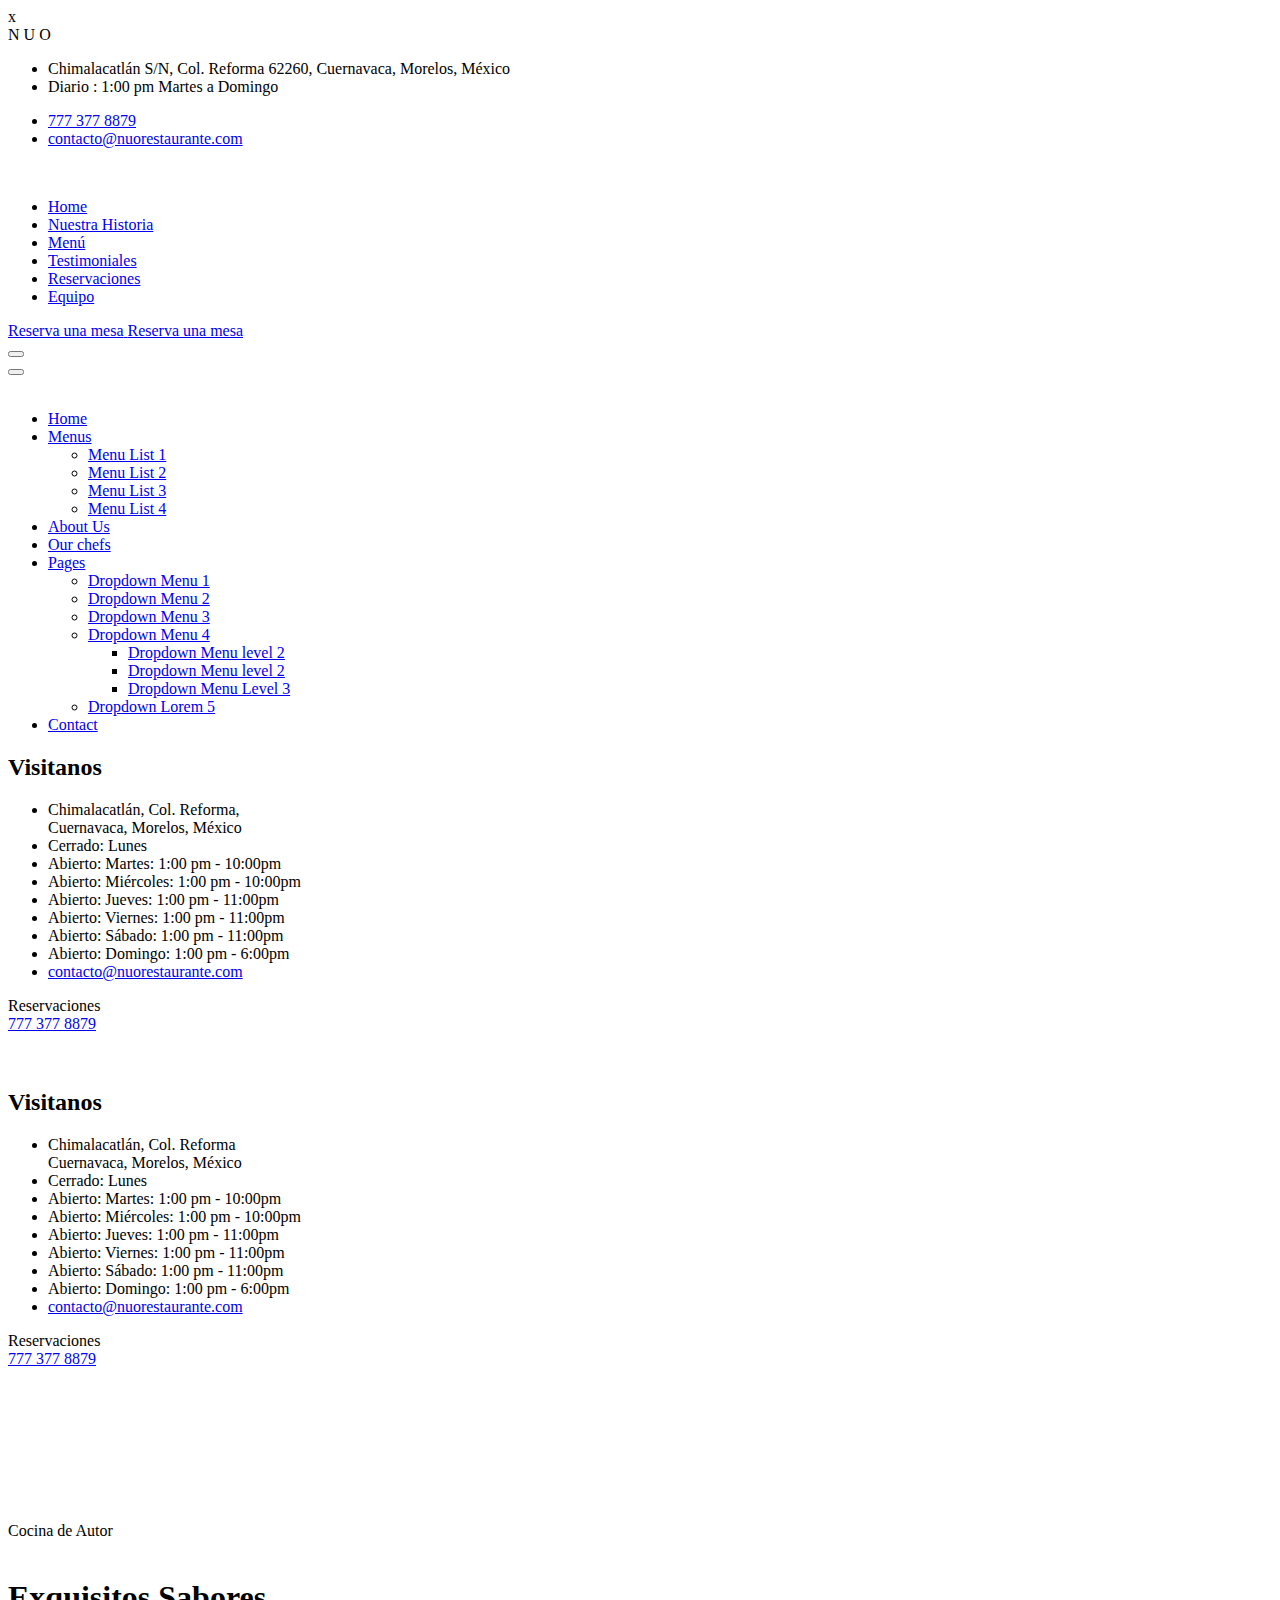
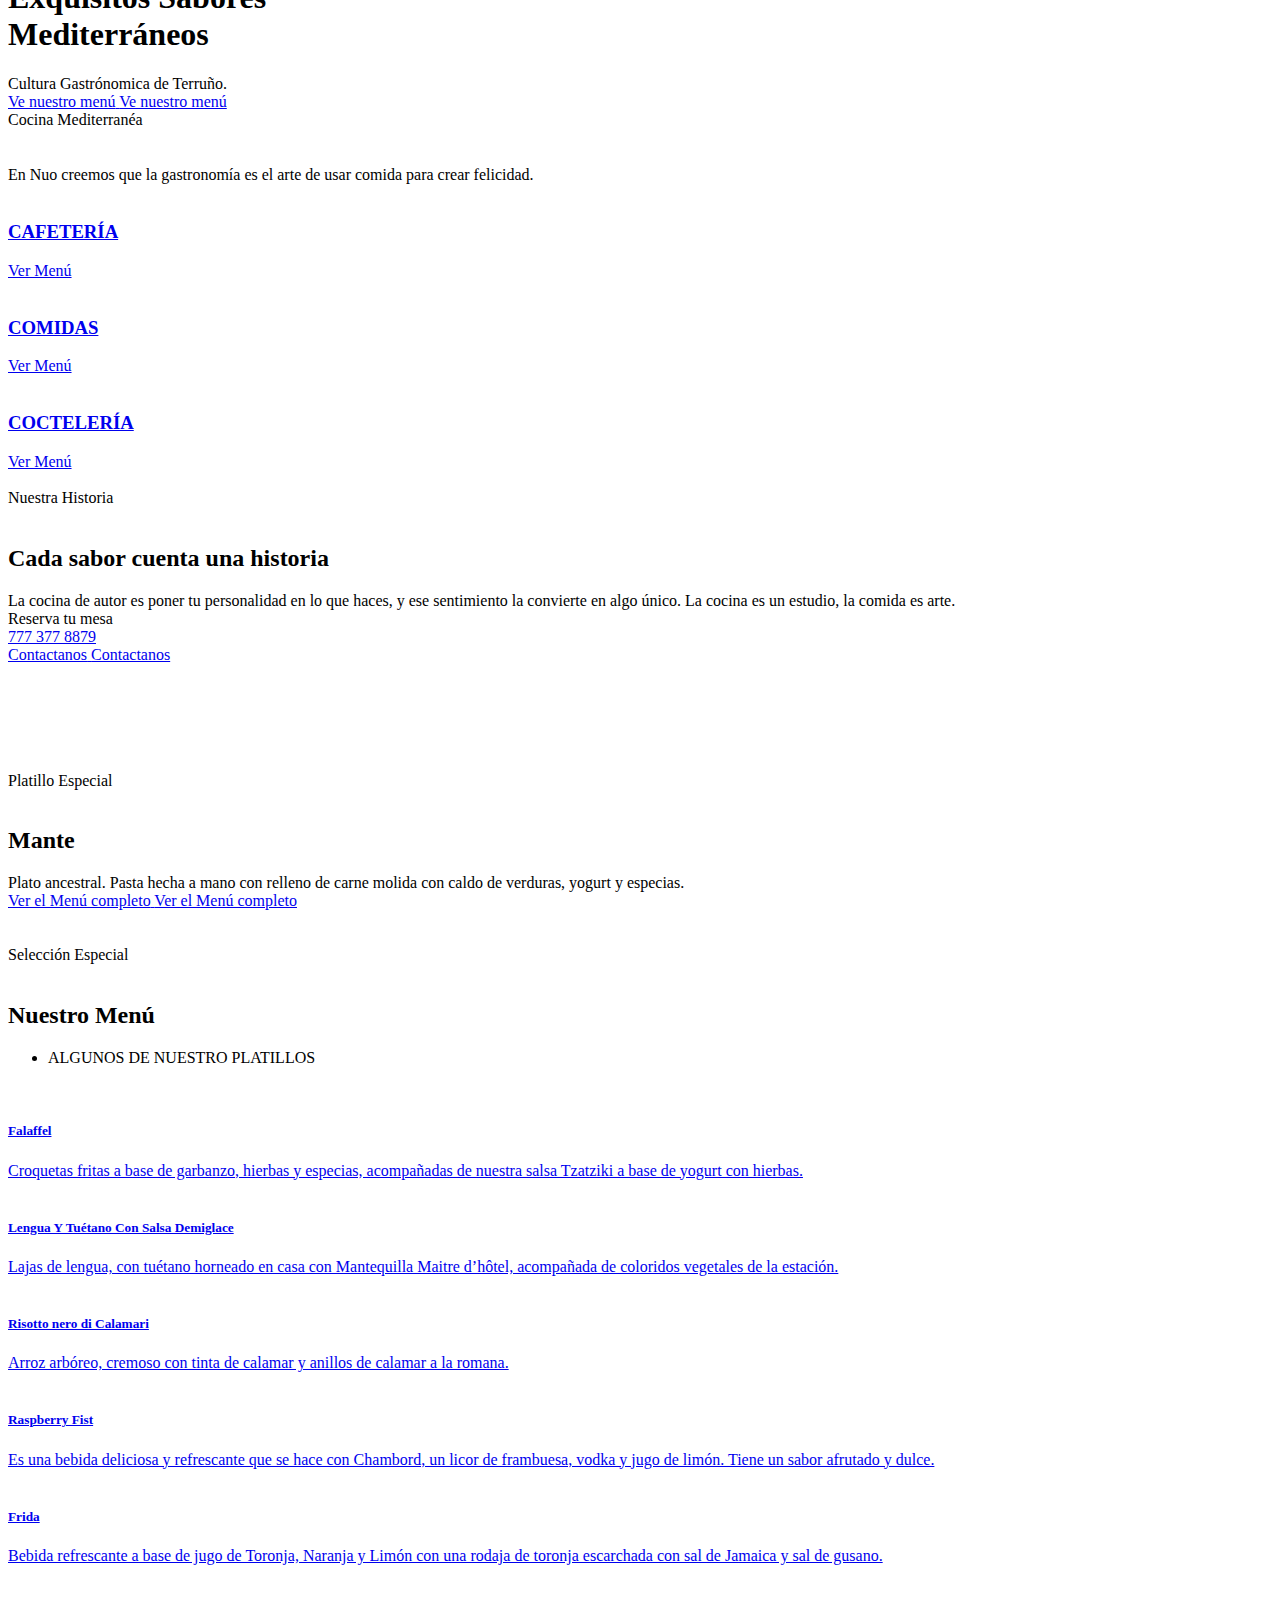
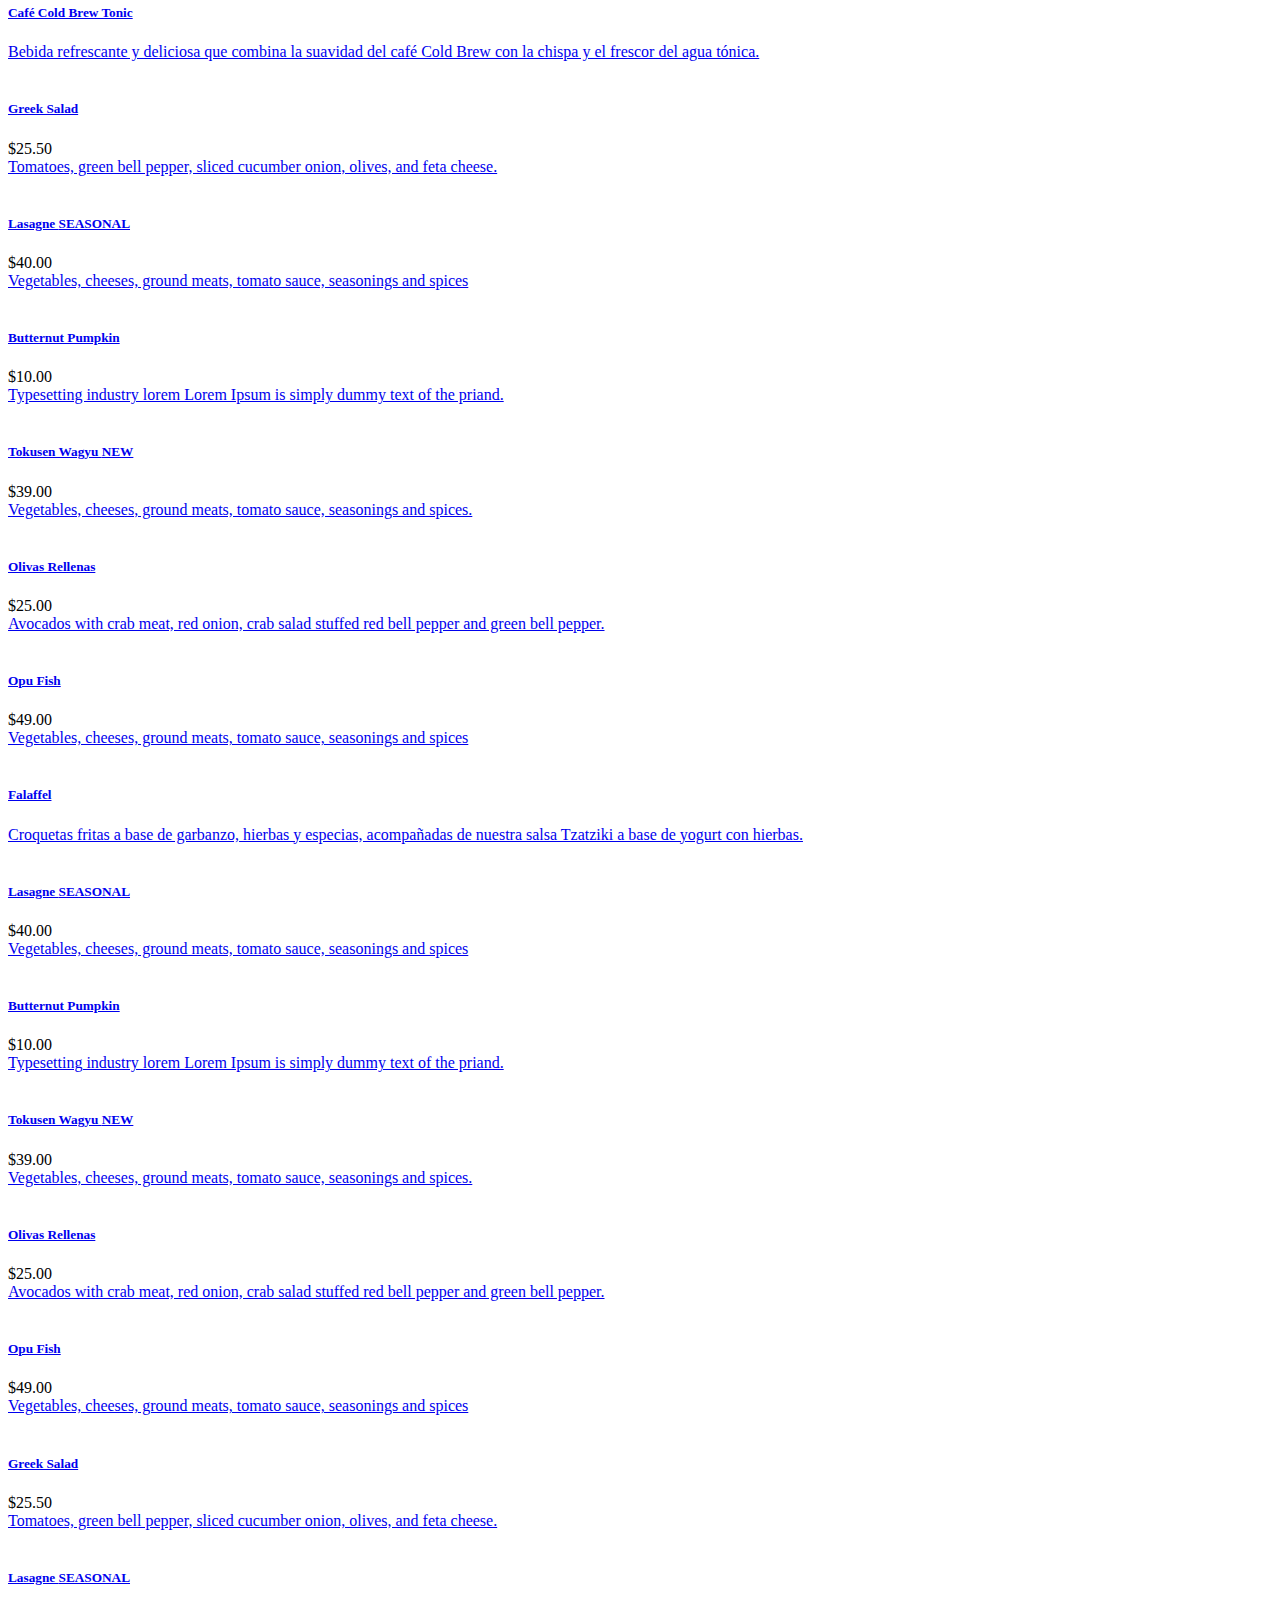
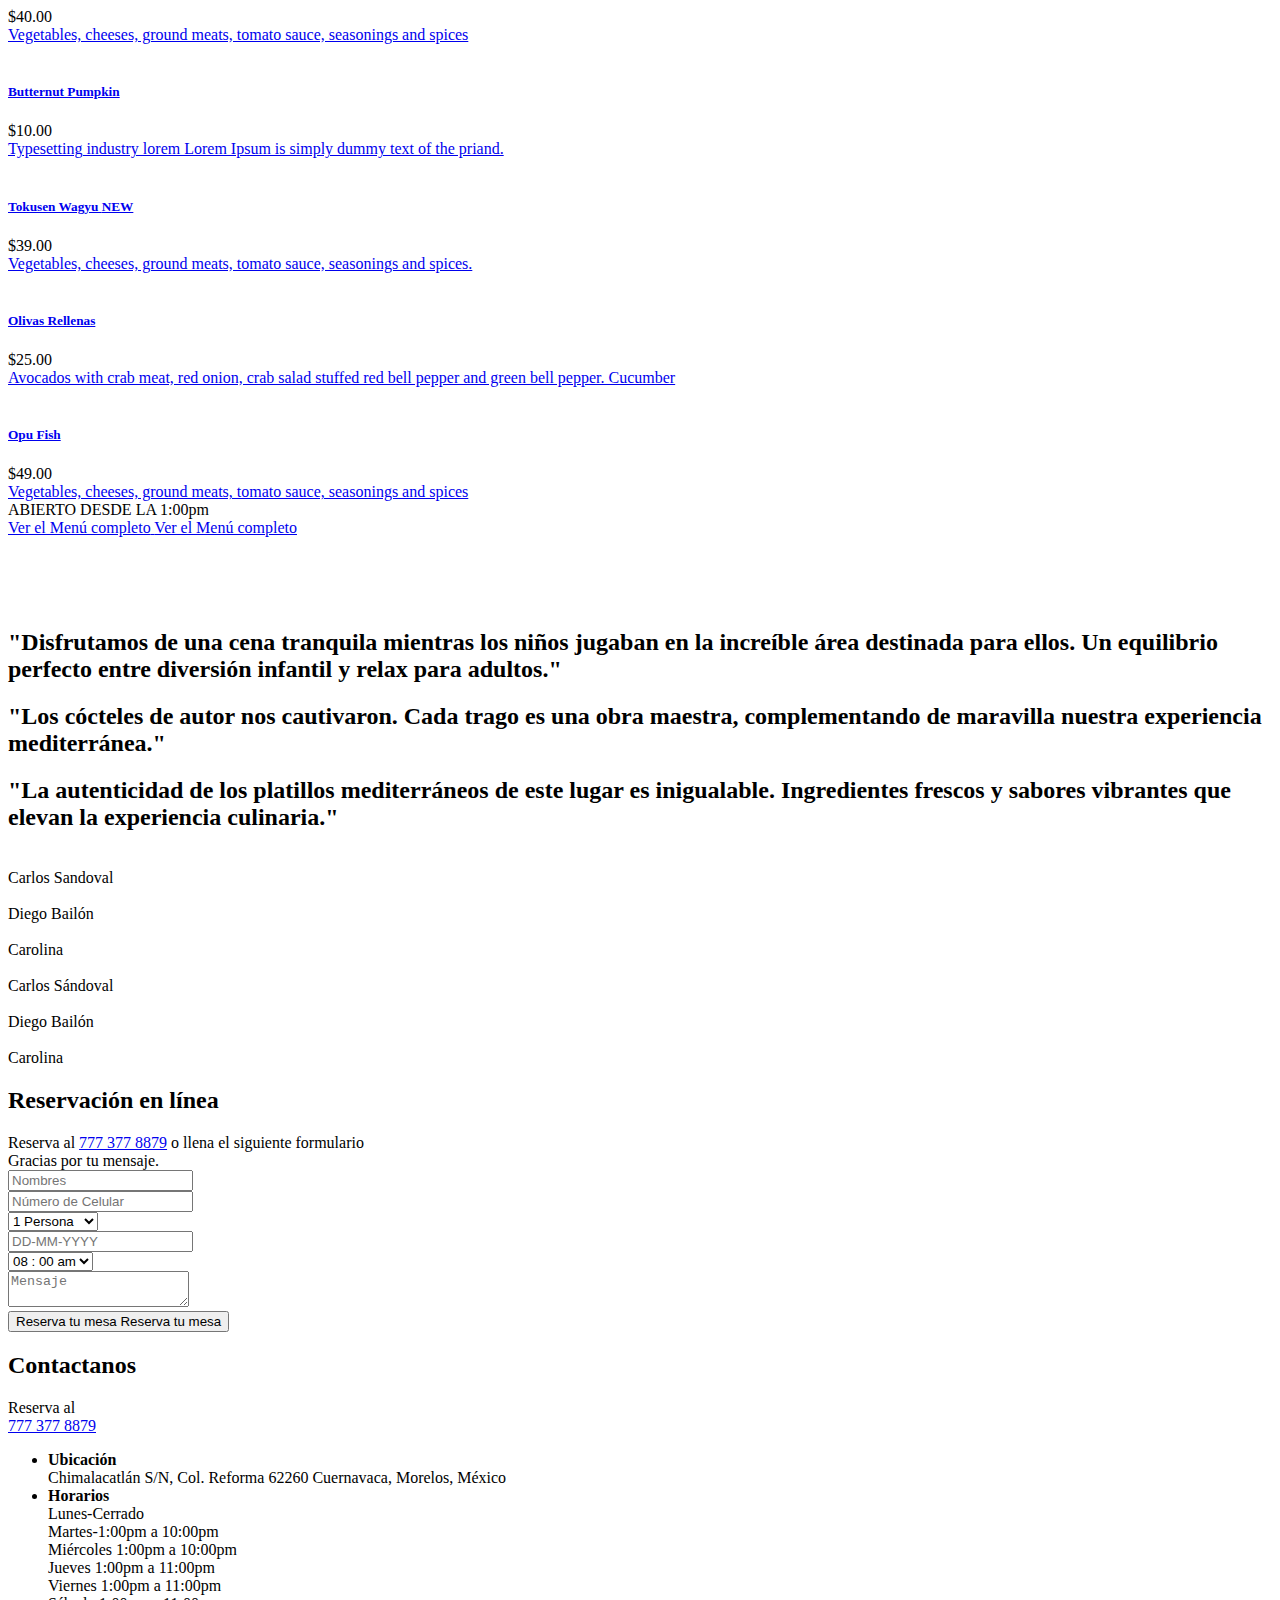
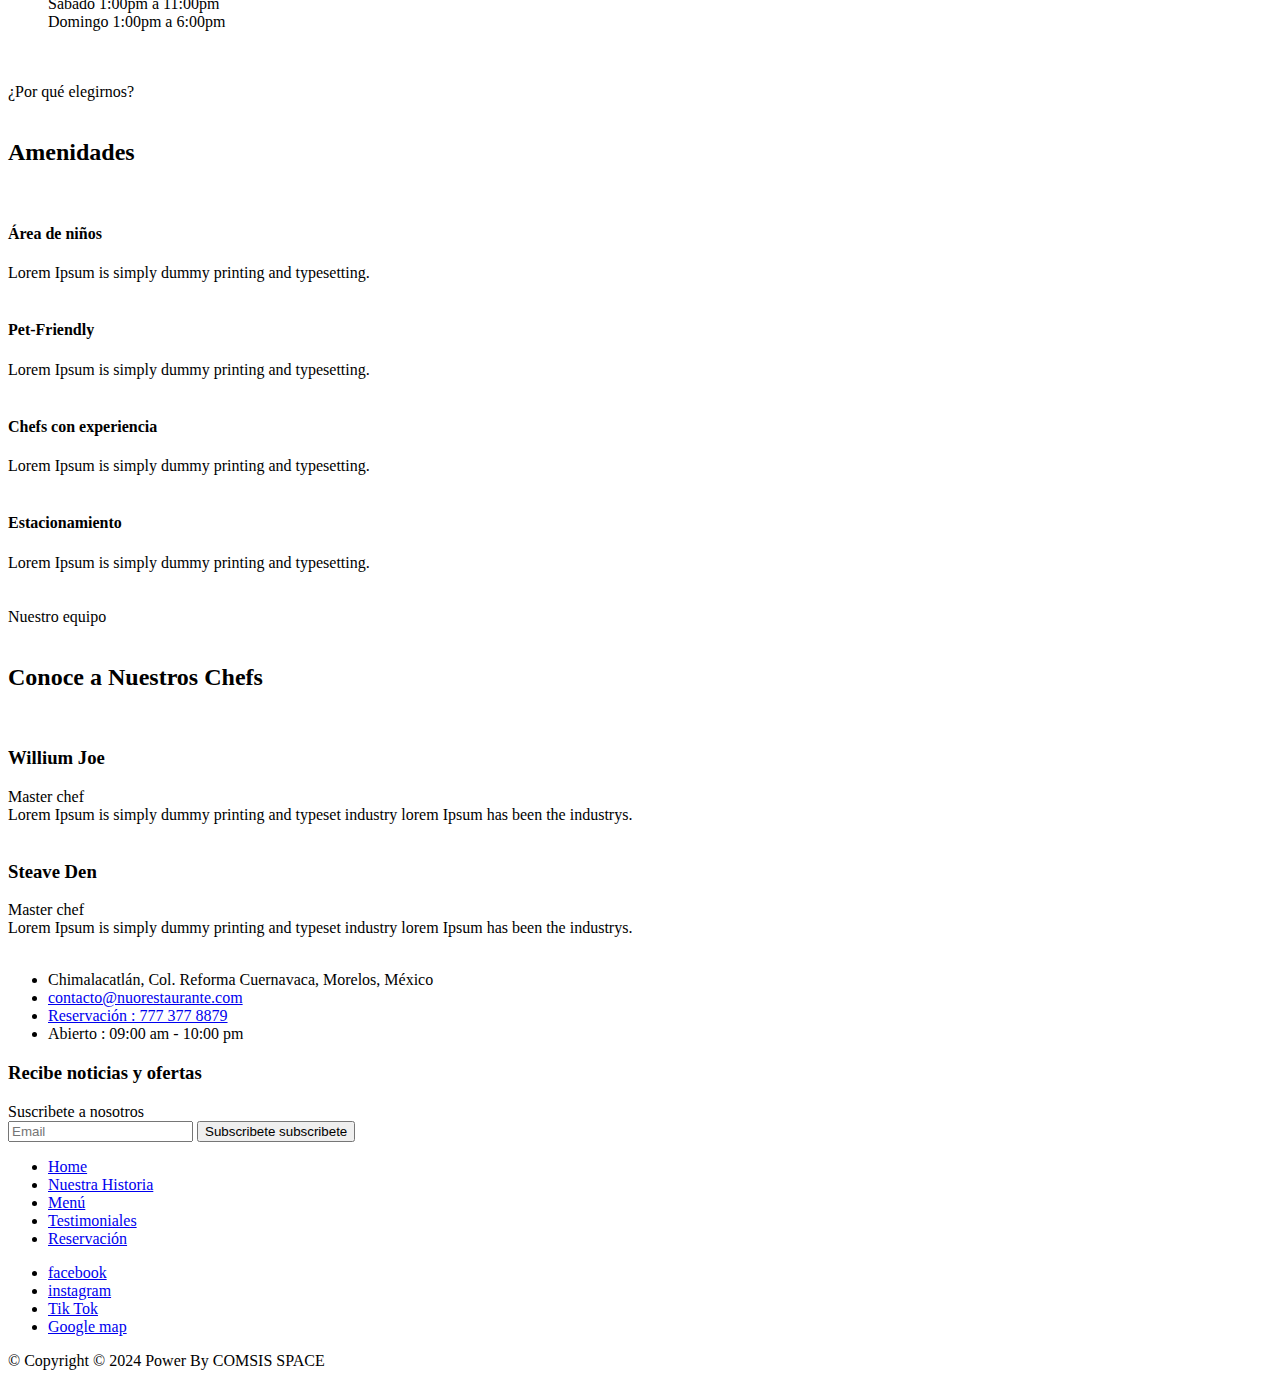
==== landing/priv/static/index.html @ 8fb8b471 "Para subir" ====
<!-- <LandingWeb.Layouts.root> lib/landing_web/components/layouts/root.html.heex:1 () --><!DOCTYPE html>
    <html lang="en">
        <head>
        <meta charset="utf-8">
        <title>Nuo Restaurante</title>
        <!-- Stylesheets -->
        <link href="/images/assets/css/bootstrap.css" rel="stylesheet">
        <link href="/images/assets/css/style.css" rel="stylesheet">
        <link rel="shortcut icon" href="/images/assets/images/favicon.png" type="image/x-icon">
        <link rel="icon" href="/images/assets/images/favicon.png" type="image/x-icon">
        <!-- Responsive -->
        <meta http-equiv="X-UA-Compatible" content="IE=edge">
        <meta name="viewport" content="width=device-width, initial-scale=1.0, maximum-scale=1.0, user-scalable=0">
        
        <meta name="csrf-token" content="EQYuNTAlJyAmNnk4Myh1FSonDXNBSAIOBSltoPdlUNJitE0cSmbFpemW">
        <!-- @caller lib/landing_web/components/layouts/root.html.heex:16 () --><!-- <Phoenix.Component.live_title> lib/phoenix_component.ex:2002 (phoenix_live_view) --><title data-suffix=" · Phoenix Framework">
        Landing
         · Phoenix Framework</title><!-- </Phoenix.Component.live_title> -->
        <link phx-track-static rel="stylesheet" href="/assets/app.css">
        <script defer phx-track-static type="text/javascript" src="/assets/app.js"></script>
        
        <link href="/images/assets/css/responsive.css" rel="stylesheet">
        <!--[if lt IE 9]><script src="https://cdnjs.cloudflare.com/ajax/libs/html5shiv/3.7.3/html5shiv.js"></script><![endif]-->
        
        </head>
        
        <body>
          <div class="page-wrapper">
        
            <!-- Preloader -->
            <div class="loader-wrap">
                <div class="preloader">
                    <div class="preloader-close">x</div>
                    <div id="handle-preloader" class="handle-preloader">
                        <div class="animation-preloader">
                            <div class="spinner"></div>
                            <div class="txt-loading">
                                <span data-text-preloader="N" class="letters-loading">
                                    N
                                </span>
                                <span data-text-preloader="U" class="letters-loading">
                                    U
                                </span>
                                <span data-text-preloader="O" class="letters-loading">
                                    O
                                </span>
                            </div>
                        </div>
                    </div>
                </div>
            </div>
            <!-- Preloader End -->
        
            <!-- Main Header-->
            <header class="main-header header-down">
                <div class="header-top">
                    <div class="auto-container">
                        <div class="inner clearfix">
                            <div class="top-left clearfix">
                                <ul class="top-info clearfix">
                                    <li><i class="icon far fa-map-marker-alt"></i> Chimalacatlán S/N, Col. Reforma 62260, Cuernavaca, Morelos, México</li>
                                    <li><i class="icon far fa-clock"></i> Diario : 1:00 pm Martes a Domingo</li>
                                </ul>
                            </div>
                            <div class="top-right clearfix">
                                <ul class="top-info clearfix">
                                    <li><a href="https://wa.me/527773778879" target="_blanc"><i class="icon far fa-phone"></i>777 377 8879</a></li>
                                    <li><a href="mailto:booking@restaurant.com"><i class="icon far fa-envelope"></i>contacto@nuorestaurante.com</a></li>
                                </ul>
                            </div>
                        </div>
                    </div>
                </div>
                <!-- Header Upper -->
                <div class="header-upper">
                    <div class="auto-container">
                        <!-- Main Box -->
                        <div class="main-box clearfix">
                            <!--Logo-->
                            <div class="logo-box">
                                 <div class="logo"><a href="index.html" title="Delici - Restaurants HTML Template"><img src="/images/assets/images/logo.png" alt="" title="Delici - Restaurants HTML Template"></a></div>
                            </div>
        
                            <div class="nav-box clearfix">
                                <!--Nav Outer-->
                                <div class="nav-outer clearfix">
                                    <nav class="main-menu">
                                        <ul class="navigation clearfix">
                                            <li class="current"><a href="index.html">Home</a>
                                            </li>
                                            <li><a href="#Historia">Nuestra Historia</a></li>
                                            <li><a href="#Menu">Menú</a></li>
                                            <li><a href="#Testimoniales">Testimoniales</a></li>
                                            <li><a href="#Reservacion">Reservaciones</a></li>
                                            <li><a href="#Equipo">Equipo</a></li>
                                        </ul>
                                    </nav>
                                    <!-- Main Menu End-->
                                </div>
                                <!--Nav Outer End-->
        
                                <div class="links-box clearfix">
                                    <div class="link link-btn">
                                        <a href="https://wa.me/527773778879" target="_blanc" class="theme-btn btn-style-one clearfix">
                                            <span class="btn-wrap">
                                                <span class="text-one">Reserva una mesa</span>
                                                <span class="text-two">Reserva una mesa</span>
                                            </span>
                                        </a>
                                    </div>
                                    <div class="link info-toggler">
                                        <button class="info-btn">
                                            <span class="hamburger">
                                                <span class="top-bun"></span>
                                                <span class="meat"></span>
                                                <span class="bottom-bun"></span>
                                            </span>
                                        </button>
                                    </div>
                                </div>
        
                                <!-- Hidden Nav Toggler -->
                                <div class="nav-toggler">
                                    <button class="hidden-bar-opener">
                                        <span class="hamburger">
                                            <span class="top-bun"></span>
                                            <span class="meat"></span>
                                            <span class="bottom-bun"></span>
                                        </span>
                                    </button>
                                </div>
        
                            </div>
        
                        </div>
                    </div>
                </div>
            </header>
            <!--End Main Header -->
        
            <!--Menu Backdrop-->
            <div class="menu-backdrop"></div>
        
            <!-- Hidden Navigation Bar -->
            <section class="hidden-bar">
                <!-- Hidden Bar Wrapper -->
                <div class="inner-box">
                    <div class="cross-icon hidden-bar-closer"><span class="far fa-close"></span></div>
                    <div class="logo-box"><a href="index.html" title="Delici - Restaurants HTML Template"><img src="/images/assets/images/resource/sidebar-logo.png" alt="" title="Delici - Restaurants HTML Template"></a></div>
        
                    <!-- .Side-menu -->
                    <div class="side-menu">
                         <ul class="navigation clearfix">
                            <li class="current"><a href="index.html">Home</a>
                            </li>
                            <li class="dropdown"><a href="menu-list.html">Menus</a>
                                <ul>
                                    <li><a href="menu-list-1.html">Menu List 1</a></li>
                                    <li><a href="menu-list-2.html">Menu List 2</a></li>
                                    <li><a href="menu-list-3.html">Menu List 3</a></li>
                                    <li><a href="menu-list-4.html">Menu List 4</a></li>
                                </ul>
                            </li>
                            <li><a href="about.html">About Us</a></li>
                            <li><a href="our-chef.html">Our chefs</a></li>
                            <li class="dropdown"><a href="#">Pages</a>
                                <ul>
                                    <li><a href="#">Dropdown Menu 1</a></li>
                                    <li><a href="#">Dropdown Menu 2</a></li>
                                    <li><a href="#">Dropdown Menu 3</a></li>
                                    <li class="dropdown"><a href="#">Dropdown Menu 4</a>
                                        <ul>
                                            <li><a href="#">Dropdown Menu level 2</a></li>
                                            <li><a href="#">Dropdown Menu level 2</a></li>
                                            <li><a href="#">Dropdown Menu Level 3</a></li>
                                        </ul>
                                    </li>
                                    <li><a href="#">Dropdown Lorem 5</a></li>
                                </ul>
                            </li>
                            <li><a href="contact-us.html">Contact</a></li>
                        </ul>
                    </div><!-- /.Side-menu -->
        
                    <h2>Visitanos</h2>
                    <ul class="info">
                        <li>Chimalacatlán, Col. Reforma, <br>Cuernavaca, Morelos, México</li>
                        <li>Cerrado: Lunes</li>
                        <li>Abierto: Martes: 1:00 pm - 10:00pm</li>
                        <li>Abierto: Miércoles: 1:00 pm - 10:00pm</li>
                        <li>Abierto: Jueves: 1:00 pm - 11:00pm</li>
                        <li>Abierto: Viernes: 1:00 pm - 11:00pm</li>
                        <li>Abierto: Sábado: 1:00 pm - 11:00pm</li>
                        <li>Abierto: Domingo: 1:00 pm - 6:00pm</li>
        
                        <li><a href="mailto:booking@domainame.com">contacto@nuorestaurante.com</a></li>
                    </ul>
                    <div class="separator"><span></span></div>
                    <div class="booking-info">
                        <div class="bk-title">Reservaciones</div>
                        <div class="bk-no"><a href="https://wa.me/527773778879" target="_blanc">777 377 8879</a></div>
                    </div>
        
                </div><!-- / Hidden Bar Wrapper -->
            </section>
            <!-- / Hidden Bar -->
        
            <!--Info Back Drop-->
            <div class="info-back-drop"></div>
        
            <!-- Hidden Bar -->
            <section class="info-bar">
                <div class="inner-box">
                    <div class="cross-icon"><span class="far fa-close"></span></div>
                    <div class="logo-box"><a href="index.html" title="Delici - Restaurants HTML Template"><img src="/images/assets/images/resource/sidebar-logo.png" alt="" title="Delici - Restaurants HTML Template"></a></div>
                    <div class="image-box"><img src="/images/assets/images/resource/sidebar-image.png" alt="" title=""></div>
        
                    <h2>Visitanos</h2>
                    <ul class="info">
                        <li> Chimalacatlán, Col. Reforma<br>Cuernavaca, Morelos, México</li>
                        <li>Cerrado: Lunes</li>
                        <li>Abierto: Martes: 1:00 pm - 10:00pm</li>
                        <li>Abierto: Miércoles: 1:00 pm - 10:00pm</li>
                        <li>Abierto: Jueves: 1:00 pm - 11:00pm</li>
                        <li>Abierto: Viernes: 1:00 pm - 11:00pm</li>
                        <li>Abierto: Sábado: 1:00 pm - 11:00pm</li>
                        <li>Abierto: Domingo: 1:00 pm - 6:00pm</li>
                        <li><a href="mailto:booking@domainame.com">contacto@nuorestaurante.com</a></li>
                    </ul>
                    <div class="separator"><span></span></div>
                    <div class="booking-info">
                        <div class="bk-title">Reservaciones</div>
                        <div class="bk-no"><a href="https://wa.me/527773778879" target="_blanc">777 377 8879</a></div>
                    </div>
                </div>
            </section>
            <!--End Hidden Bar -->
        <!-- <LandingWeb.PageHTML.index> lib/landing_web/controllers/page_html/index.html.heex:1 () --><!-- Banner Section -->
        <section class="banner-section">
                
            <div class="banner-container">
                <div class="banner-slider">
                    <div class="swiper-wrapper">
                        <!--Slide Item-->
                        <div class="swiper-slide slide-item" style="position: relative">
                            <video muted autoplay loop style="" class="video-fondo">
                                <source src="/images/assets/images/main-slider/slider-11.mp4" type="video/mp4"> 
                            </video>
                            <video muted autoplay loop style="" class="video-fondo-vertical">
                                <source src="/images/assets/images/main-slider/vertical.mp4" type="video/mp4"> 
                            </video>
                            <div class="auto-container">
                              <div class="content-box">
                                    <div class="content">
                                        <div class="clearfix">
                                            <div class="inner">
                                                <div class="subtitle"><span>Cocina de Autor</span></div>
                                                <div class="pattern-image"><img src="/images/assets/images/icons/separator.svg" alt="" title=""></div>
                                                <h1><span>Exquisitos Sabores<br>Mediterráneos</span></h1>
                                                <div class="text">Cultura Gastrónomica de Terruño.</div>
                                                <div class="links-box wow fadeInUp" data-wow-delay="0ms" data-wow-duration="1500ms">
                                                    <div class="link">
                                                        <a href="#Menu" class="theme-btn btn-style-two clearfix">
                                                            <span class="btn-wrap">
                                                                <span class="text-one">Ve nuestro menú</span>
                                                                <span class="text-two">Ve nuestro menú</span>
                                                            </span>
                                                        </a>
                                                    </div>
                                                </div>
                                            </div>
                                            
                                        </div>
                                    </div>
                                </div>
                            </div>
                        </div>
                        
                    </div>
                    <div class="swiper-button-prev"><span class="fal fa-angle-left"></span></div>
                    <div class="swiper-button-next"><span class="fal fa-angle-right"></span></div>
                </div>
            </div>
        </section>
        <!--End Banner Section -->
        
        <!--We Offer Section-->
        <section class="we-offer-section" style="background-image: url('/images/assets/images/background/Background.png');">
            <div class="auto-container">
                <div class="title-box centered">
                    <div class="subtitle"><span>Cocina Mediterranéa</span></div>
                    <div class="pattern-image"><img src="/images/assets/images/icons/separator.svg" alt="" title=""></div>
                    <h2> </h2>
                    <div class="text text-2lg">En Nuo creemos que la gastronomía es el arte de usar comida para crear felicidad.</div>
                </div>
                <div class="row justify-content-center clearfix">
                    <!--Block-->
                    <div class="offer-block col-xl-4 col-lg-4 col-md-6 col-sm-12">
                        <div class="inner-box wow fadeInUp" data-wow-duration="1500ms" data-wow-delay="0ms">
                            <div class="image"><a href="#Menu"><img src="/images/assets/images/resource/desayuno1.jpg" alt=""></a></div>
                            <h3><a href="#Menu">CAFETERÍA</a></h3>
                            <div class="more-link"><a href="#Menu">Ver Menú</a></div>
                        </div>
                    </div>
        
                    <!--Block-->
                    <div class="offer-block col-xl-4 col-lg-4 col-md-6 col-sm-12">
                        <div class="inner-box wow fadeInUp" data-wow-duration="1500ms" data-wow-delay="300ms">
                            <div class="image"><a href="#Menu"><img src="/images/assets/images/resource/comidas1.png" alt=""></a></div>
                            <h3><a href="#Menu">COMIDAS</a></h3>
                            <div class="more-link"><a href="#Menu">Ver Menú</a></div>
                        </div>
                    </div>
        
                    <!--Block-->
                    <div class="offer-block col-xl-4 col-lg-4 col-md-6 col-sm-12">
                        <div class="inner-box wow fadeInUp" data-wow-duration="1500ms" data-wow-delay="600ms">
                            <div class="image"><a href="menu-list-3.html"><img src="/images/assets/images/resource/cocteleria1.jpg" alt=""></a></div>
                            <h3><a href="menu-list-3.html">COCTELERÍA</a></h3>
                            <div class="more-link"><a href="menu-list-3.html">Ver Menú</a></div>
                        </div>
                    </div>
        
                </div>
            </div>
        </section>
        
        <!--Story Section-->
        <section class="story-section" style="background-image: url('/images/assets/images/background/Background Beige.png');" id="Historia">
            <div class="left-bg"><img src="/images/assets/images/background/bg-3.png" alt="" title=""></div>
            <div class="auto-container">
                <div class="row clearfix">
                    <!--Col-->
                    <div class="text-col col-xl-5 col-lg-5 col-md-12 col-sm-12">
                        <div class="inner wow fadeInLeft" data-wow-duration="1500ms" data-wow-delay="0ms">
                            <div class="title-box centered">
                                <div class="subtitle"><span>Nuestra Historia</span></div>
                                <div class="pattern-image"><img src="/images/assets/images/icons/separator.svg" alt="" title=""></div>
                                <h2>Cada sabor cuenta una historia</h2>
                                <div class="text">La cocina de autor es poner tu personalidad en lo que haces, y ese sentimiento la convierte en algo único. La cocina es un estudio, la comida es arte.</div>
                            </div>
                            <div class="booking-info">
                                <div class="bk-title">Reserva tu mesa</div>
                                <div class="bk-no"><a href="https://wa.me/527773778879" target="_blanc">777 377 8879</a></div>
                                
                                <div class="link-box">
                                    <a href="#Reservacion" class="theme-btn btn-style-two clearfix">
                                        <span class="btn-wrap">
                                            <span class="text-one">Contactanos</span>
                                            <span class="text-two">Contactanos</span>
                                        </span>
                                    </a>
                                </div>
                                
                            </div>
                        </div>
                    </div>
                    <!--Col-->
                    <div class="image-col col-xl-7 col-lg-7 col-md-12 col-sm-12">
                        <div class="inner wow fadeInRight" data-wow-duration="1500ms" data-wow-delay="0ms">
                            <div class="images parallax-scene-1">
                                <div class="image" data-depth="0.15"><img src="/images/assets/images/resource/Mesa2.png" alt=""></div>
                                <div class="image" data-depth="0.30"><img src="/images/assets/images/resource/Bebida1.jpg" alt=""></div>
                            </div>
                        </div>
                    </div>
        
                </div>
            </div>
        </section>
        
        <!--Special Dish Section-->
        <section class="special-dish" style="background-image: url('/images/assets/images/background/Background.png');">
            <div class="bottom-image"><img src="" alt="" title=""></div>
            <div class="outer-container">
                <div class="row clearfix">
                    <!--Col-->
                    <div class="image-col col-xl-6 col-lg-6 col-md-12 col-sm-12">
                        <div class="inner wow fadeInLeft" data-wow-duration="1500ms" data-wow-delay="0ms">
                            <div class="image-layer" style="background-image: url(/images/assets/images/background/Platillo1.jpg);"></div>
                            <div class="image"><img src="/images/assets/images/background/Platillo1.jpg" alt=""></div>
                        </div>
                    </div>
                    <!--Col-->
                    <div class="content-col col-xl-6 col-lg-6 col-md-12 col-sm-12">
                        <div class="right-bg"><img src="/images/assets/images/background/bg-4.png" alt="" title=""></div>
                        <div class="inner wow fadeInRight" data-wow-duration="1500ms" data-wow-delay="0ms">
                            <div class="title-box">
                                <span class="badge-icon"><img src="/images/assets/images/resource/badge-2.png" alt="" title=""></span>
                                <div class="subtitle"><span>Platillo Especial</span></div>
                                <div class="pattern-image"><img src="/images/assets/images/icons/separator.svg" alt="" title=""></div>
                                <h2>Mante</h2>
                                <div class="text">Plato ancestral. Pasta hecha a mano con relleno de carne molida con caldo de verduras, yogurt y especias.</div>
                            </div>
                            <div class="link-box">
                                <a href="/images/assets/images/resource/NUO MENU.pdf" target="_blanc" class="theme-btn btn-style-two clearfix">
                                    <span class="btn-wrap">
                                        <span class="text-one">Ver el Menú completo</span>
                                        <span class="text-two">Ver el Menú completo</span>
                                    </span>
                                </a>
                            </div>
                        </div>
                    </div>
        
                </div>
            </div>
        </section>
        
        <!--Menu Section-->
        <section class="menu-section" style="background-image: url('/images/assets/images/background/Background Beige.png');" id="Menu">
            <div class="left-bg"><img src="" alt="" title=""></div>
            <div class="right-bg"><img src="" alt="" title=""></div>
            <div class="auto-container">
                <div class="title-box centered">
                    <div class="subtitle"><span>Selección Especial</span></div>
                    <div class="pattern-image"><img src="/images/assets/images/icons/separator.svg" alt="" title=""></div>
                    <h2>Nuestro Menú</h2>
                </div>
        
                <div class="tabs-box menu-tabs">
                    <div class="buttons">
                        <ul class="tab-buttons clearfix">
                            <li class="tab-btn active-btn" data-tab="#tab-1"><span>ALGUNOS DE NUESTRO PLATILLOS</span></li>
                        </ul>
                    </div>
                    <div class="tabs-content">
                        <!--Tab-->
                        <div class="tab active-tab" id="tab-1">
                            <div class="row clearfix">
                                <div class="menu-col col-lg-6 col-md-12 col-sm-12">
                                    <div class="inner">
                                        <!--Block-->
                                        <div class="dish-block">
                                            <div class="inner-box">
                                                <div class="dish-image"><a href="#"><img src="/images/assets/images/resource/menu-image-5.png" alt=""></a></div>
                                                <div class=""><div class=""><h5><a href="#">Falaffel</a></h5></div><div class="price"><span></span></div></div>
                                                <div class="text desc"><a href="#">Croquetas fritas a base de garbanzo, hierbas y especias, acompañadas de nuestra salsa Tzatziki a base de yogurt con hierbas.</a></div>
                                            </div>
                                        </div>
                                        <!--Block-->
                                        <div class="dish-block">
                                            <div class="inner-box">
                                                <div class="dish-image"><a href="#"><img src="/images/assets/images/resource/menu-image-6.png" alt=""></a></div>
                                                <div class=""><div class=""><h5><a href="#">Lengua Y Tuétano Con Salsa Demiglace <span class="s-info"></span></a></h5></div><div class="price"><span></span></div></div>
                                                <div class="text desc"><a href="#">Lajas de lengua, con tuétano horneado en casa con Mantequilla Maitre d’hôtel,
                                                    acompañada de coloridos vegetales de la estación.</a></div>
                                            </div>
                                        </div>
                                        <!--Block-->
                                        <div class="dish-block">
                                            <div class="inner-box">
                                                <div class="dish-image"><a href="#"><img src="/images/assets/images/resource/menu-image-7.png" alt=""></a></div>
                                                <div class=""><div class=""><h5><a href="#">Risotto nero di Calamari</a></h5></div><div class="price"><span></span></div></div>
                                                <div class="text desc"><a href="#">Arroz arbóreo, cremoso con tinta de calamar y anillos de calamar a la romana.</a></div>
                                            </div>
                                        </div>
                                    </div>
                                </div>
                                <div class="menu-col col-lg-6 col-md-12 col-sm-12">
                                    <div class="inner">
                                        <!--Block-->
                                        <div class="dish-block">
                                            <div class="inner-box">
                                                <div class="dish-image"><a href="#"><img src="/images/assets/images/resource/menu-image-8.png" alt=""></a></div>
                                                <div class=""><div class=""><h5><a href="#">Raspberry Fist <span class="s-info"></span></a></h5></div><div class="price"><span></span></div></div>
                                                <div class="text desc"><a href="#">Es una bebida deliciosa y refrescante que se hace con Chambord, un licor de frambuesa, vodka y jugo de limón. Tiene un sabor afrutado y dulce.</a></div>
                                            </div>
                                        </div>
                                        <!--Block-->
                                        <div class="dish-block">
                                            <div class="inner-box">
                                                <div class="dish-image"><a href="#"><img src="/images/assets/images/resource/menu-image-9.png" alt=""></a></div>
                                                <div class=""><div class=""><h5><a href="#">Frida</a></h5></div><div class="price"><span></span></div></div>
                                                <div class="text desc"><a href="#">Bebida refrescante a base de jugo de Toronja, Naranja y Limón con una rodaja de toronja escarchada con  sal de Jamaica y sal de gusano.</a></div>
                                            </div>
                                        </div>
                                        <!--Block-->
                                        <div class="dish-block">
                                            <div class="inner-box">
                                                <div class="dish-image"><a href="#"><img src="/images/assets/images/resource/menu-image-10.png" alt=""></a></div>
                                                <div class=""><div class=""><h5><a href="#">Café Cold Brew Tonic</a></h5></div><div class="price"><span></span></div></div>
                                                <div class="text desc"><a href="#">Bebida refrescante y deliciosa que combina la suavidad del café Cold Brew con la chispa y el frescor del agua tónica.</a></div>
                                            </div>
                                        </div>
                                    </div>
                                </div>
                            </div>
                        </div>
                        <!--Tab-->
                        <div class="tab" id="tab-2">
                            <div class="row clearfix">
                                <div class="menu-col col-lg-6 col-md-12 col-sm-12">
                                    <div class="inner">
                                        <!--Block-->
                                        <div class="dish-block">
                                            <div class="inner-box">
                                                <div class="dish-image"><a href="#"><img src="/images/assets/images/resource/menu-image-5.png" alt=""></a></div>
                                                <div class=""><div class=""><h5><a href="#">Greek Salad</a></h5></div><div class="price"><span>$25.50</span></div></div>
                                                <div class="text desc"><a href="#">Tomatoes, green bell pepper, sliced cucumber onion, olives, and feta cheese.</a></div>
                                            </div>
                                        </div>
                                        <!--Block-->
                                        <div class="dish-block">
                                            <div class="inner-box">
                                                <div class="dish-image"><a href="#"><img src="/images/assets/images/resource/menu-image-6.png" alt=""></a></div>
                                                <div class=""><div class=""><h5><a href="#">Lasagne <span class="s-info">SEASONAL</span></a></h5></div><div class="price"><span>$40.00</span></div></div>
                                                <div class="text desc"><a href="#">Vegetables, cheeses, ground meats, tomato sauce, seasonings and spices</a></div>
                                            </div>
                                        </div>
                                        <!--Block-->
                                        <div class="dish-block">
                                            <div class="inner-box">
                                                <div class="dish-image"><a href="#"><img src="/images/assets/images/resource/menu-image-7.png" alt=""></a></div>
                                                <div class=""><div class="x"><h5><a href="#">Butternut Pumpkin</a></h5></div><div class="price"><span>$10.00</span></div></div>
                                                <div class="text desc"><a href="#">Typesetting industry lorem Lorem Ipsum is simply dummy text of the priand.</a></div>
                                            </div>
                                        </div>
                                    </div>
                                </div>
                                <div class="menu-col col-lg-6 col-md-12 col-sm-12">
                                    <div class="inner">
                                        <!--Block-->
                                        <div class="dish-block">
                                            <div class="inner-box">
                                                <div class="dish-image"><a href="#"><img src="/images/assets/images/resource/menu-image-8.png" alt=""></a></div>
                                                <div class=""><div class=""><h5><a href="#">Tokusen Wagyu <span class="s-info">NEW</span></a></h5></div><div class="price"><span>$39.00</span></div></div>
                                                <div class="text desc"><a href="#">Vegetables, cheeses, ground meats, tomato sauce, seasonings and spices.</a></div>
                                            </div>
                                        </div>
                                        <!--Block-->
                                        <div class="dish-block">
                                            <div class="inner-box">
                                                <div class="dish-image"><a href="#"><img src="/images/assets/images/resource/menu-image-9.png" alt=""></a></div>
                                                <div class=""><div class=""><h5><a href="#">Olivas Rellenas</a></h5></div><div class="price"><span>$25.00</span></div></div>
                                                <div class="text desc"><a href="#">Avocados with crab meat, red onion, crab salad stuffed red bell pepper and  green bell pepper.</a></div>
                                            </div>
                                        </div>
                                        <!--Block-->
                                        <div class="dish-block">
                                            <div class="inner-box">
                                                <div class="dish-image"><a href="#"><img src="/images/assets/images/resource/menu-image-10.png" alt=""></a></div>
                                                <div class=""><div class=""><h5><a href="#">Opu Fish</a></h5></div><div class="price"><span>$49.00</span></div></div>
                                                <div class="text desc"><a href="#">Vegetables, cheeses, ground meats, tomato sauce, seasonings and spices</a></div>
                                            </div>
                                        </div>
                                    </div>
                                </div>
                            </div>
                        </div>
                        <!--Tab-->
                        <div class="tab" id="tab-3">
                            <div class="row clearfix">
                                <div class="menu-col col-lg-6 col-md-12 col-sm-12">
                                    <div class="inner">
                                        <!--Block-->
                                        <div class="dish-block">
                                            <div class="inner-box">
                                                <div class="dish-image"><a href="#"><img src="/images/assets/images/resource/menu-image-5.png" alt=""></a></div>
                                                <div class=""><div class=""><h5><a href="#">Falaffel</a></h5></div><div class="price"><span></span></div></div>
                                                <div class="text desc"><a href="#">Croquetas fritas a base de garbanzo, hierbas y especias, acompañadas de nuestra salsa Tzatziki a base de yogurt con hierbas.</a></div>
                                            </div>
                                        </div>
                                        <!--Block-->
                                        <div class="dish-block">
                                            <div class="inner-box">
                                                <div class="dish-image"><a href="#"><img src="/images/assets/images/resource/menu-image-6.png" alt=""></a></div>
                                                <div class=""><div class=""><h5><a href="#">Lasagne <span class="s-info">SEASONAL</span></a></h5></div><div class="price"><span>$40.00</span></div></div>
                                                <div class="text desc"><a href="#">Vegetables, cheeses, ground meats, tomato sauce, seasonings and spices</a></div>
                                            </div>
                                        </div>
                                        <!--Block-->
                                        <div class="dish-block">
                                            <div class="inner-box">
                                                <div class="dish-image"><a href="#"><img src="/images/assets/images/resource/menu-image-7.png" alt=""></a></div>
                                                <div class=""><div class=""><h5><a href="#">Butternut Pumpkin</a></h5></div><div class="price"><span>$10.00</span></div></div>
                                                <div class="text desc"><a href="#">Typesetting industry lorem Lorem Ipsum is simply dummy text of the priand.</a></div>
                                            </div>
                                        </div>
                                    </div>
                                </div>
                                <div class="menu-col col-lg-6 col-md-12 col-sm-12">
                                    <div class="inner">
                                        <!--Block-->
                                        <div class="dish-block">
                                            <div class="inner-box">
                                                <div class="dish-image"><a href="#"><img src="/images/assets/images/resource/menu-image-8.png" alt=""></a></div>
                                                <div class=""><div class=""><h5><a href="#">Tokusen Wagyu <span class="s-info">NEW</span></a></h5></div><div class="price"><span>$39.00</span></div></div>
                                                <div class="text desc"><a href="#">Vegetables, cheeses, ground meats, tomato sauce, seasonings and spices.</a></div>
                                            </div>
                                        </div>
                                        <!--Block-->
                                        <div class="dish-block">
                                            <div class="inner-box">
                                                <div class="dish-image"><a href="#"><img src="/images/assets/images/resource/menu-image-9.png" alt=""></a></div>
                                                <div class=""><div class=""><h5><a href="#">Olivas Rellenas</a></h5></div><div class="price"><span>$25.00</span></div></div>
                                                <div class="text desc"><a href="#">Avocados with crab meat, red onion, crab salad stuffed red bell pepper and  green bell pepper.</a></div>
                                            </div>
                                        </div>
                                        <!--Block-->
                                        <div class="dish-block">
                                            <div class="inner-box">
                                                <div class="dish-image"><a href="#"><img src="/images/assets/images/resource/menu-image-10.png" alt=""></a></div>
                                                <div class=""><div class=""><h5><a href="#">Opu Fish</a></h5></div><div class="price"><span>$49.00</span></div></div>
                                                <div class="text desc"><a href="#">Vegetables, cheeses, ground meats, tomato sauce, seasonings and spices</a></div>
                                            </div>
                                        </div>
                                    </div>
                                </div>
                            </div>
                        </div>
                        <!--Tab-->
                        <div class="tab" id="tab-4">
                            <div class="row clearfix">
                                <div class="menu-col col-lg-6 col-md-12 col-sm-12">
                                    <div class="inner">
                                        <!--Block-->
                                        <div class="dish-block">
                                            <div class="inner-box">
                                                <div class="dish-image"><a href="#"><img src="/images/assets/images/resource/menu-image-5.png" alt=""></a></div>
                                                <div class=""><div class=""><h5><a href="#">Greek Salad</a></h5></div><div class="price"><span>$25.50</span></div></div>
                                                <div class="text desc"><a href="#">Tomatoes, green bell pepper, sliced cucumber onion, olives, and feta cheese.</a></div>
                                            </div>
                                        </div>
                                        <!--Block-->
                                        <div class="dish-block">
                                            <div class="inner-box">
                                                <div class="dish-image"><a href="#"><img src="/images/assets/images/resource/menu-image-6.png" alt=""></a></div>
                                                <div class=""><div class=""><h5><a href="#">Lasagne <span class="s-info">SEASONAL</span></a></h5></div><div class="price"><span>$40.00</span></div></div>
                                                <div class="text desc"><a href="#">Vegetables, cheeses, ground meats, tomato sauce, seasonings and spices</a></div>
                                            </div>
                                        </div>
                                        <!--Block-->
                                        <div class="dish-block">
                                            <div class="inner-box">
                                                <div class="dish-image"><a href="#"><img src="/images/assets/images/resource/menu-image-7.png" alt=""></a></div>
                                                <div class=""><div class=""><h5><a href="#">Butternut Pumpkin</a></h5></div><div class="price"><span>$10.00</span></div></div>
                                                <div class="text desc"><a href="#">Typesetting industry lorem Lorem Ipsum is simply dummy text of the priand.</a></div>
                                            </div>
                                        </div>
                                    </div>
                                </div>
                                <div class="menu-col col-lg-6 col-md-12 col-sm-12">
                                    <div class="inner">
                                        <!--Block-->
                                        <div class="dish-block">
                                            <div class="inner-box">
                                                <div class="dish-image"><a href="#"><img src="/images/assets/images/resource/menu-image-8.png" alt=""></a></div>
                                                <div class=""><div class=""><h5><a href="#">Tokusen Wagyu <span class="s-info">NEW</span></a></h5></div><div class="price"><span>$39.00</span></div></div>
                                                <div class="text desc"><a href="#">Vegetables, cheeses, ground meats, tomato sauce, seasonings and spices.</a></div>
                                            </div>
                                        </div>
                                        <!--Block-->
                                        <div class="dish-block">
                                            <div class="inner-box">
                                                <div class="dish-image"><a href="#"><img src="/images/assets/images/resource/menu-image-9.png" alt=""></a></div>
                                                <div class=""><div class=""><h5><a href="#">Olivas Rellenas</a></h5></div><div class="price"><span>$25.00</span></div></div>
                                                <div class="text desc"><a href="#">Avocados with crab meat, red onion, crab salad stuffed red bell pepper and  green bell pepper. Cucumber</a></div>
                                            </div>
                                        </div>
                                        <!--Block-->
                                        <div class="dish-block">
                                            <div class="inner-box">
                                                <div class="dish-image"><a href="#"><img src="/images/assets/images/resource/menu-image-10.png" alt=""></a></div>
                                                <div class=""><div class=""><h5><a href="#">Opu Fish</a></h5></div><div class="price"><span>$49.00</span></div></div>
                                                <div class="text desc"><a href="#">Vegetables, cheeses, ground meats, tomato sauce, seasonings and spices</a></div>
                                            </div>
                                        </div>
                                    </div>
                                </div>
                            </div>
                        </div>
                    </div>
                </div>
        
                <div class="open-timing">
                    <div class="hours">ABIERTO DESDE LA <span class="theme_color">1:00pm</span>  <span class="theme_color"></span></div>
                    <div class="link-box">
                        <a href="/images/assets/images/resource/NUO MENU.pdf" target="_blanc" class="theme-btn btn-style-two clearfix">
                            <span class="btn-wrap">
                                <span class="text-one">Ver el Menú completo</span>
                                <span class="text-two">Ver el Menú completo</span>
                            </span>
                        </a>
                    </div>
                </div>
            </div>
        </section>
        
        <!--Banner Chego-->
        <section class="special-dish" style="background-image: url('');">
            <div class="absolute inset-0 bg-[url('/images/assets/images/background/Background3.png')] hidden md:inline bg-cover" style="background-image:url('/images/assets/images/background/Background3.png')"></div>
            <div class="absolute inset-0 bg-[url('/images/assets/images/background/Background3.png')] md:hidden bg-cover" style="background-image:url('/images/assets/images/background/Background3.png')"></div>
            <div class="bottom-image"><img src="" alt="" title=""></div>
            <div class="outer-container">
                <div class="row clearfix">
                
                    <!--Col-->
                    <div class="content-col col-xl-6 col-lg-6 col-md-12 col-sm-12">
                        <div class="right-bg"><img src="/images/assets/images/background/bg-4.png" alt="" title=""></div>
                        <div class="inner wow fadeInRight" data-wow-duration="1500ms" data-wow-delay="0ms">
                            <div class="title-box">
                                <span class="badge-icon"><img src="" alt="" title=""></span>
                                <div class="subtitle"><span></span></div>
                                <div class="pattern-image"><img src="" alt="" title=""></div>
                                <h2></h2>
                                <div class="text"></div>
                            </div>
                        </div>
                    </div>
        
                </div>
            </div>
        </section>
        
        <!--Testimonials Section-->
        <section class="testimonials-section" id="Testimoniales">
            <div class="image-layer" style="background-image: url(/images/assets/images/background/image-2.jpg);"></div>
            <div class="auto-container">
                <div class="carousel-box">
                    <div class="testi-top owl-theme owl-carousel">
                        <div class="slide-item">
                            <div class="slide-content">
                                <div class="quotes"> <h2> "Disfrutamos de una cena tranquila mientras los niños jugaban en la increíble área destinada para ellos. Un equilibrio perfecto entre diversión infantil y relax para adultos." </h2> </div>
                                <div class="text quote-text"> 
                                </div>
                            </div>
                        </div>
                        <div class="slide-item">
                            <div class="slide-content">
                                <div class="quotes"> <h2>"Los cócteles de autor nos cautivaron. Cada trago es una obra maestra, complementando de maravilla nuestra experiencia mediterránea."</h2></div>
                                <div class="text quote-text">
                                </div>
                            </div>
                        </div>
                        <div class="slide-item">
                            <div class="slide-content">
                                <div class="quotes"><h2>"La autenticidad de los platillos mediterráneos de este lugar es inigualable. Ingredientes frescos y sabores vibrantes que elevan la experiencia culinaria."</h2></div>
                                <div class="text quote-text"> 
                                </div>
                            </div>
                        </div>
                    </div>
                    <div class="separator"><span></span><span></span><span></span></div>
                    <div class="thumbs-carousel-box">
                        <div class="testi-thumbs owl-theme owl-carousel">
                            <div class="slide-item">
                                <div class="image"><img src="/images/assets/images/resource/author-thumb-1.jpg" alt=""></div>
                                <div class="auth-title">Carlos Sandoval</div>
                            </div>
                            <div class="slide-item">
                                <div class="image"><img src="/images/assets/images/resource/author-thumb-2.jpg" alt=""></div>
                                <div class="auth-title">Diego Bailón</div>
                            </div>
                            <div class="slide-item">
                                <div class="image"><img src="/images/assets/images/resource/author-thumb-3.jpg" alt=""></div>
                                <div class="auth-title">Carolina</div>
                            </div>
                            <div class="slide-item">
                                <div class="image"><img src="/images/assets/images/resource/author-thumb-1.jpg" alt=""></div>
                                <div class="auth-title">Carlos Sándoval</div>
                            </div>
                            <div class="slide-item">
                                <div class="image"><img src="/images/assets/images/resource/author-thumb-2.jpg" alt=""></div>
                                <div class="auth-title">Diego Bailón</div>
                            </div>
                            <div class="slide-item">
                                <div class="image"><img src="/images/assets/images/resource/author-thumb-3.jpg" alt=""></div>
                                <div class="auth-title">Carolina</div>
                            </div>
                        </div>
                    </div>
                </div>
            </div>
        </section>
        
        <!--Reservation Section-->
        <section class="reserve-section" id="Reservacion">
            <div class="auto-container">
                <div class="outer-box">
                    <div class="row clearfix">
                        <div class="reserv-col col-lg-8 col-md-12 col-sm-12">
                            <div class="inner">
                                <div class="title">
                                    <h2>Reservación en línea</h2>
                                    <div class="request-info">Reserva al <a href="#">777 377 8879</a> o llena el siguiente formulario</div>
                                </div>
                                <form action="" id="send-message">
                                    <div class="row columns_margin_bottom_30 " id="send-success">
                                        <div class="col-sm-12 section_header highlight text-center">
                                            Gracias por tu mensaje.
                                        </div>
                                    </div>
                                </form>    
                                <div class="default-form reservation-form">
                                    <form method="post" action="index.html">
                                        <div class="row clearfix">
                                            <div class="form-group col-lg-6 col-md-6 col-sm-12">
                                                <div class="field-inner">
                                                    <input type="text" id="form-name" name="fieldname" value="" placeholder="Nombres" required>
                                                </div>
                                            </div>
                                            <div class="form-group col-lg-6 col-md-6 col-sm-12">
                                                <div class="field-inner">
                                                    <input type="text" name="fieldname" id="form-celular" value="" placeholder="Número de Celular" required>
                                                </div>
                                            </div>
                                            <div class="form-group col-lg-4 col-md-6 col-sm-12">
                                                <div class="field-inner">
                                                    <span class="alt-icon far fa-user"></span>
                                                    <select class="l-icon" id="form-persona">
                                                        <option>1 Persona</option>
                                                        <option>2 Personas</option>
                                                        <option>3 Personas</option>
                                                        <option>4 Personas</option>
                                                        <option>5 Personas</option>
                                                        <option>6 Personas</option>
                                                        <option>7 Personas</option>
                                                    </select>
                                                    <span class="arrow-icon far fa-angle-down"></span>
                                                </div>
                                            </div>
                                            <div class="form-group col-lg-4 col-md-6 col-sm-12">
                                                <div class="field-inner">
                                                    <span class="alt-icon far fa-calendar"></span>
                                                    <input class="l-icon datepicker" id="form-dia" type="text" name="fieldname" value="" placeholder="DD-MM-YYYY" required readonly>
                                                    <span class="arrow-icon far fa-angle-down"></span>
                                                </div>
                                            </div>
                                            <div class="form-group col-lg-4 col-md-12 col-sm-12">
                                                <div class="field-inner">
                                                    <span class="alt-icon far fa-clock"></span>
                                                    <select class="l-icon" id="form-hora">
                                                        <option>08 : 00 am</option>
                                                        <option>09 : 00 am</option>
                                                        <option>10 : 00 am</option>
                                                        <option>11 : 00 am</option>
                                                        <option>12 : 00 pm</option>
                                                        <option>01 : 00 pm</option>
                                                        <option>02 : 00 pm</option>
                                                        <option>03 : 00 pm</option>
                                                        <option>04 : 00 pm</option>
                                                        <option>05 : 00 pm</option>
                                                        <option>06 : 00 pm</option>
                                                        <option>07 : 00 pm</option>
                                                        <option>08 : 00 pm</option>
                                                        <option>09 : 00 pm</option>
                                                        <option>10 : 00 pm</option>
                                                    </select>
                                                    <span class="arrow-icon far fa-angle-down"></span>
                                                </div>
                                            </div>
                                            <div class="form-group col-lg-12 col-md-12 col-sm-12">
                                                <div class="field-inner">
                                                    <textarea name="fieldname" id="form-message" placeholder="Mensaje" required></textarea>
                                                </div>
                                            </div>
                                            <div class="form-group col-lg-12 col-md-12 col-sm-12">
                                                <div class="field-inner">
                                                    
                                                    <button type="submit" class="theme-btn btn-style-one clearfix" id="submit">
                                                        <span class="btn-wrap">
                                                            <span class="text-one">Reserva tu mesa</span>
                                                            <span class="text-two">Reserva tu mesa</span>
                                                        </span>
                                                    </button>
                                                    
                                                </div>
                                            </div>
                                        </div>
                                    </form>
                                </div>
                            </div>
                        </div>
                        <div class="info-col col-lg-4 col-md-12 col-sm-12">
                            <div class="inner">
                                <div class="title">
                                    <h2>Contactanos</h2>
                                </div>
                                <div class="data">
                                    <div class="booking-info">
                                        <div class="bk-title">Reserva al</div>
                                        <div class="bk-no"><a href="tel:+88-123-123456">777 377 8879</a></div>
                                    </div>
                                    <div class="separator"><span></span></div>
                                    <ul class="info">
                                        <li><strong>Ubicación</strong><br> Chimalacatlán S/N, Col. Reforma 62260 Cuernavaca, Morelos, México</li>
                                        <li><strong>Horarios</strong><br>Lunes-Cerrado<br>Martes-1:00pm a 10:00pm <br>Miércoles 1:00pm a 10:00pm <br> Jueves 1:00pm a 11:00pm <br> Viernes 1:00pm a 11:00pm <br> Sábado 1:00pm a 11:00pm <br> Domingo 1:00pm a 6:00pm</li>
                                       
                                    </ul>
                                </div>
                            </div>
                        </div>
                    </div>
        
                </div>
            </div>
        </section>
        
        <!--Why Us Section-->
        <section class="why-us" style="background-image: url('/images/assets/images/background/Background Beige.png');">
            <div class="left-bg"><img src="/images/assets/images/background/bg-8.png" alt="" title=""></div>
            <div class="right-bg"><img src="/images/assets/images/background/bg-7.png" alt="" title=""></div>
            <div class="auto-container">
                <div class="title-box centered">
                    <div class="subtitle"><span>¿Por qué elegirnos?</span></div>
                    <div class="pattern-image"><img src="/images/assets/images/icons/separator.svg" alt="" title=""></div>
                    <h2>Amenidades</h2>
                </div>
                <div class="row clearfix">
                    <!--Block-->
                    <div class="why-block col-xl-3 col-lg-6 col-md-6 col-sm-12">
                        <div class="inner-box wow fadeInUp" data-wow-duration="1500ms" data-wow-delay="0ms">
                            <div class="icon-box"><img src="/images/assets/images/resource/why-icon-1.png" alt=""></div>
                            <h4>Área de niños</h4>
                            <div class="text">Lorem Ipsum is simply dummy printing and typesetting.</div>
                        </div>
                    </div>
        
                    <!--Block-->
                    <div class="why-block col-xl-3 col-lg-6 col-md-6 col-sm-12">
                        <div class="inner-box wow fadeInUp" data-wow-duration="1500ms" data-wow-delay="300ms">
                            <div class="icon-box"><img src="/images/assets/images/resource/why-icon-2.png" alt=""></div>
                            <h4>Pet-Friendly</h4>
                            <div class="text">Lorem Ipsum is simply dummy printing and typesetting.</div>
                        </div>
                    </div>
        
                    <!--Block-->
                    <div class="why-block col-xl-3 col-lg-6 col-md-6 col-sm-12">
                        <div class="inner-box wow fadeInUp" data-wow-duration="1500ms" data-wow-delay="600ms">
                            <div class="icon-box"><img src="/images/assets/images/resource/why-icon-3.png" alt=""></div>
                            <h4>Chefs con experiencia</h4>
                            <div class="text">Lorem Ipsum is simply dummy printing and typesetting.</div>
                        </div>
                    </div>
        
                    <!--Block-->
                    <div class="why-block col-xl-3 col-lg-6 col-md-6 col-sm-12">
                        <div class="inner-box wow fadeInUp" data-wow-duration="1500ms" data-wow-delay="900ms">
                            <div class="icon-box"><img src="/images/assets/images/resource/why-icon-4.png" alt=""></div>
                            <h4>Estacionamiento</h4>
                            <div class="text">Lorem Ipsum is simply dummy printing and typesetting.</div>
                        </div>
                    </div>
        
                </div>
            </div>
        </section>
        
        <!--Team Section-->
        <section class="team-section" style="background-image: url('/images/assets/images/background/Background.png');" id="Equipo">
            <div class="left-bg"><img src="/images/assets/images/background/bg-21.png" alt="" title=""></div>
            <div class="right-bg"><img src="/images/assets/images/background/bg-9.png" alt="" title=""></div>
            <div class="auto-container">
                <div class="title-box centered">
                    <div class="subtitle"><span>Nuestro equipo</span></div>
                    <div class="pattern-image"><img src="/images/assets/images/icons/separator.svg" alt="" title=""></div>
                    <h2>Conoce a Nuestros Chefs</h2>
                </div>
                <div class="row justify-content-center clearfix">
                    <!--Block-->
                    <div class="team-block col-lg-4 col-md-6 col-sm-12">
                        <div class="inner-box wow fadeInUp" data-wow-duration="1500ms" data-wow-delay="0ms">
                            <div class="image">
                                <img src="/images/assets/images/resource/team-1.jpg" alt="">
                                <div class="overlay-box">
                                    <div class="overlay-inner">
                                    </div>
                                </div>
                            </div>
                            <h3><p>Willium Joe</p></h3>
                            <div class="designation">Master chef</div>
                            <div class="text desc">Lorem Ipsum is simply dummy printing and typeset industry lorem Ipsum has been the industrys.</div>
                        </div>
                    </div>
        
                    <!--Block-->
                    <div class="team-block col-lg-4 col-md-6 col-sm-12">
                        <div class="inner-box wow fadeInUp" data-wow-duration="1500ms" data-wow-delay="300ms">
                            <div class="image">
                                <img src="/images/assets/images/resource/team-2.jpg" alt="">
                                <div class="overlay-box">
                                    <div class="overlay-inner">
                                    </div>
                                </div>
                            </div>
                            <h3><p>Steave Den</p></h3>
                            <div class="designation">Master chef</div>
                            <div class="text desc">Lorem Ipsum is simply dummy printing and typeset industry lorem Ipsum has been the industrys.</div>
                        </div>
                    </div>
                </div>
            </div>
        </section><!-- </LandingWeb.PageHTML.index> -->
        <!--Main Footer-->
            <footer class="main-footer">
                <div class="image-layer" style="background-image: url(/images/assets/images/background/image-4.jpg);"></div>
                <div class="upper-section">
                    <div class="auto-container">
                        <div class="row clearfix">
                            <!--Footer Col-->
                            <div class="footer-col info-col col-lg-6 col-md-12 col-sm-12">
                                <div class="inner wow fadeInUp" data-wow-delay="0ms" data-wow-duration="1500ms">
                                    <div class="content">
                                        <div class="logo"><a href="index.html" title="Delici - Restaurants HTML Template"><img src="/images/assets/images/logo.png" alt="" title="Delici - Restaurants HTML Template"></a></div>
                                        <div class="info">
                                            <ul>
                                                <li>Chimalacatlán, Col. Reforma
                                                    Cuernavaca, Morelos, México</li>
                                                <li><a href="mailto:booking@domainname.com">contacto@nuorestaurante.com</a></li>
                                                <li><a href="tel:+88-123-123456">Reservación : 777 377 8879</a></li>
                                                <li>Abierto : 09:00 am - 10:00 pm</li>
                                            </ul>
                                        </div>
                                        <div class="separator"><span></span><span></span><span></span></div>
                                        <div class="newsletter">
                                            <h3>Recibe noticias y ofertas</h3>
                                            <div class="text">Suscribete a nosotros <span></span></div>
                                            <div class="newsletter-form">
                                                <form method="post" action="index.html">
                                                    <div class="form-group">
                                                        <span class="alt-icon far fa-envelope"></span>
                                                        <input type="email" name="email" value="" placeholder="Email" required>
                                                        <button type="submit" class="theme-btn btn-style-one clearfix">
                                                            <span class="btn-wrap">
                                                                <span class="text-one">Subscribete</span>
                                                                <span class="text-two">subscribete</span>
                                                            </span>
                                                        </button>
                                                    </div>
                                                </form>
                                            </div>
                                        </div>
                                    </div>
                                </div>
                            </div>
                            <!--Footer Col-->
                            <div class="footer-col links-col col-lg-3 col-md-6 col-sm-12">
                                <div class="inner wow fadeInLeft" data-wow-delay="0ms" data-wow-duration="1500ms">
                                    <ul class="links">
                                        <li><a href="home.html">Home</a></li>
                                        <li><a href="#Historia">Nuestra Historia</a></li>
                                        <li><a href="#Menu">Menú</a></li>
                                        <li><a href="#Testimoniales">Testimoniales</a></li>
                                        <li><a href="#Reservacion">Reservación</a></li>
                                    </ul>
                                </div>
                            </div>
                            <!--Footer Col-->
                            <div class="footer-col links-col last col-lg-3 col-md-6 col-sm-12">
                                <div class="inner wow fadeInRight" data-wow-delay="0ms" data-wow-duration="1500ms">
                                    <ul class="links">
                                        <li><a href="https://www.facebook.com/profile.php?id=61553220491947" target="_blanc">facebook</a></li>
                                        <li><a href="https://www.instagram.com/nuorestaurant/" target="_blanc">instagram</a></li>
                                        <li><a href="https://www.tiktok.com/@nuo.restaurante?lang=en" target="_blanc">Tik Tok</a></li>
                                        <li><a href="https://maps.app.goo.gl/rWvtAjqvz6a3vJpb6" target="_blanc">Google map</a></li>
                                    </ul>
                                </div>
                            </div>
                        </div>
                    </div>
                </div>
                <div class="footer-bottom">
                    <div class="auto-container">
                        <div class="copyright">© Copyright © 2024 Power By COMSIS SPACE
        
                        </div>
                    </div>
                </div>
            </footer>
        
        </div>
        <!--End pagewrapper-->
        
        <!--Scroll to top-->
        <div class="scroll-to-top scroll-to-target" data-target="html"><span class="icon fa fa-angle-up"></span></div>
        
        <script src="/images/assets/js/jquery.js"></script>
        <script src="/images/assets/js/popper.min.js"></script>
        <script src="/images/assets/js/bootstrap.min.js"></script>
        <script src="/images/assets/js/jquery-ui.js"></script>
        <script src="/images/assets/js/jquery.fancybox.js"></script>
        <script src="/images/assets/js/swiper.js"></script>
        <script src="/images/assets/js/owl.js"></script>
        <script src="/images/assets/js/appear.js"></script>
        <script src="/images/assets/js/wow.js"></script>
        <script src="/images/assets/js/parallax.min.js"></script>
        <script src="/images/assets/js/custom-script.js"></script>
        </body>
        </html><!-- </LandingWeb.Layouts.root> -->
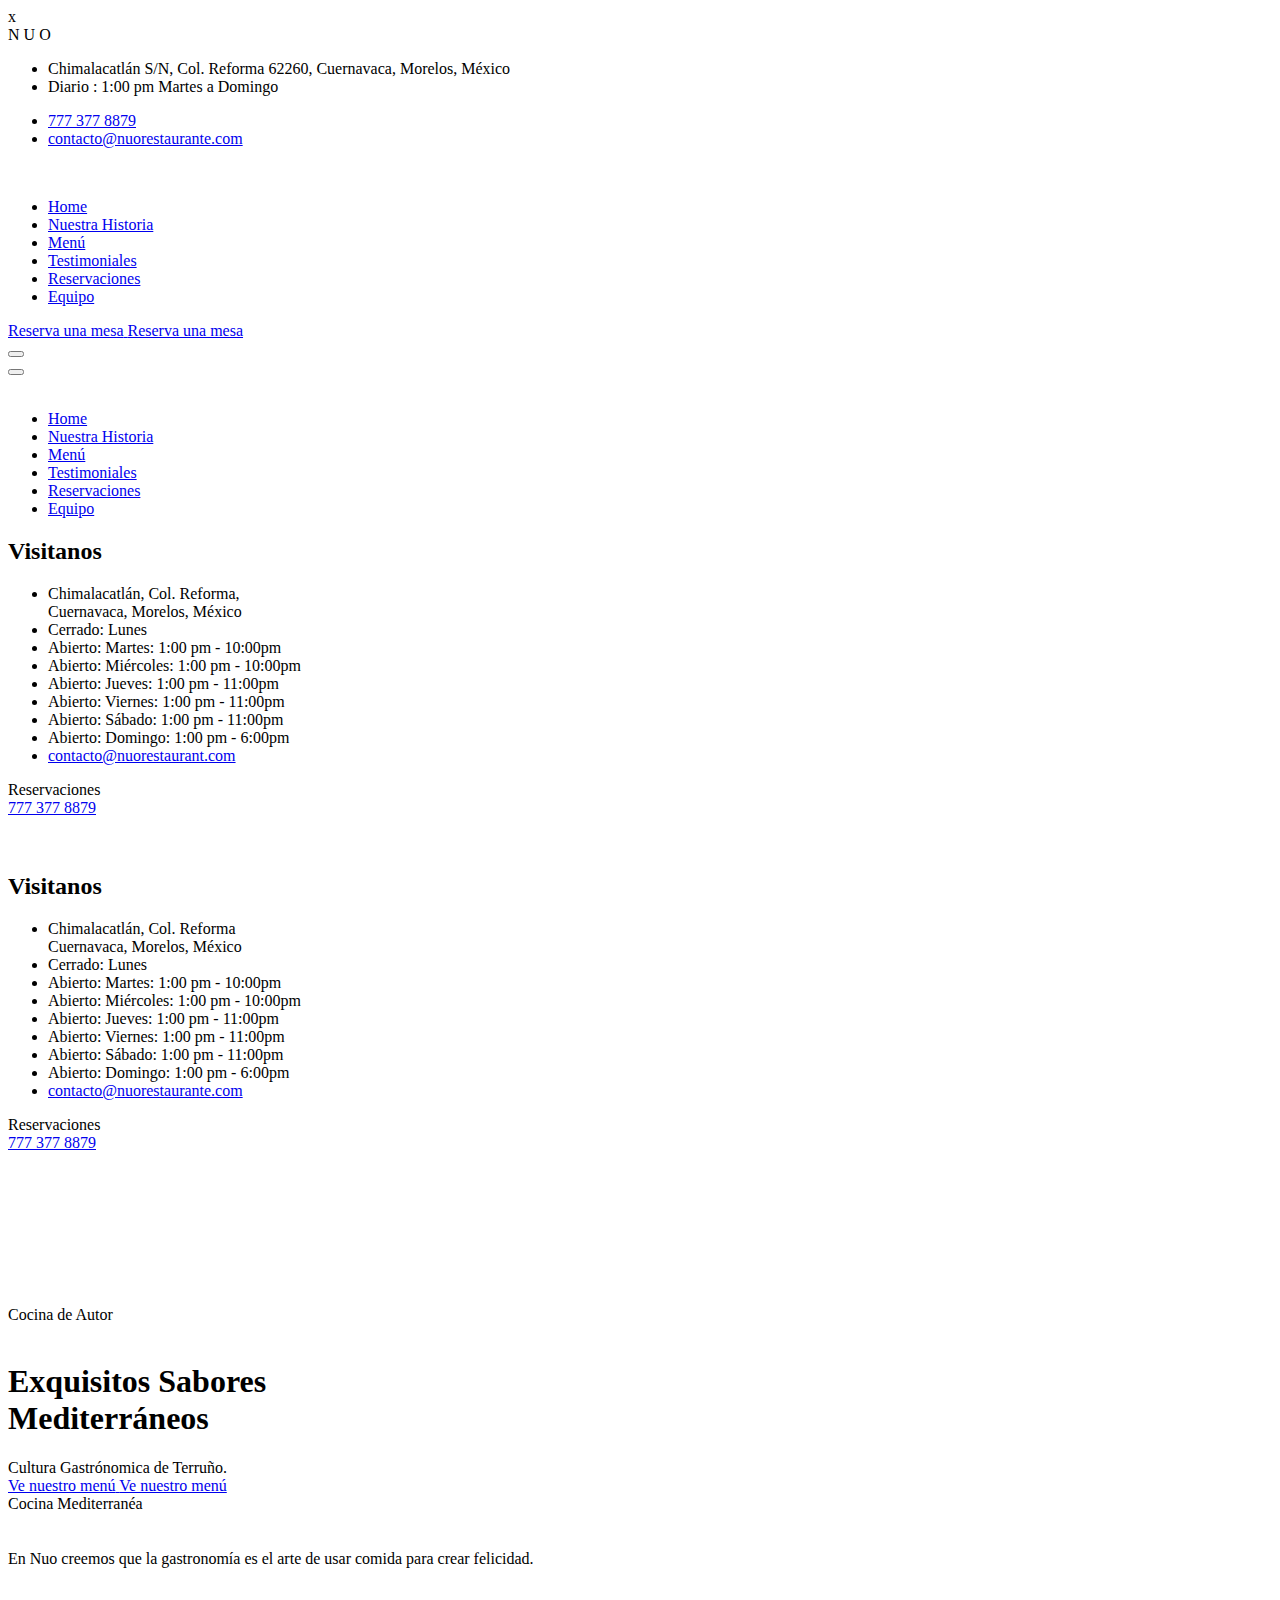
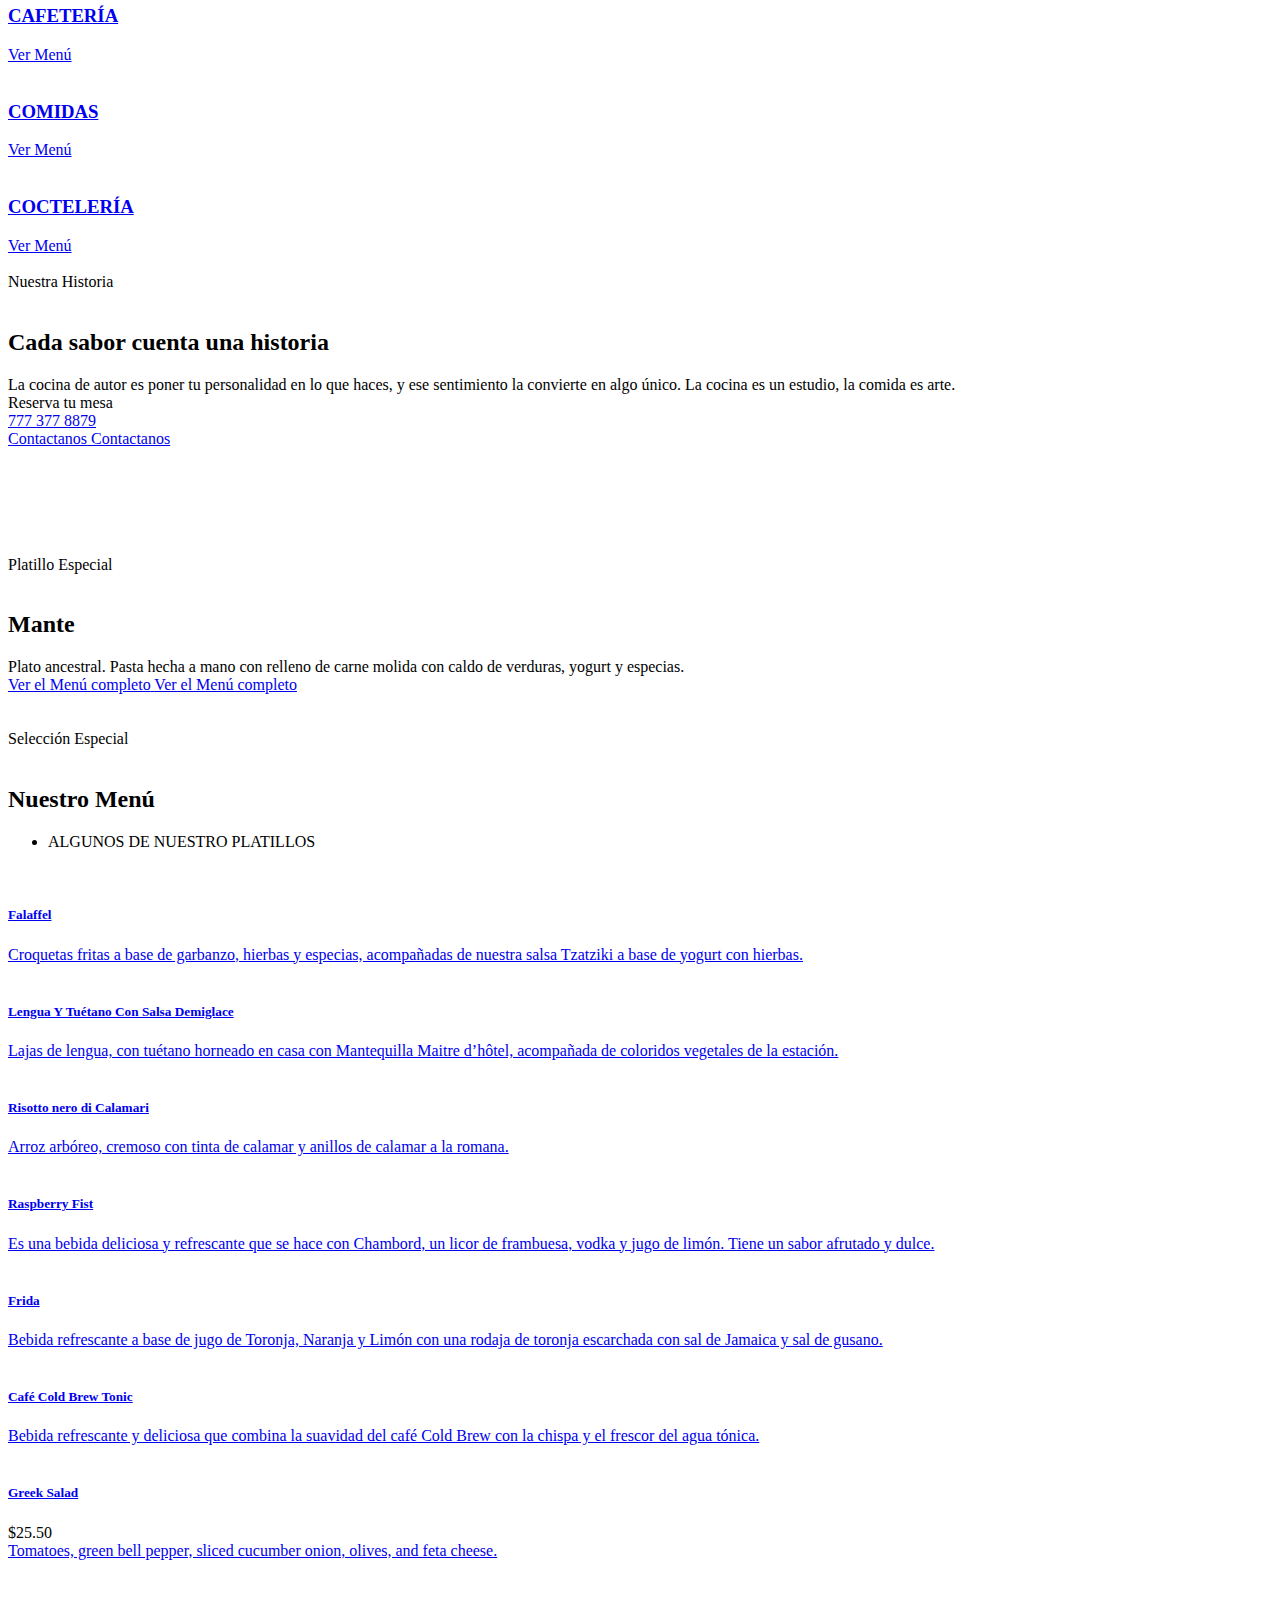
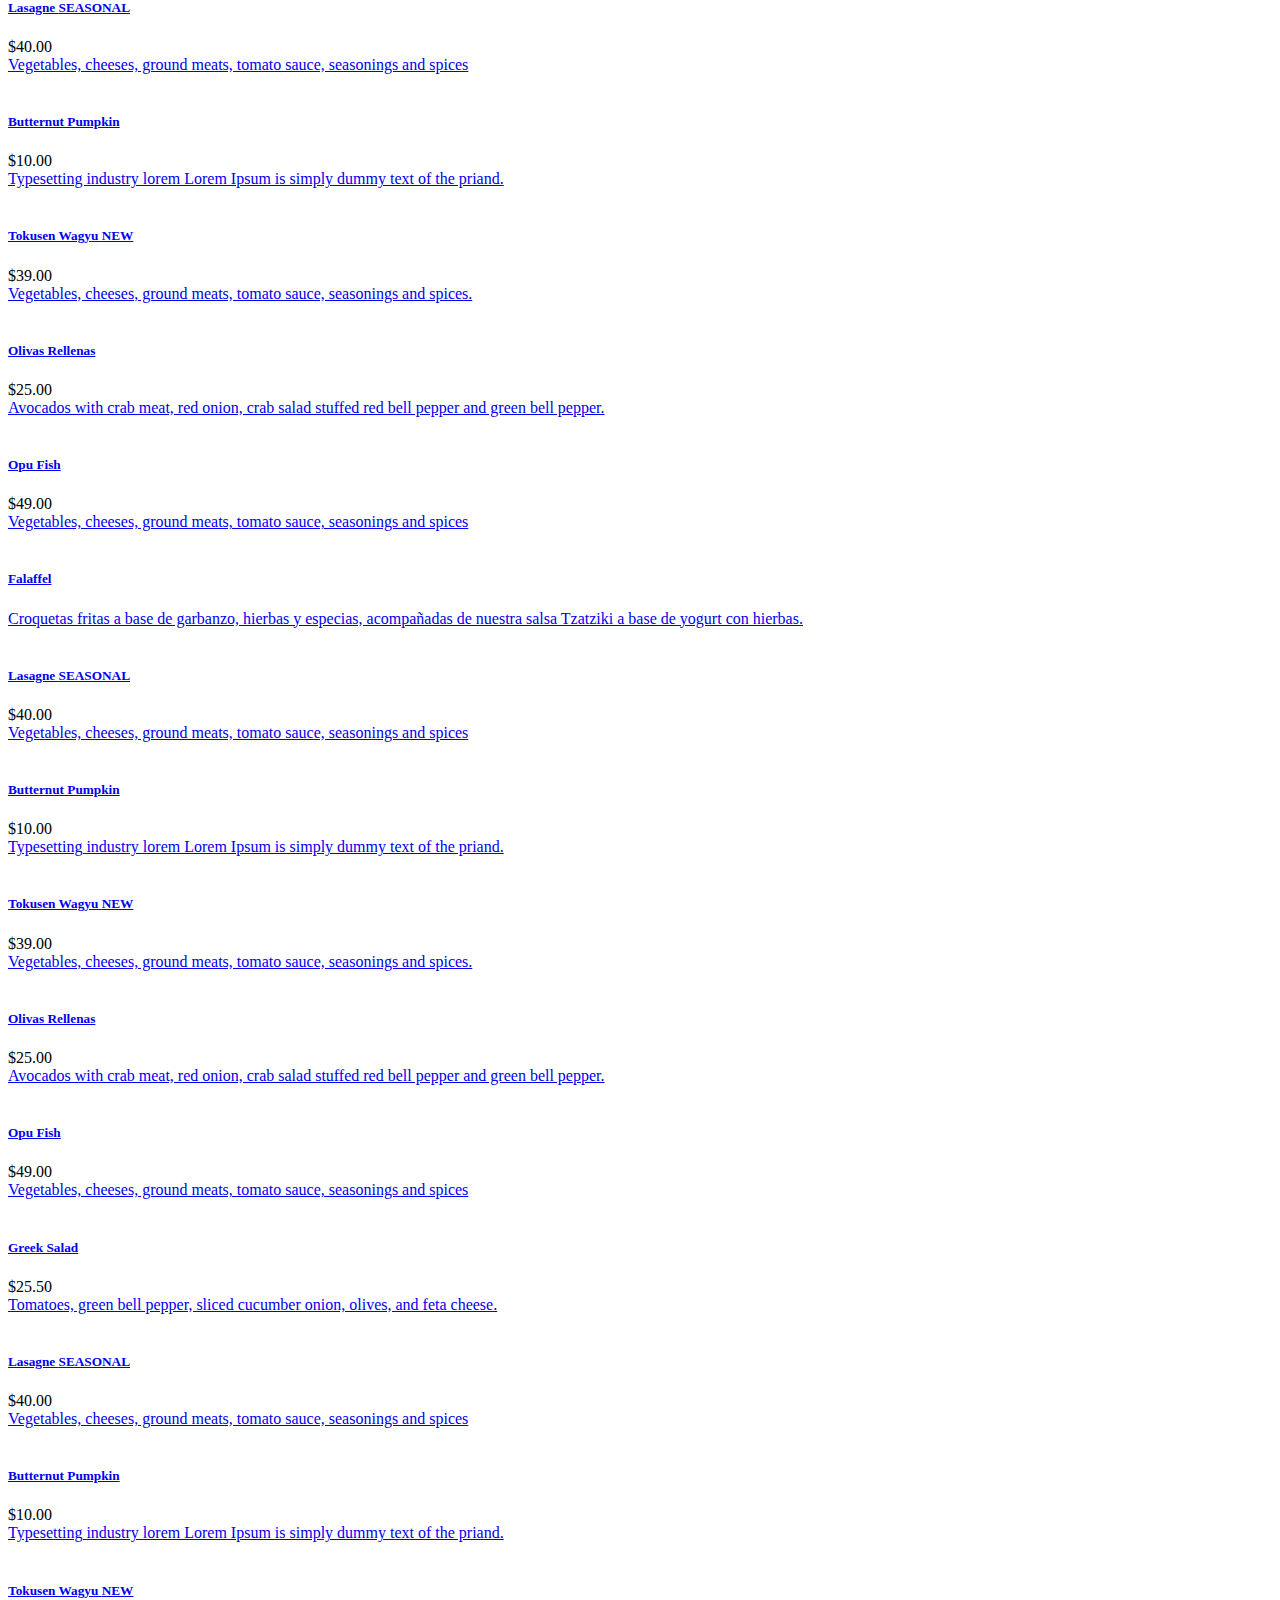
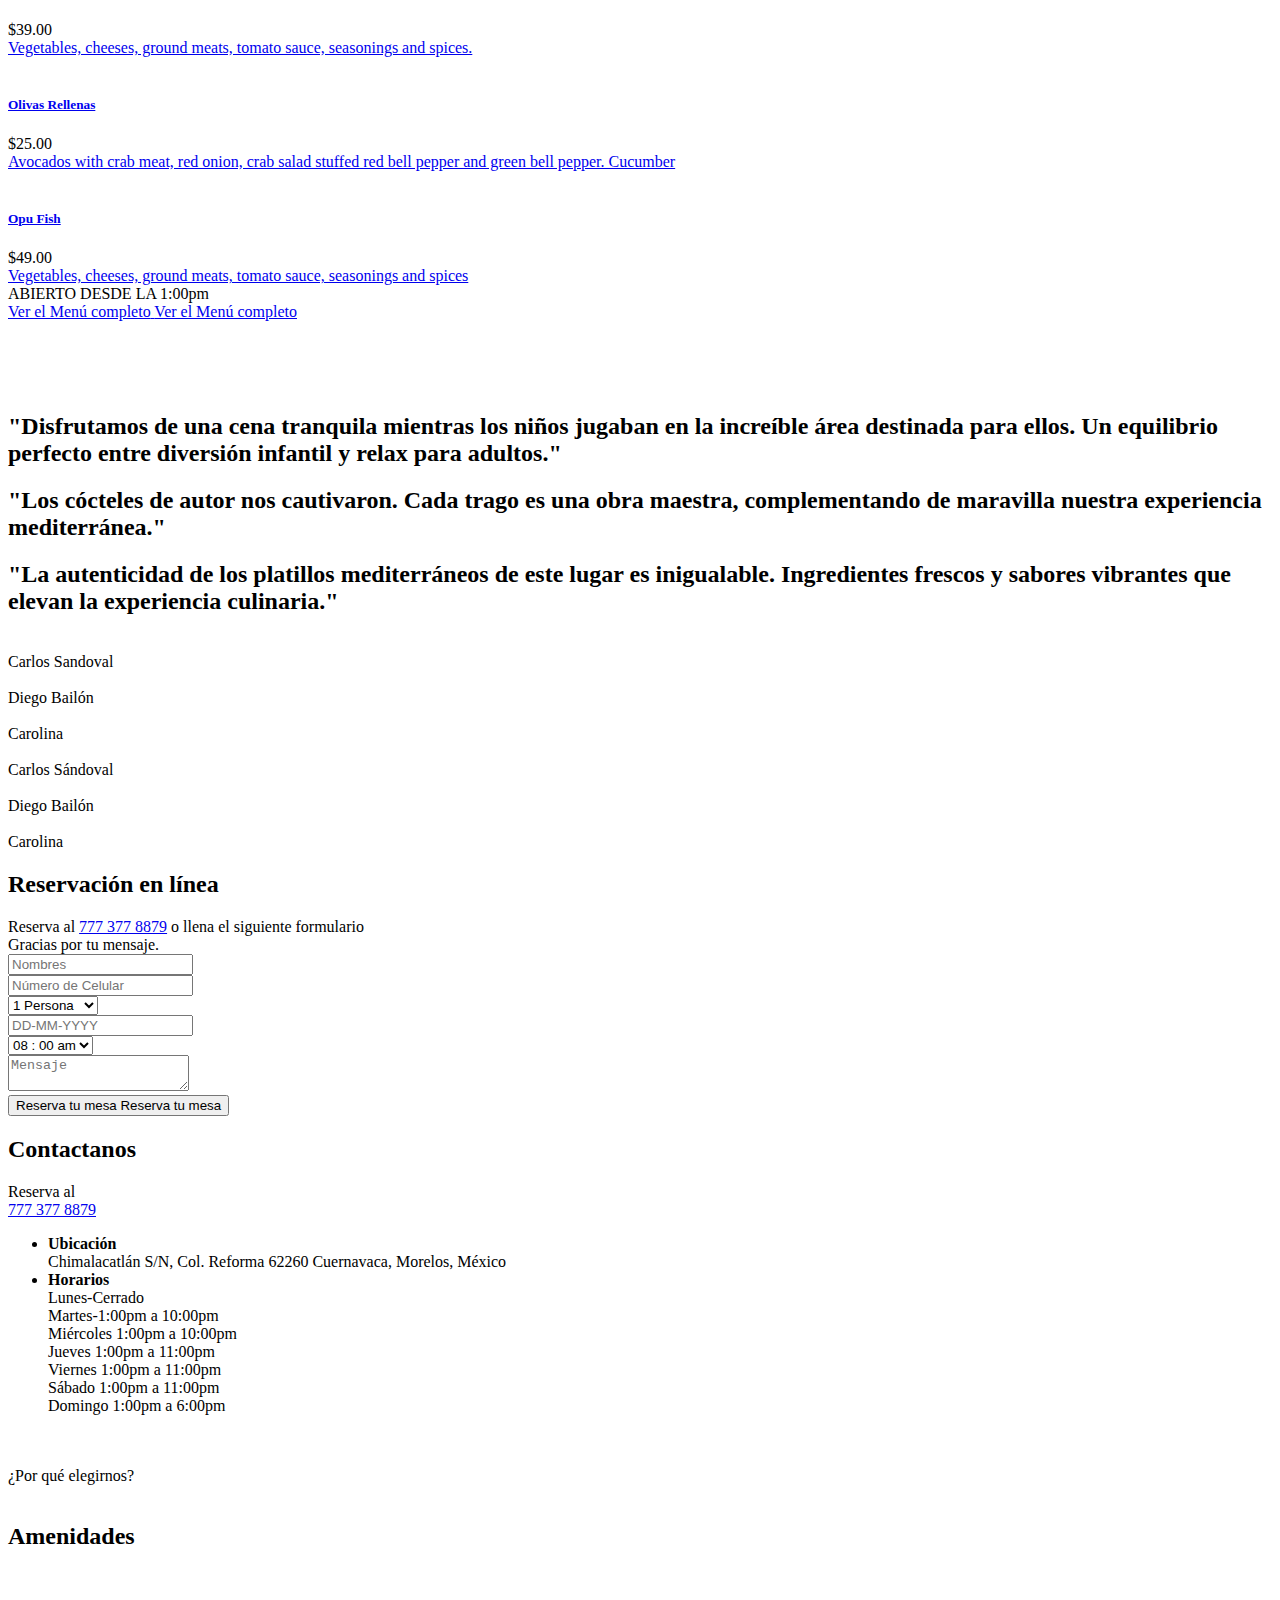
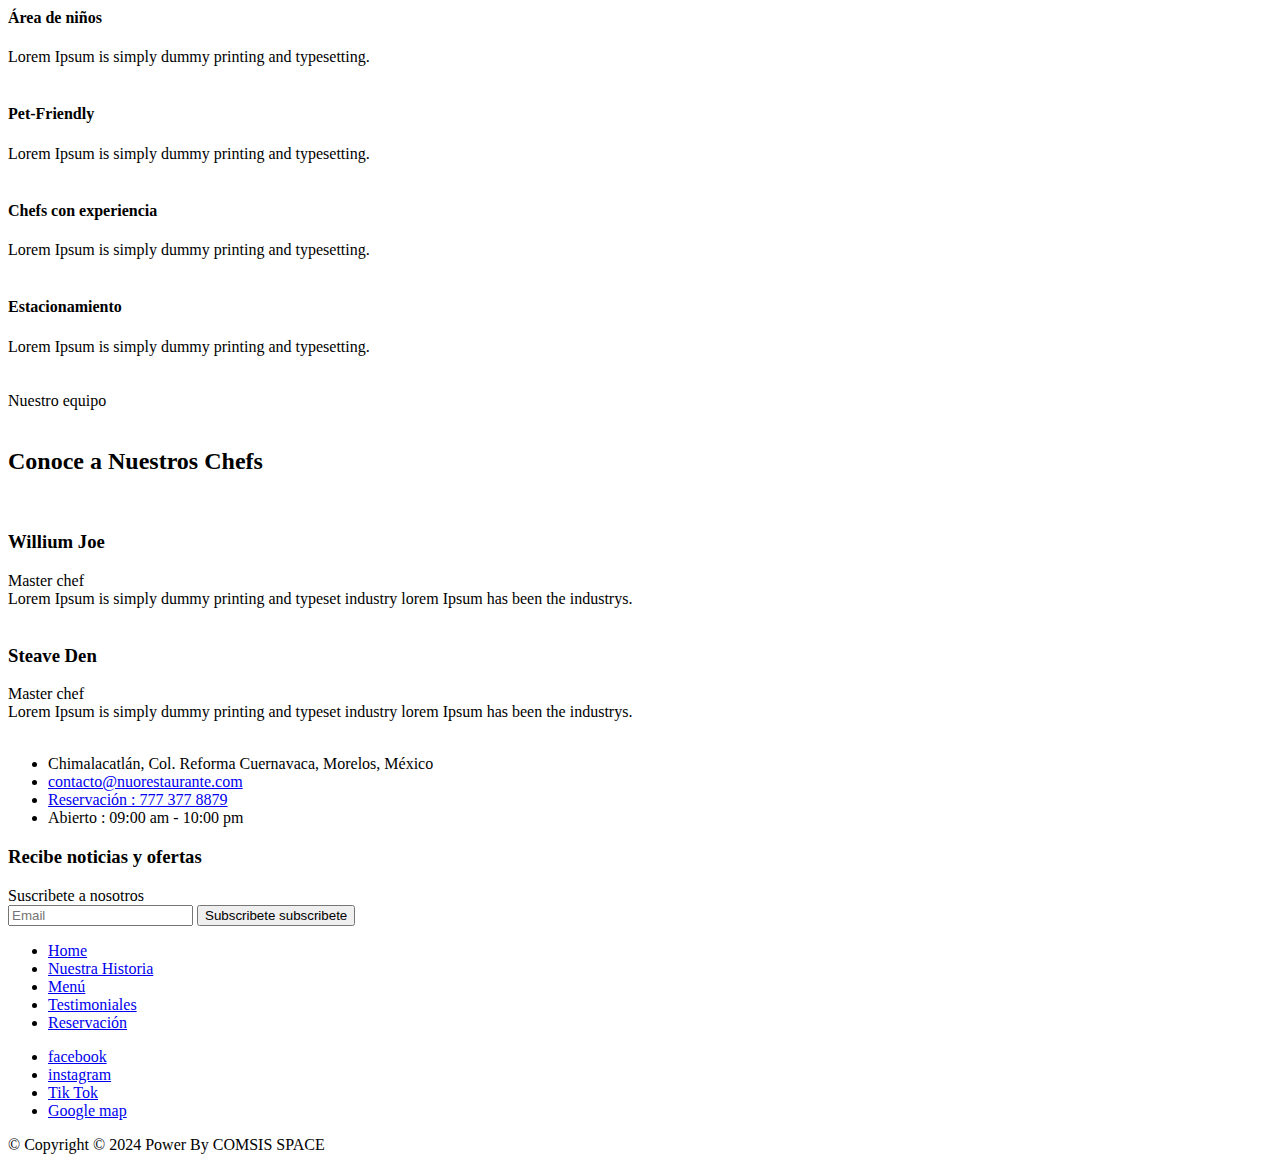
==== commit b61621d3: "Cambios Semi FInales" ====
--- a/landing/priv/static/index.html
+++ b/landing/priv/static/index.html
@@ -13,7 +13,7 @@
         <meta http-equiv="X-UA-Compatible" content="IE=edge">
         <meta name="viewport" content="width=device-width, initial-scale=1.0, maximum-scale=1.0, user-scalable=0">
         
-        <meta name="csrf-token" content="EQYuNTAlJyAmNnk4Myh1FSonDXNBSAIOBSltoPdlUNJitE0cSmbFpemW">
+        <meta name="csrf-token" content="ZGwOEC9MGRo9EQMfcDcSEwomCW8BWV4879LQp9ZVNi0N7ZWeslfZ0t1e">
         <!-- @caller lib/landing_web/components/layouts/root.html.heex:16 () --><!-- <Phoenix.Component.live_title> lib/phoenix_component.ex:2002 (phoenix_live_view) --><title data-suffix=" · Phoenix Framework">
         Landing
          · Phoenix Framework</title><!-- </Phoenix.Component.live_title> -->
@@ -154,32 +154,13 @@
                          <ul class="navigation clearfix">
                             <li class="current"><a href="index.html">Home</a>
                             </li>
-                            <li class="dropdown"><a href="menu-list.html">Menus</a>
-                                <ul>
-                                    <li><a href="menu-list-1.html">Menu List 1</a></li>
-                                    <li><a href="menu-list-2.html">Menu List 2</a></li>
-                                    <li><a href="menu-list-3.html">Menu List 3</a></li>
-                                    <li><a href="menu-list-4.html">Menu List 4</a></li>
-                                </ul>
+                            <li class="dropdown"><a href="#Historia">Nuestra Historia</a>
                             </li>
-                            <li><a href="about.html">About Us</a></li>
-                            <li><a href="our-chef.html">Our chefs</a></li>
-                            <li class="dropdown"><a href="#">Pages</a>
-                                <ul>
-                                    <li><a href="#">Dropdown Menu 1</a></li>
-                                    <li><a href="#">Dropdown Menu 2</a></li>
-                                    <li><a href="#">Dropdown Menu 3</a></li>
-                                    <li class="dropdown"><a href="#">Dropdown Menu 4</a>
-                                        <ul>
-                                            <li><a href="#">Dropdown Menu level 2</a></li>
-                                            <li><a href="#">Dropdown Menu level 2</a></li>
-                                            <li><a href="#">Dropdown Menu Level 3</a></li>
-                                        </ul>
-                                    </li>
-                                    <li><a href="#">Dropdown Lorem 5</a></li>
-                                </ul>
+                            <li><a href="#Menu">Menú</a></li>
+                            <li><a href="#Testimoniales">Testimoniales</a></li>
+                            <li class="#Reservacion"><a href="#">Reservaciones</a>
                             </li>
-                            <li><a href="contact-us.html">Contact</a></li>
+                            <li><a href="#Equipo">Equipo</a></li>
                         </ul>
                     </div><!-- /.Side-menu -->
         
@@ -194,7 +175,7 @@
                         <li>Abierto: Sábado: 1:00 pm - 11:00pm</li>
                         <li>Abierto: Domingo: 1:00 pm - 6:00pm</li>
         
-                        <li><a href="mailto:booking@domainame.com">contacto@nuorestaurante.com</a></li>
+                        <li><a href="mailto:booking@domainame.com">contacto@nuorestaurant.com</a></li>
                     </ul>
                     <div class="separator"><span></span></div>
                     <div class="booking-info">
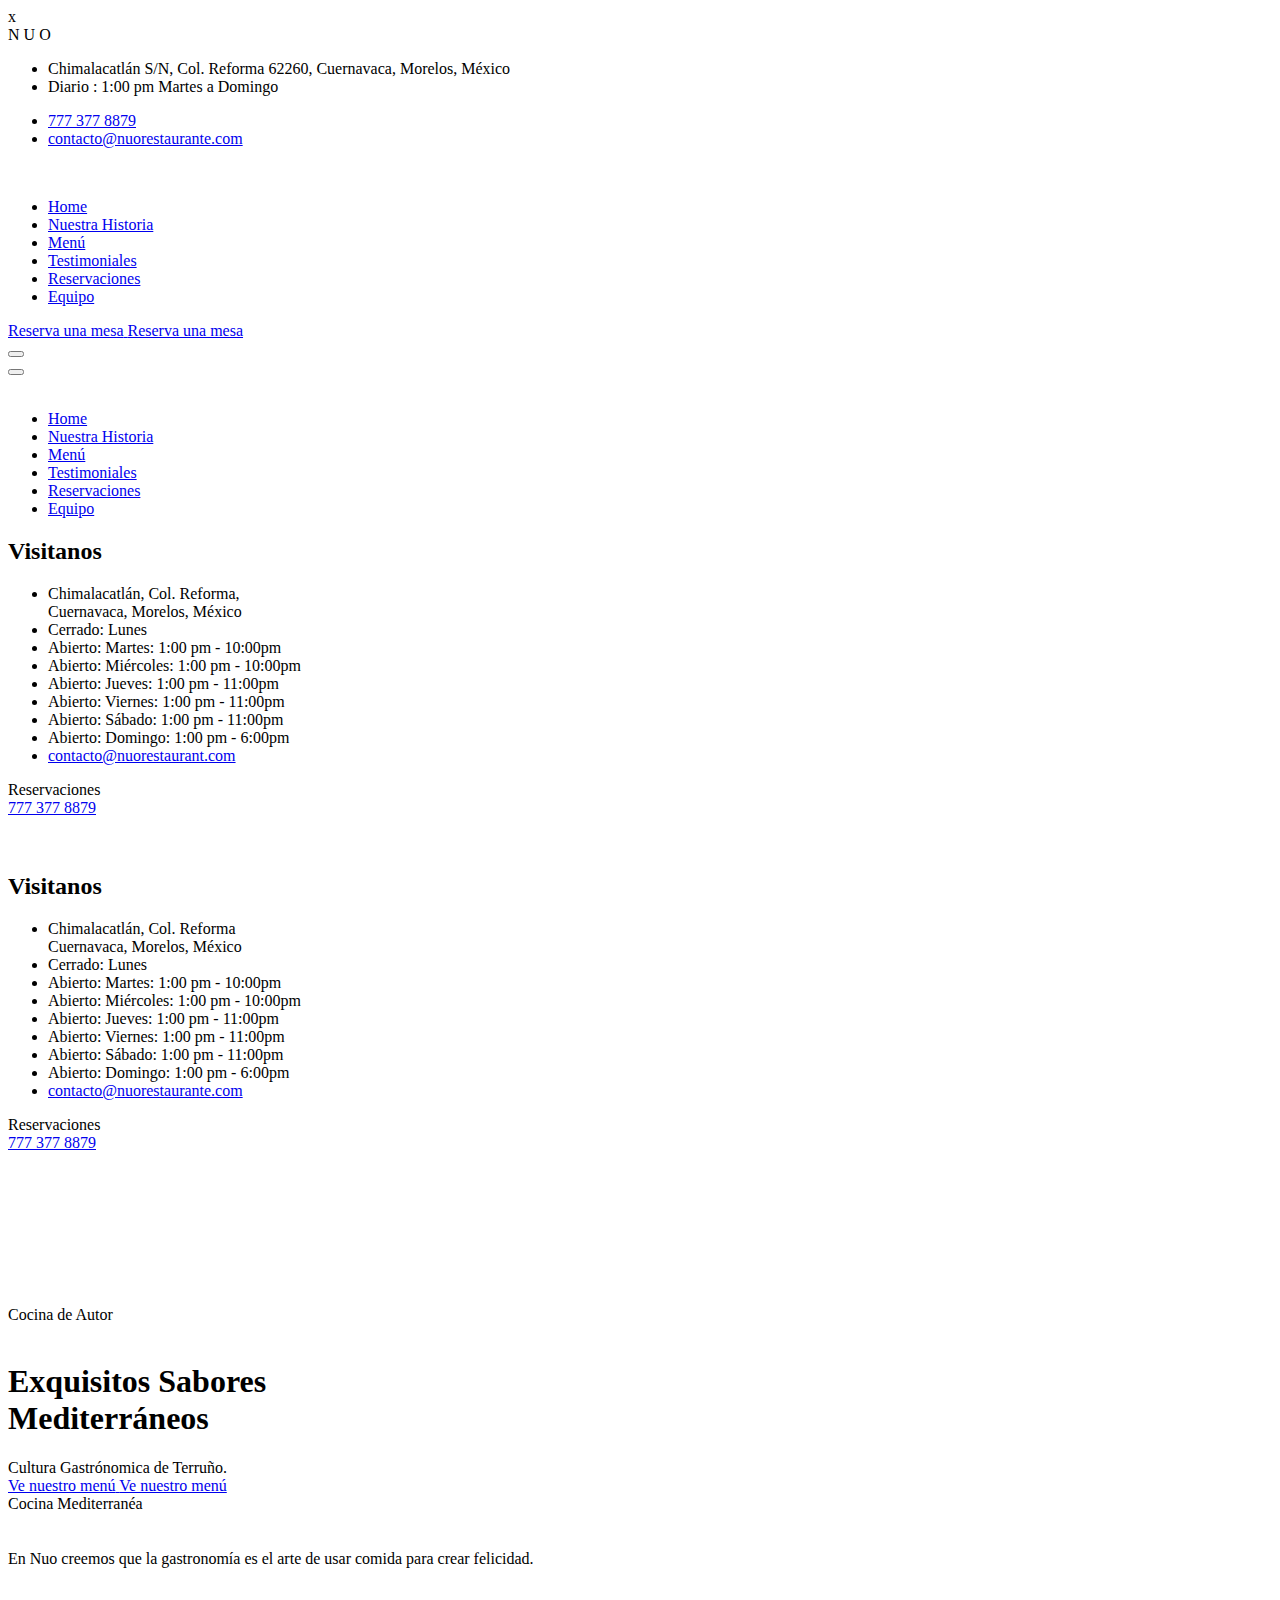
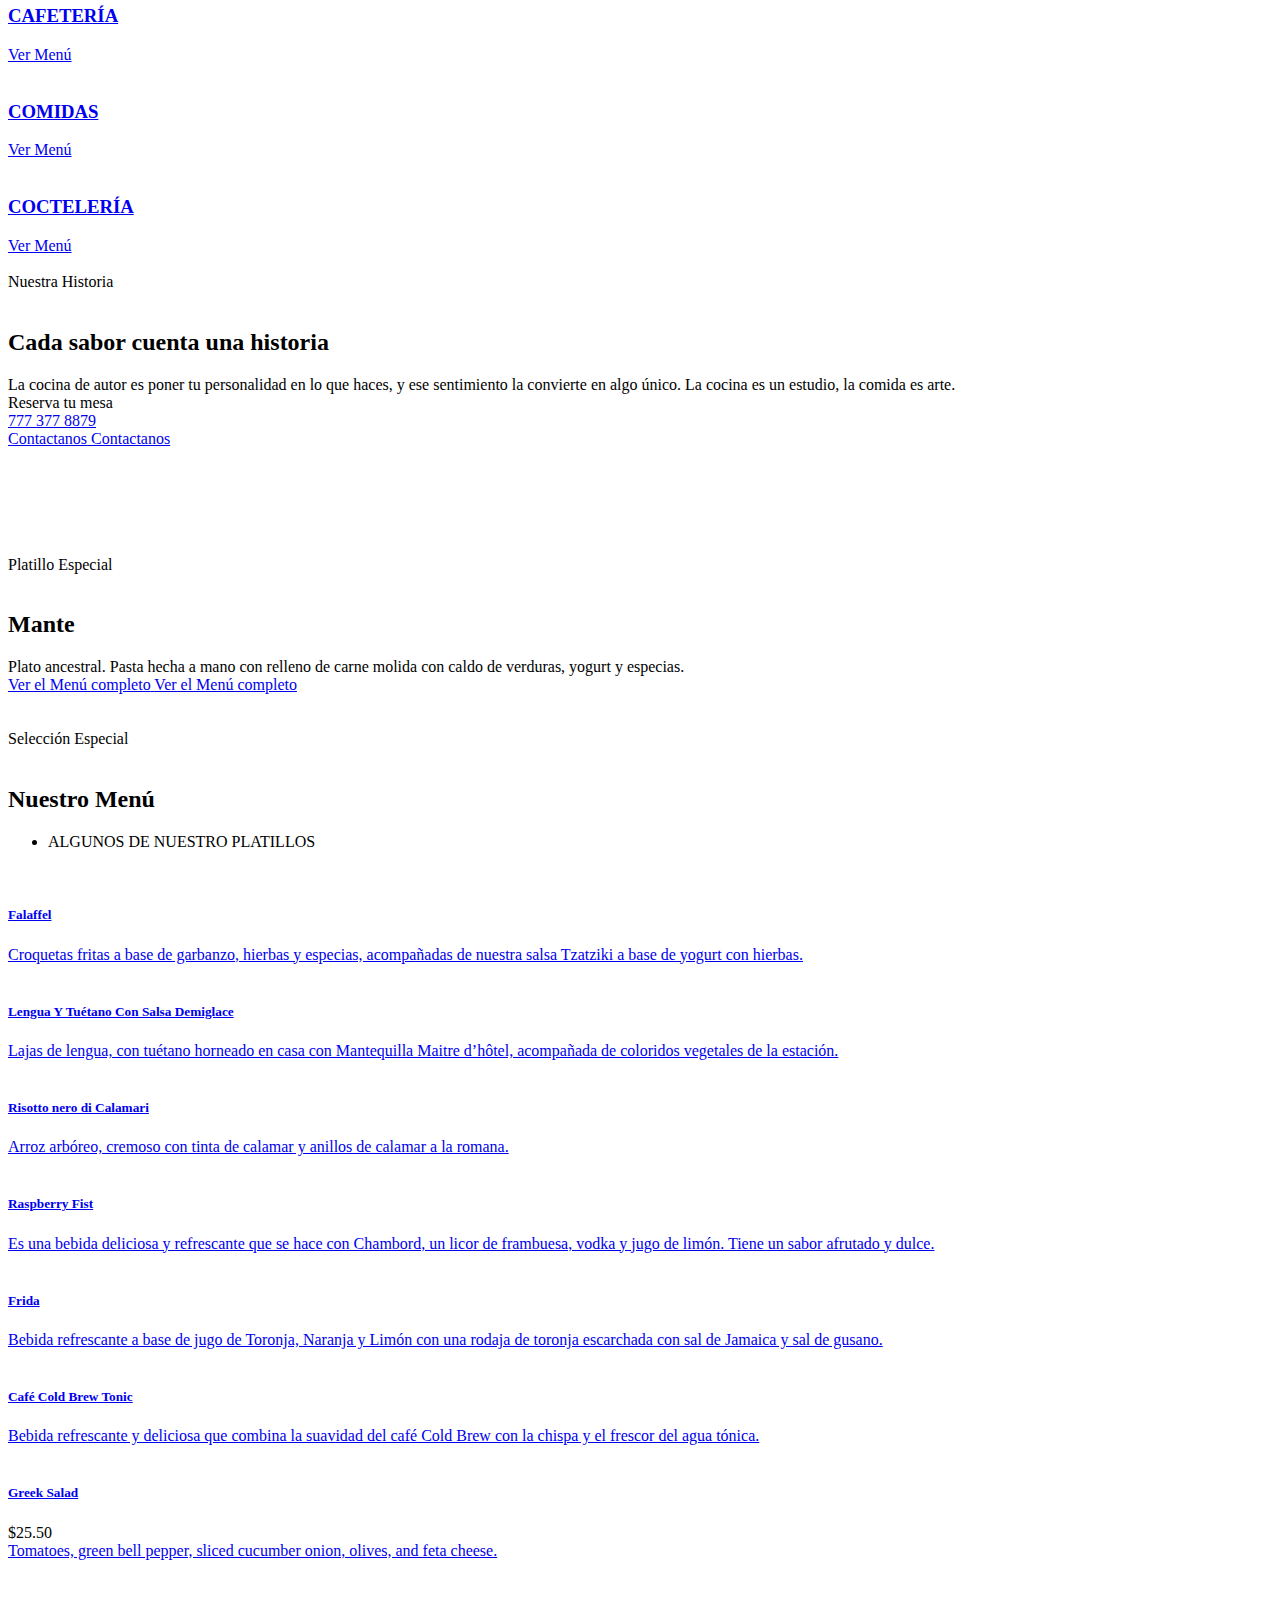
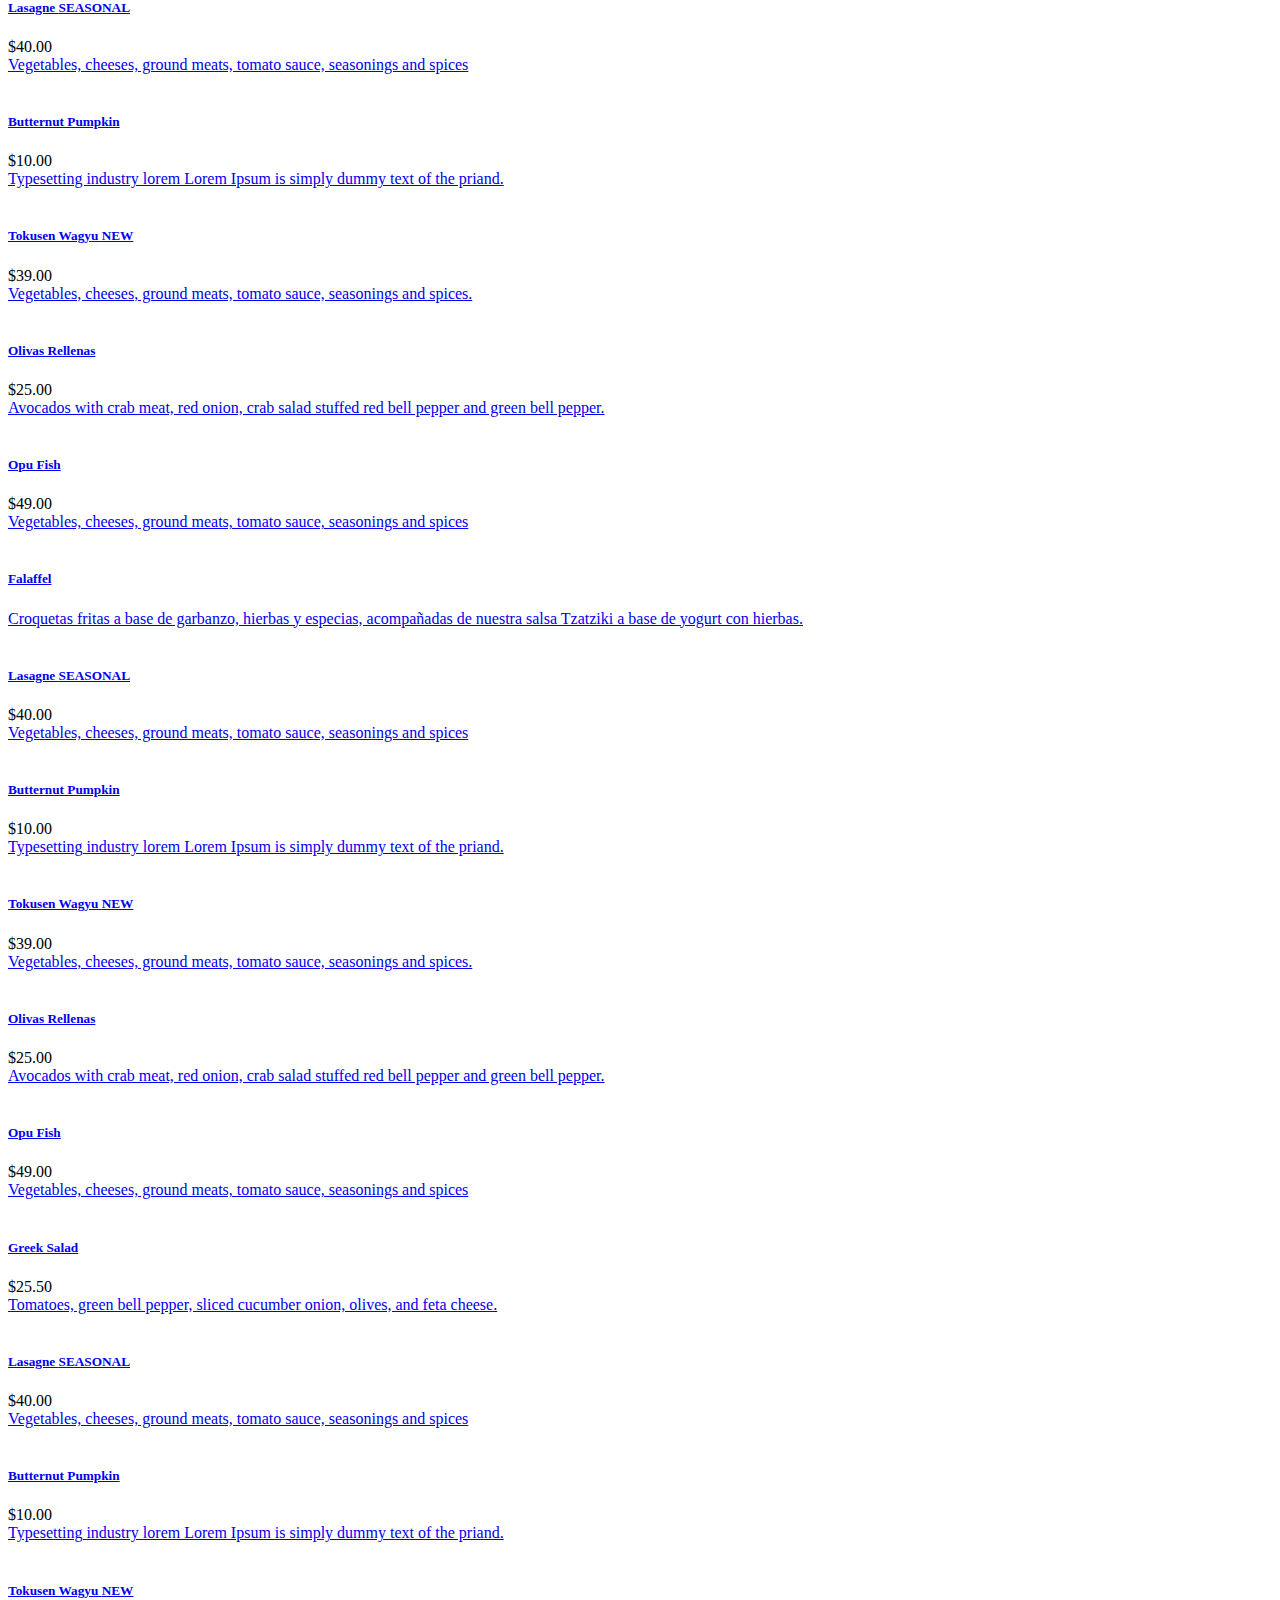
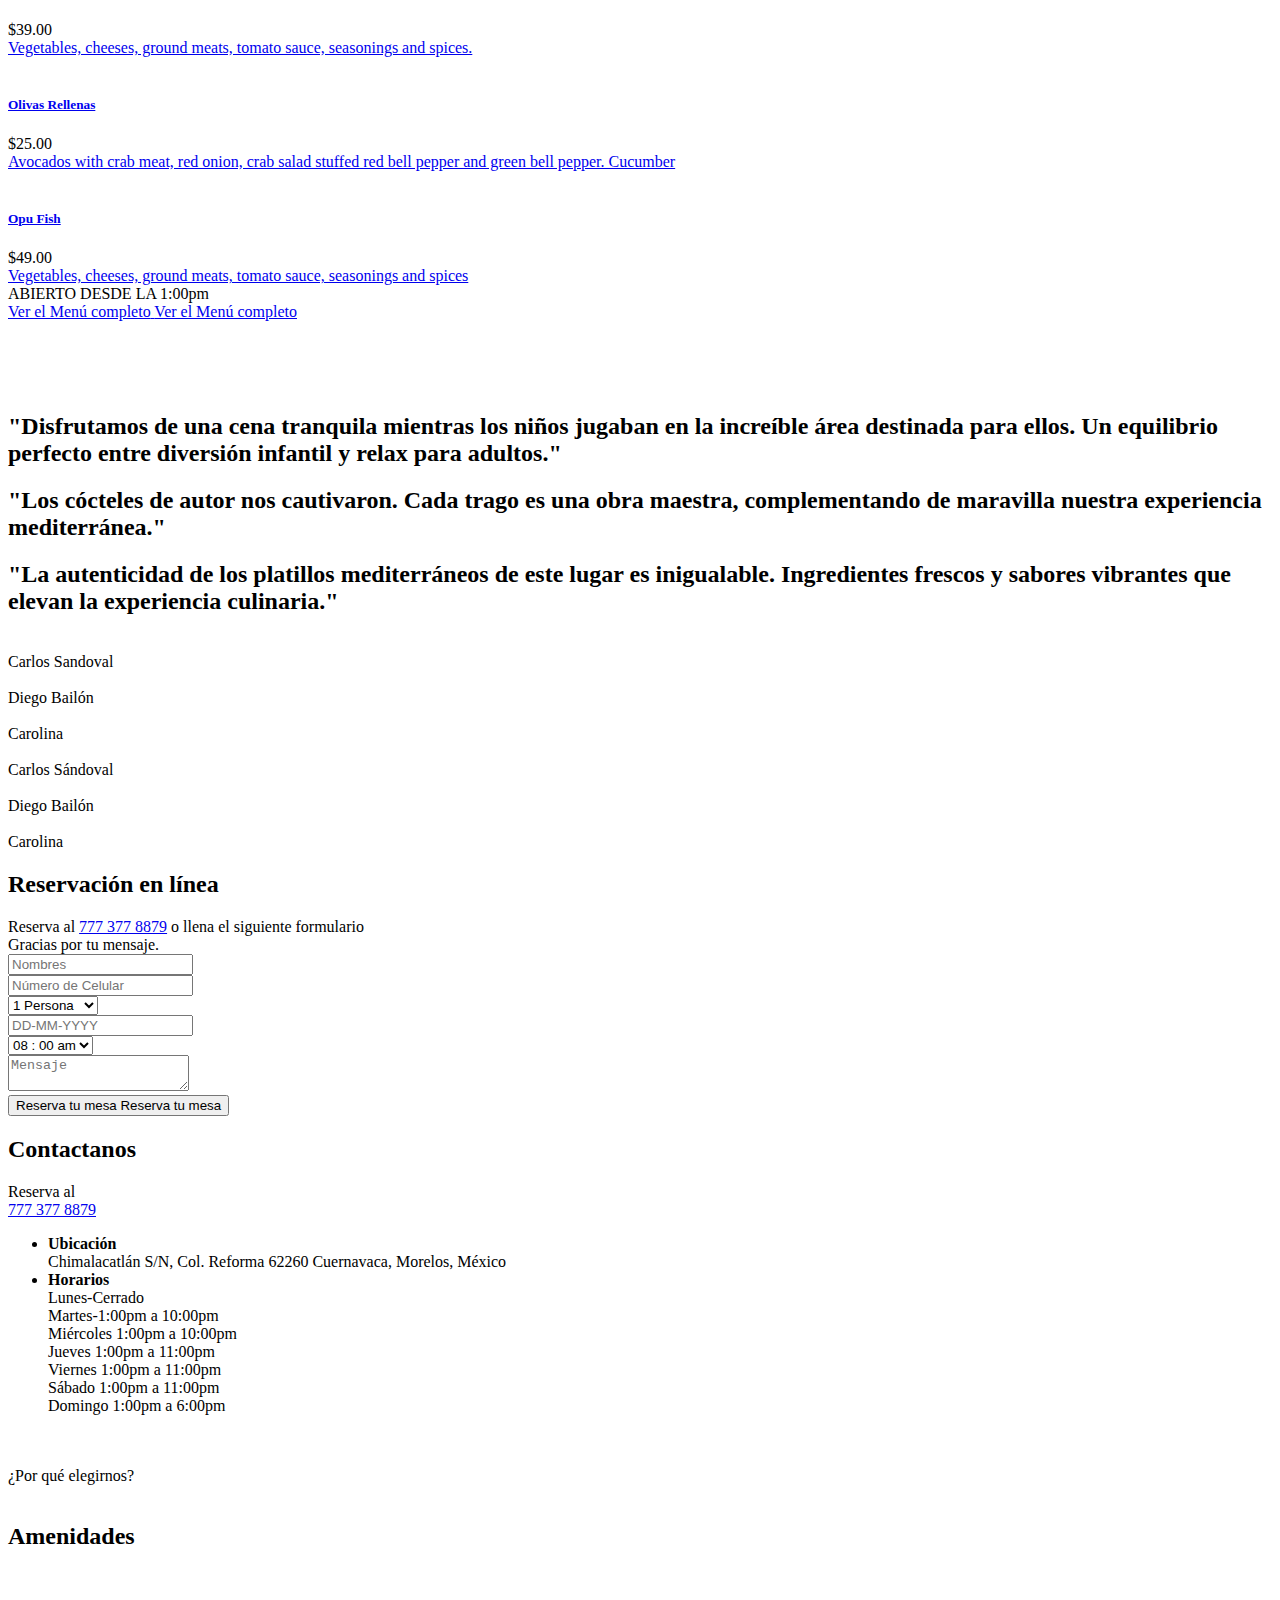
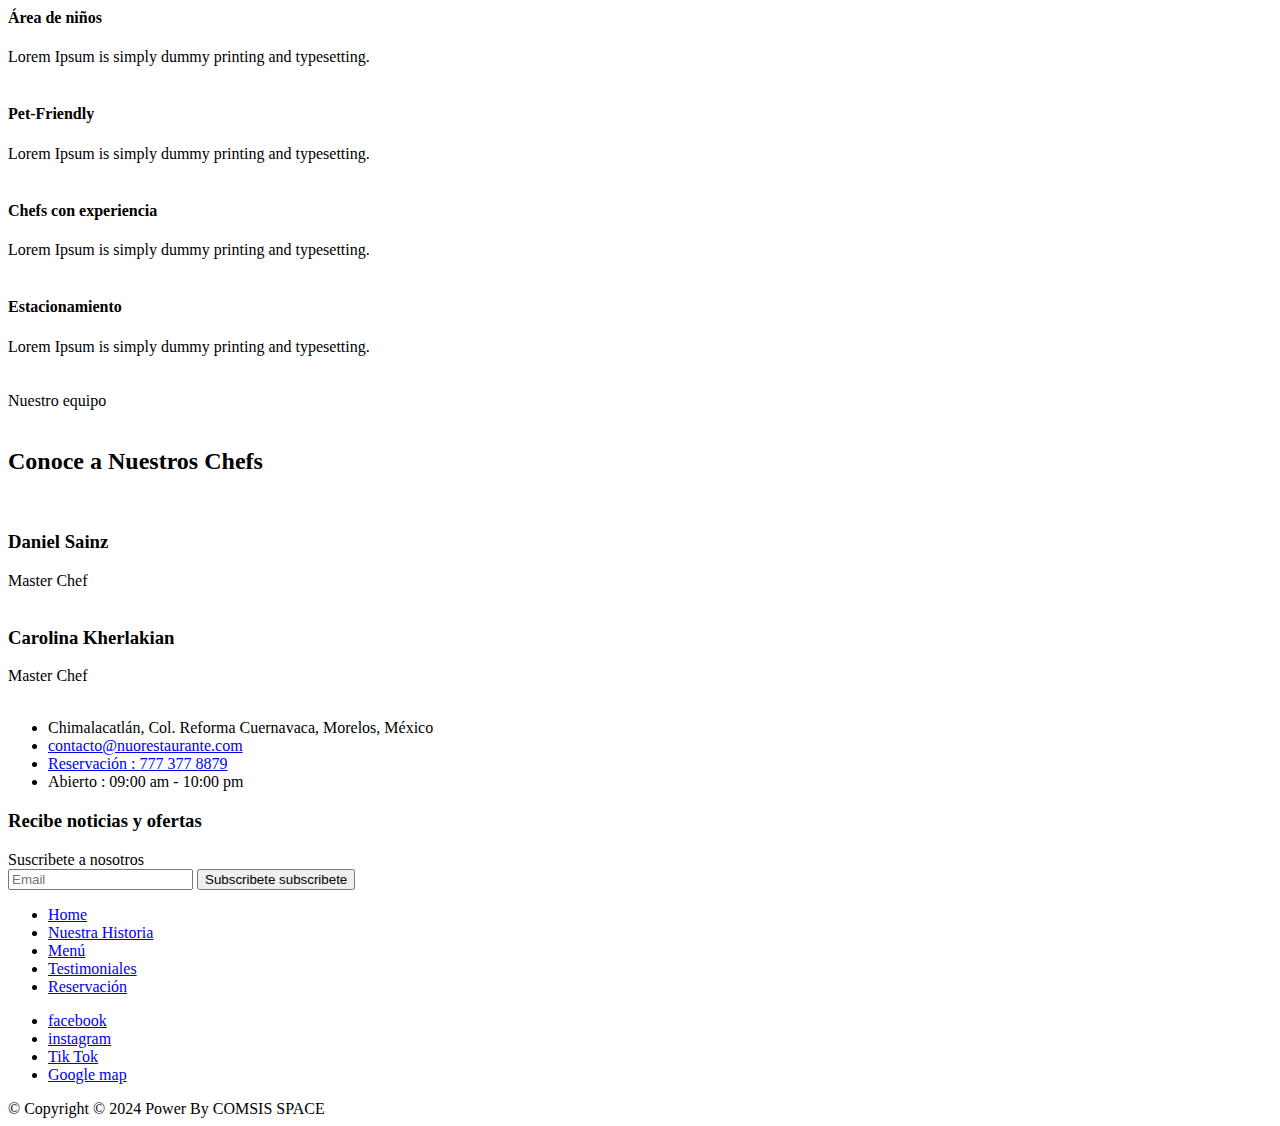
==== commit 61bf2ab6: "Restaurante Ultimo Detalle" ====
--- a/landing/priv/static/index.html
+++ b/landing/priv/static/index.html
@@ -13,7 +13,7 @@
         <meta http-equiv="X-UA-Compatible" content="IE=edge">
         <meta name="viewport" content="width=device-width, initial-scale=1.0, maximum-scale=1.0, user-scalable=0">
         
-        <meta name="csrf-token" content="ZGwOEC9MGRo9EQMfcDcSEwomCW8BWV4879LQp9ZVNi0N7ZWeslfZ0t1e">
+        <meta name="csrf-token" content="QS0OYg1YZzwRXCIDLEEzeCs-IShYEnEdvGWPBa1tyoeOd6tJNODajhHO">
         <!-- @caller lib/landing_web/components/layouts/root.html.heex:16 () --><!-- <Phoenix.Component.live_title> lib/phoenix_component.ex:2002 (phoenix_live_view) --><title data-suffix=" · Phoenix Framework">
         Landing
          · Phoenix Framework</title><!-- </Phoenix.Component.live_title> -->
@@ -951,9 +951,9 @@
                                     </div>
                                 </div>
                             </div>
-                            <h3><p>Willium Joe</p></h3>
-                            <div class="designation">Master chef</div>
-                            <div class="text desc">Lorem Ipsum is simply dummy printing and typeset industry lorem Ipsum has been the industrys.</div>
+                            <h3><p>Daniel Sainz</p></h3>
+                            <div class="designation">Master Chef</div>
+                            <div class="text desc"></div>
                         </div>
                     </div>
         
@@ -967,9 +967,9 @@
                                     </div>
                                 </div>
                             </div>
-                            <h3><p>Steave Den</p></h3>
-                            <div class="designation">Master chef</div>
-                            <div class="text desc">Lorem Ipsum is simply dummy printing and typeset industry lorem Ipsum has been the industrys.</div>
+                            <h3><p>Carolina Kherlakian</p></h3>
+                            <div class="designation">Master Chef</div>
+                            <div class="text desc"></div>
                         </div>
                     </div>
                 </div>
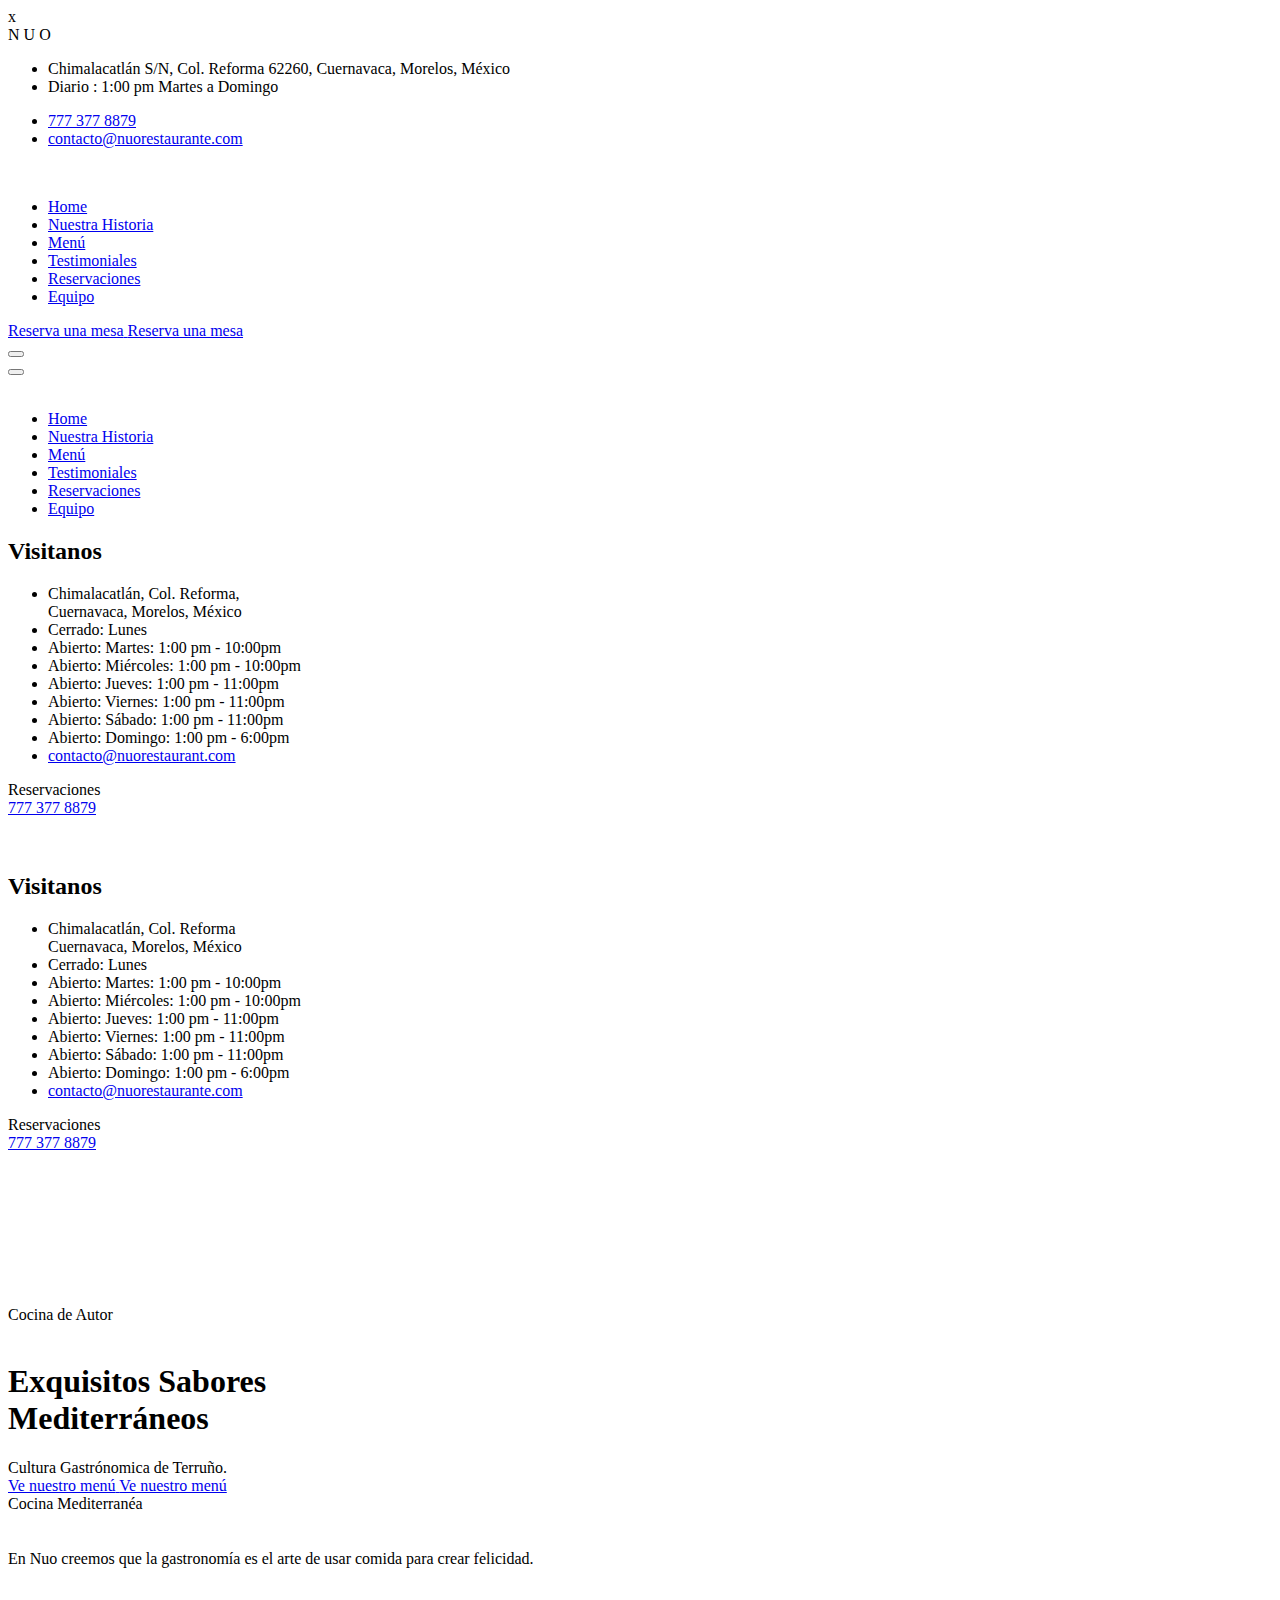
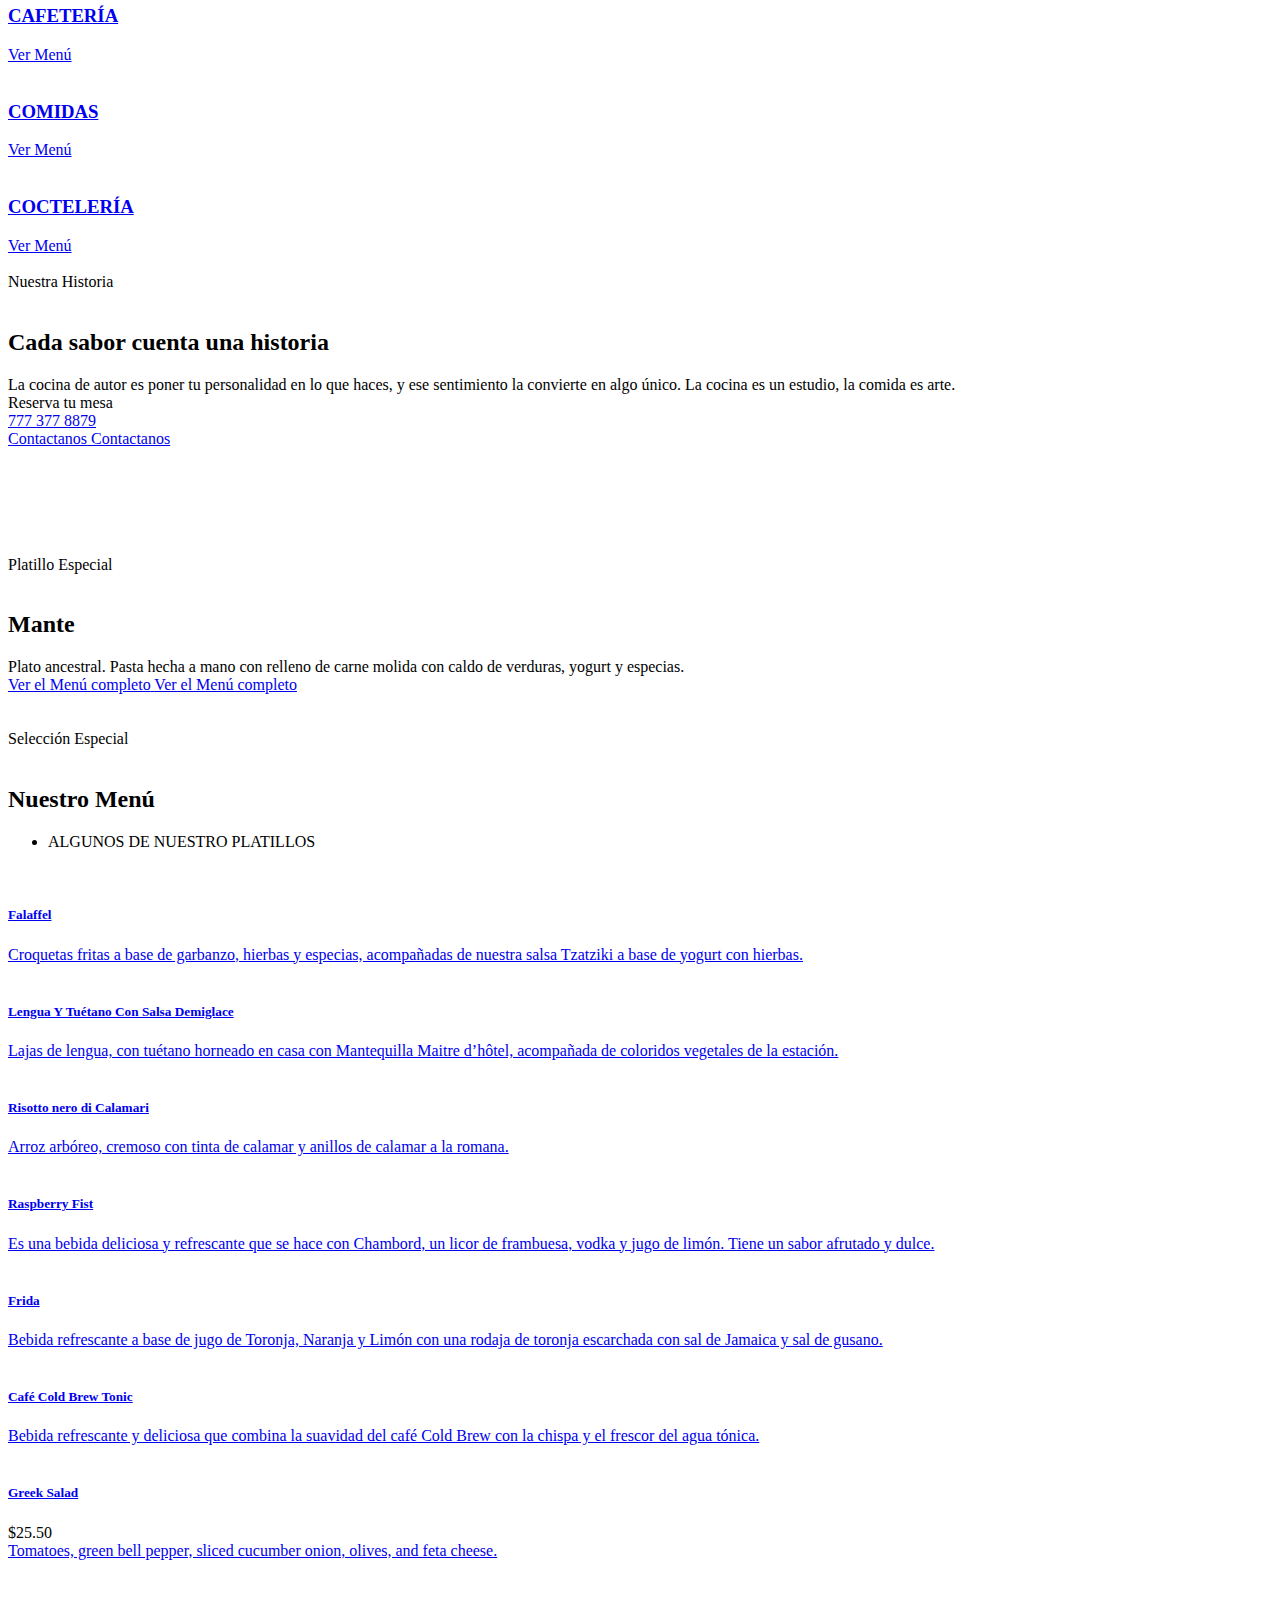
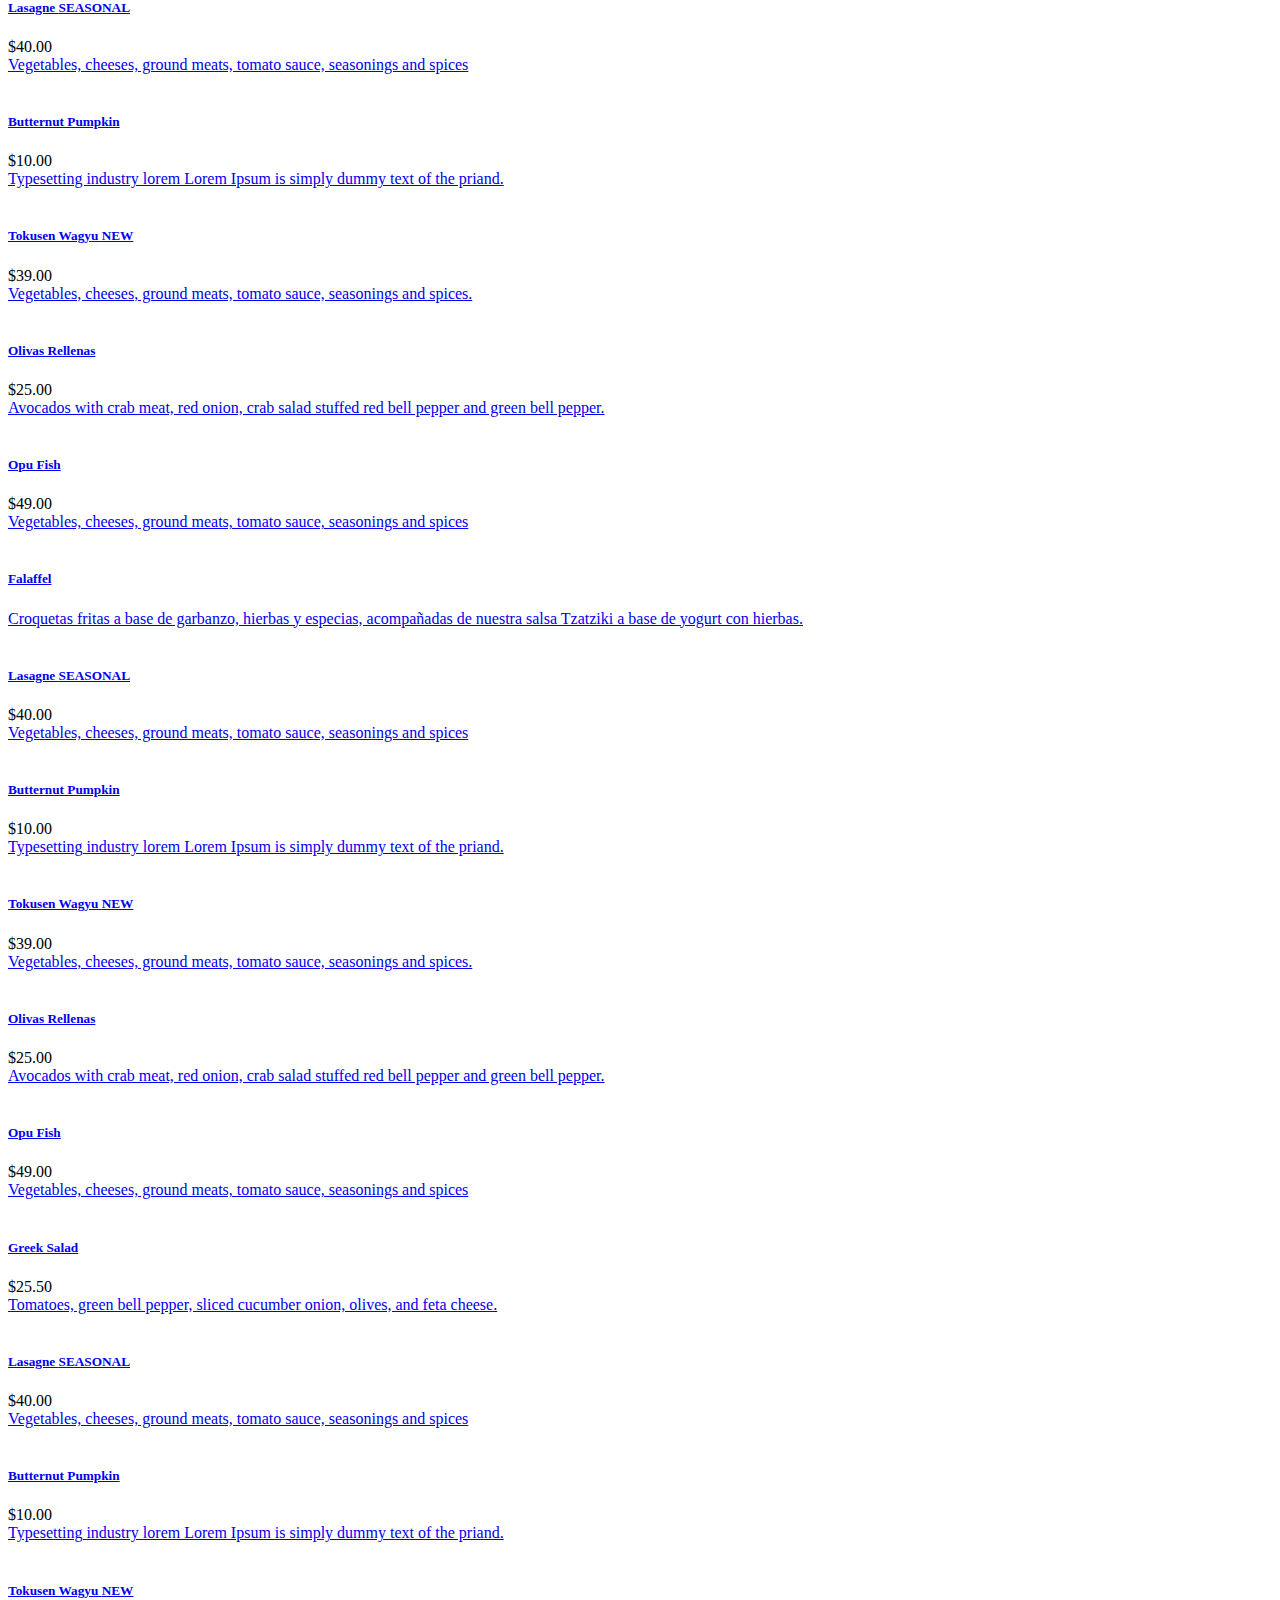
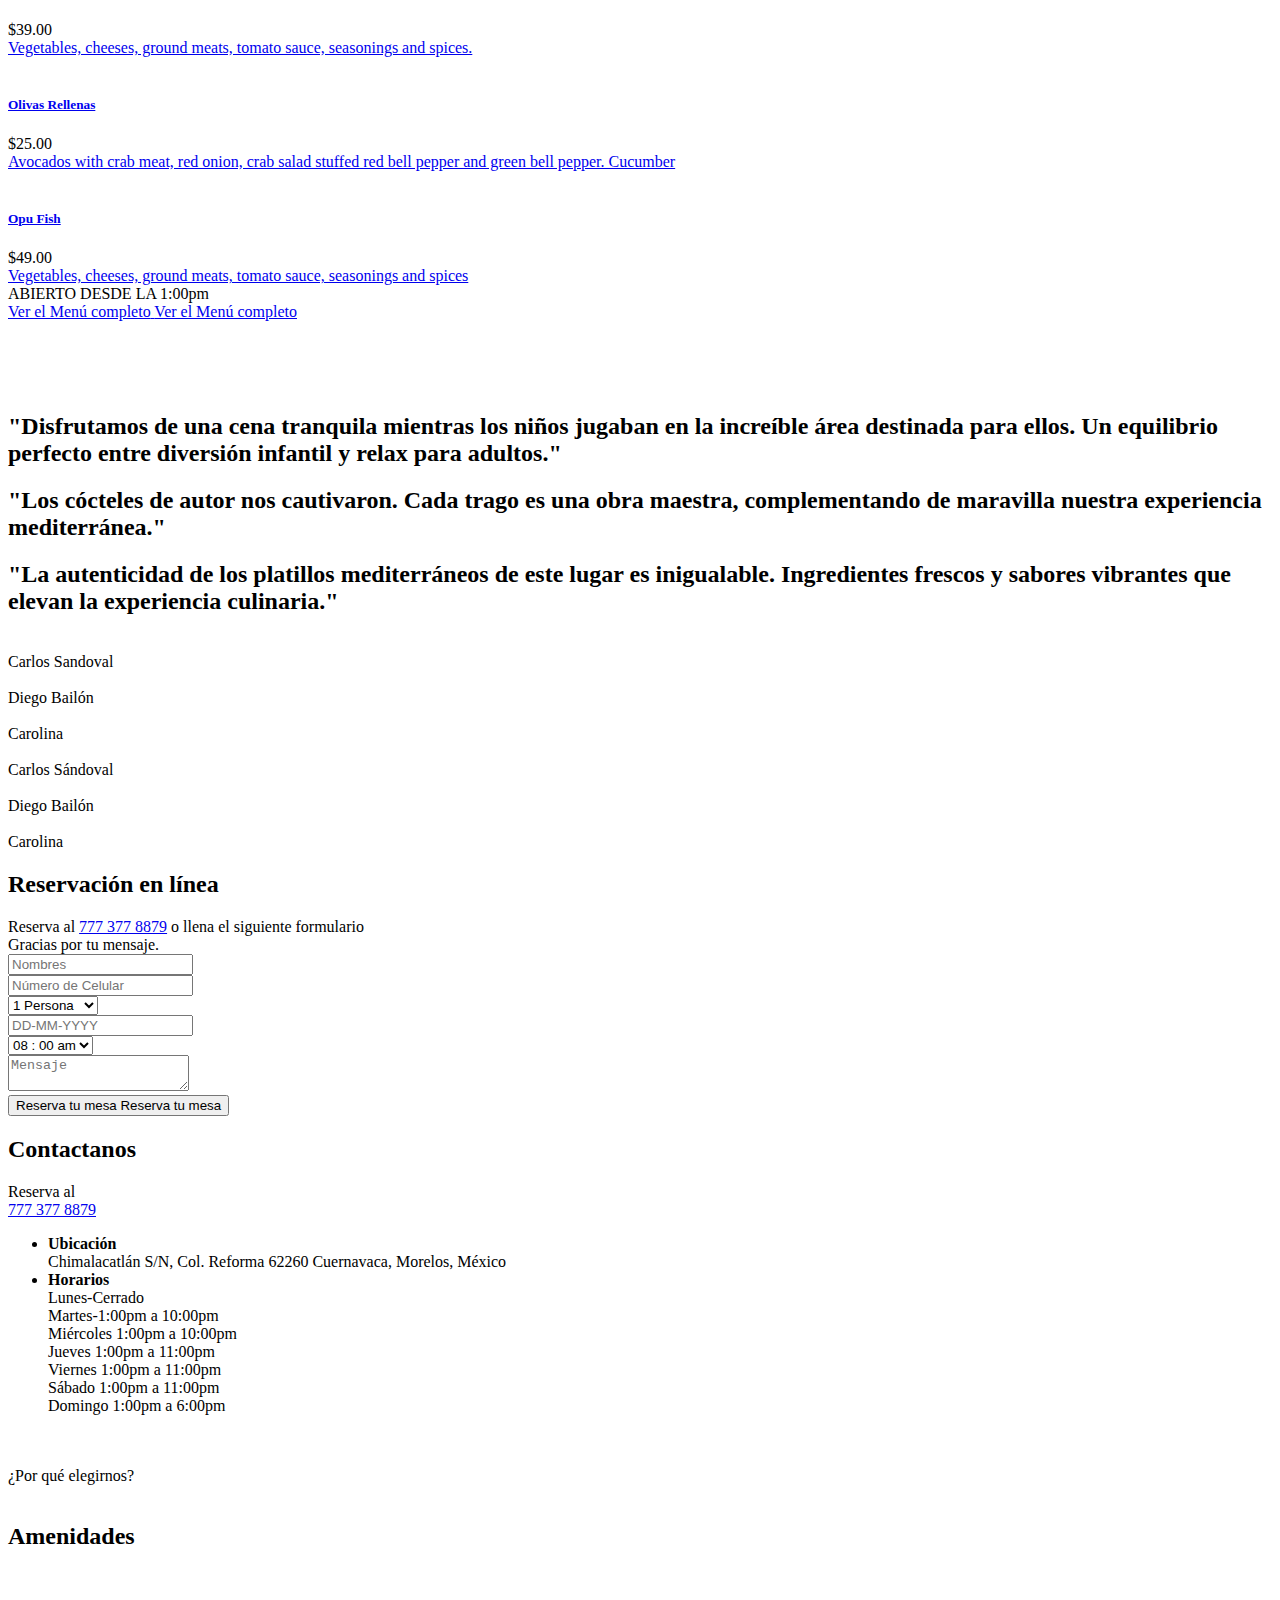
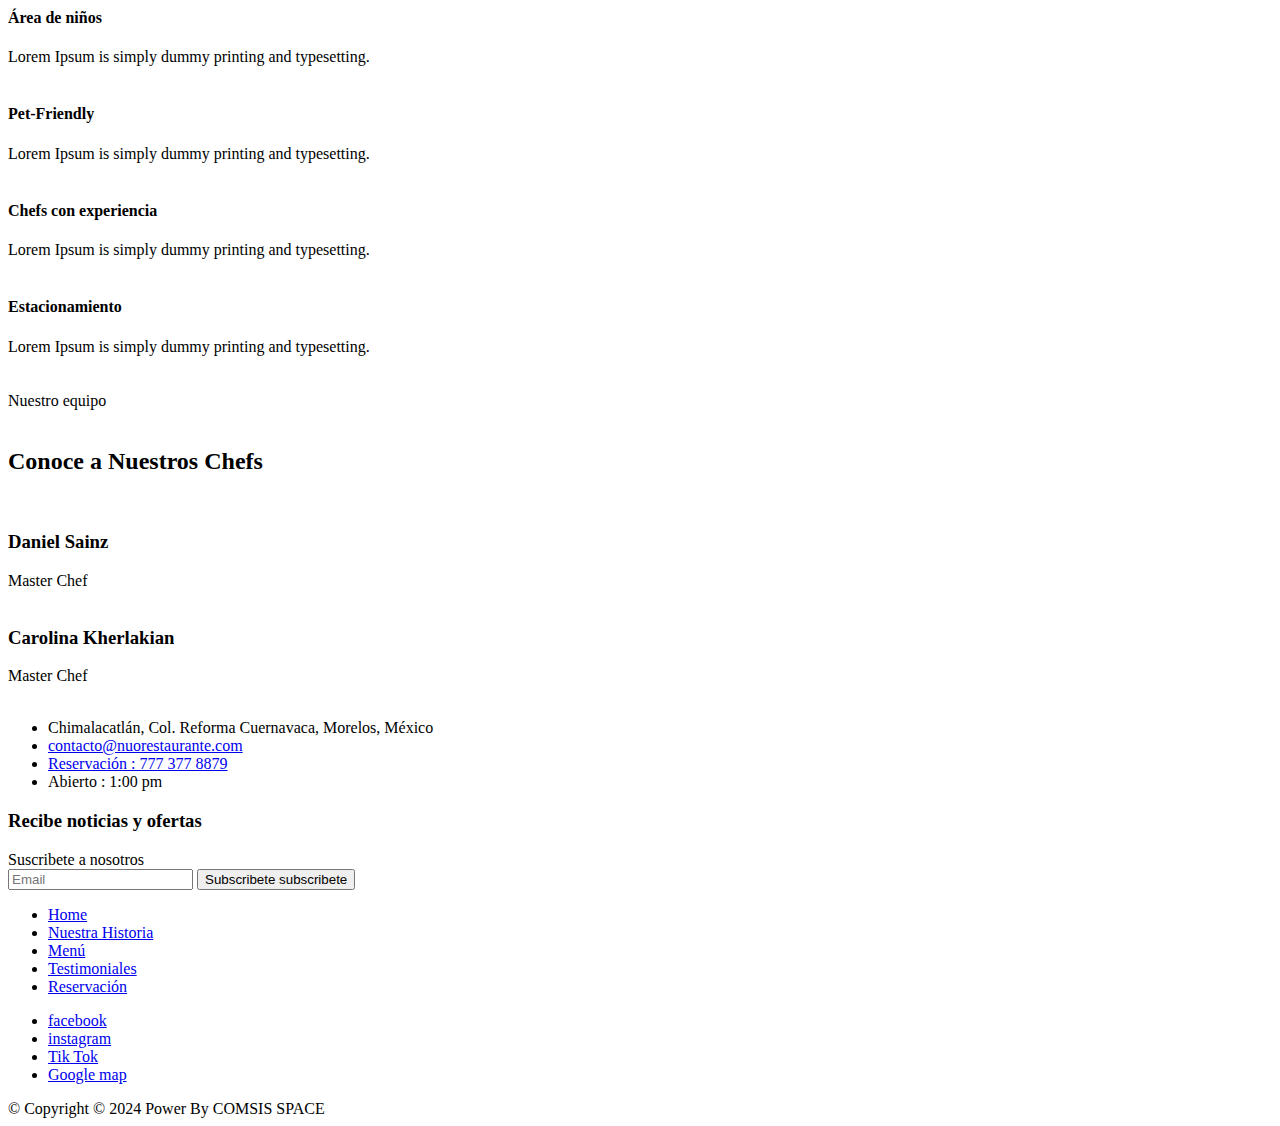
==== commit 6013c777: "Cambios Junta" ====
--- a/landing/priv/static/index.html
+++ b/landing/priv/static/index.html
@@ -1,5 +1,5 @@
 
-<!-- <LandingWeb.Layouts.root> lib/landing_web/components/layouts/root.html.heex:1 () --><!DOCTYPE html>
+<!-- <LandingWeb.Layouts.root> lib/landing_web/components/layouts/root.html.heex:1 (landing) --><!DOCTYPE html>
     <html lang="en">
         <head>
         <meta charset="utf-8">
@@ -13,8 +13,8 @@
         <meta http-equiv="X-UA-Compatible" content="IE=edge">
         <meta name="viewport" content="width=device-width, initial-scale=1.0, maximum-scale=1.0, user-scalable=0">
         
-        <meta name="csrf-token" content="QS0OYg1YZzwRXCIDLEEzeCs-IShYEnEdvGWPBa1tyoeOd6tJNODajhHO">
-        <!-- @caller lib/landing_web/components/layouts/root.html.heex:16 () --><!-- <Phoenix.Component.live_title> lib/phoenix_component.ex:2002 (phoenix_live_view) --><title data-suffix=" · Phoenix Framework">
+        <meta name="csrf-token" content="XQE_cS5xFSocBwAJLSMyflcFBzl2JU9njkfCaHCbt4GEeTuL2tbpD_v5">
+        <!-- @caller lib/landing_web/components/layouts/root.html.heex:16 (landing) --><!-- <Phoenix.Component.live_title> lib/phoenix_component.ex:2002 (phoenix_live_view) --><title data-suffix=" · Phoenix Framework">
         Landing
          · Phoenix Framework</title><!-- </Phoenix.Component.live_title> -->
         <link phx-track-static rel="stylesheet" href="/assets/app.css">
@@ -779,7 +779,7 @@
                                         <div class="row clearfix">
                                             <div class="form-group col-lg-6 col-md-6 col-sm-12">
                                                 <div class="field-inner">
-                                                    <input type="text" id="form-name" name="fieldname" value="" placeholder="Nombres" required>
+                                                    <input type="text" id="first-name" name="fieldname" value="" placeholder="Nombres" required>
                                                 </div>
                                             </div>
                                             <div class="form-group col-lg-6 col-md-6 col-sm-12">
@@ -992,7 +992,7 @@
                                                     Cuernavaca, Morelos, México</li>
                                                 <li><a href="mailto:booking@domainname.com">contacto@nuorestaurante.com</a></li>
                                                 <li><a href="tel:+88-123-123456">Reservación : 777 377 8879</a></li>
-                                                <li>Abierto : 09:00 am - 10:00 pm</li>
+                                                <li>Abierto : 1:00 pm</li>
                                             </ul>
                                         </div>
                                         <div class="separator"><span></span><span></span><span></span></div>
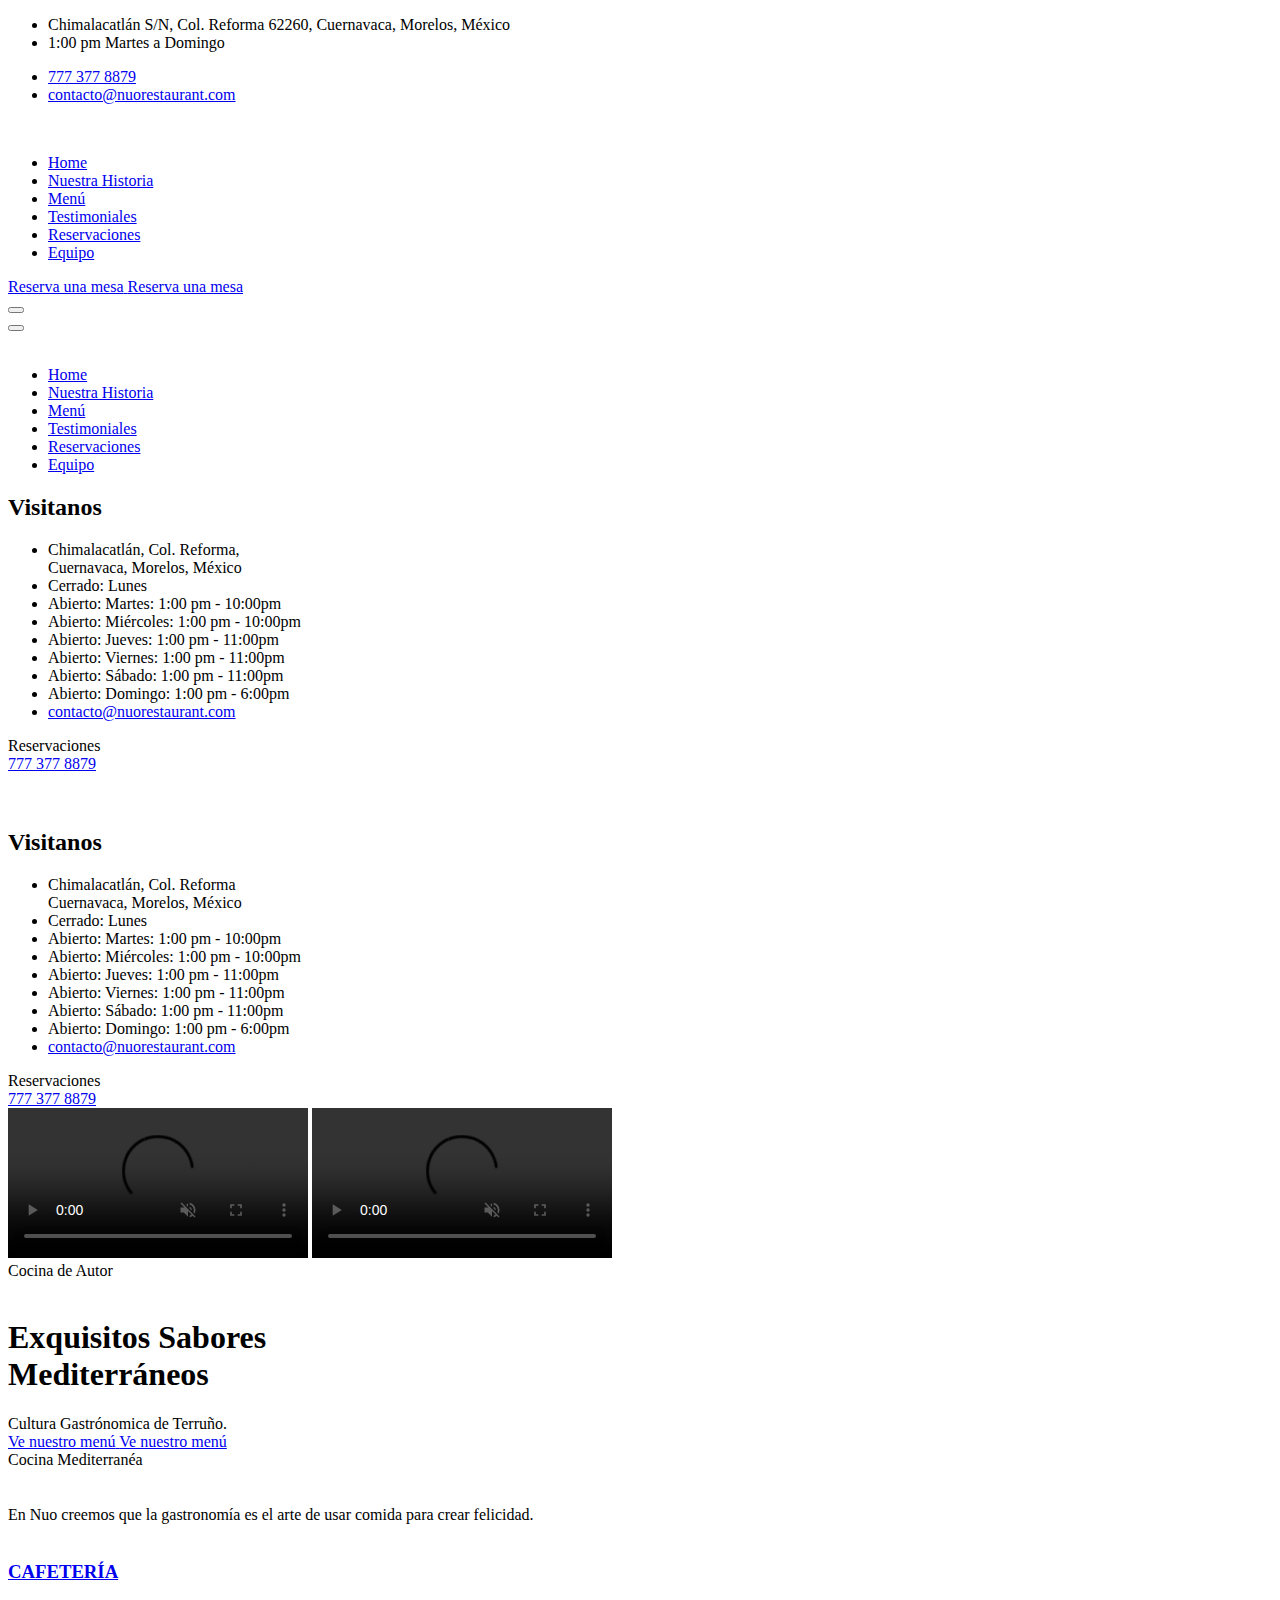
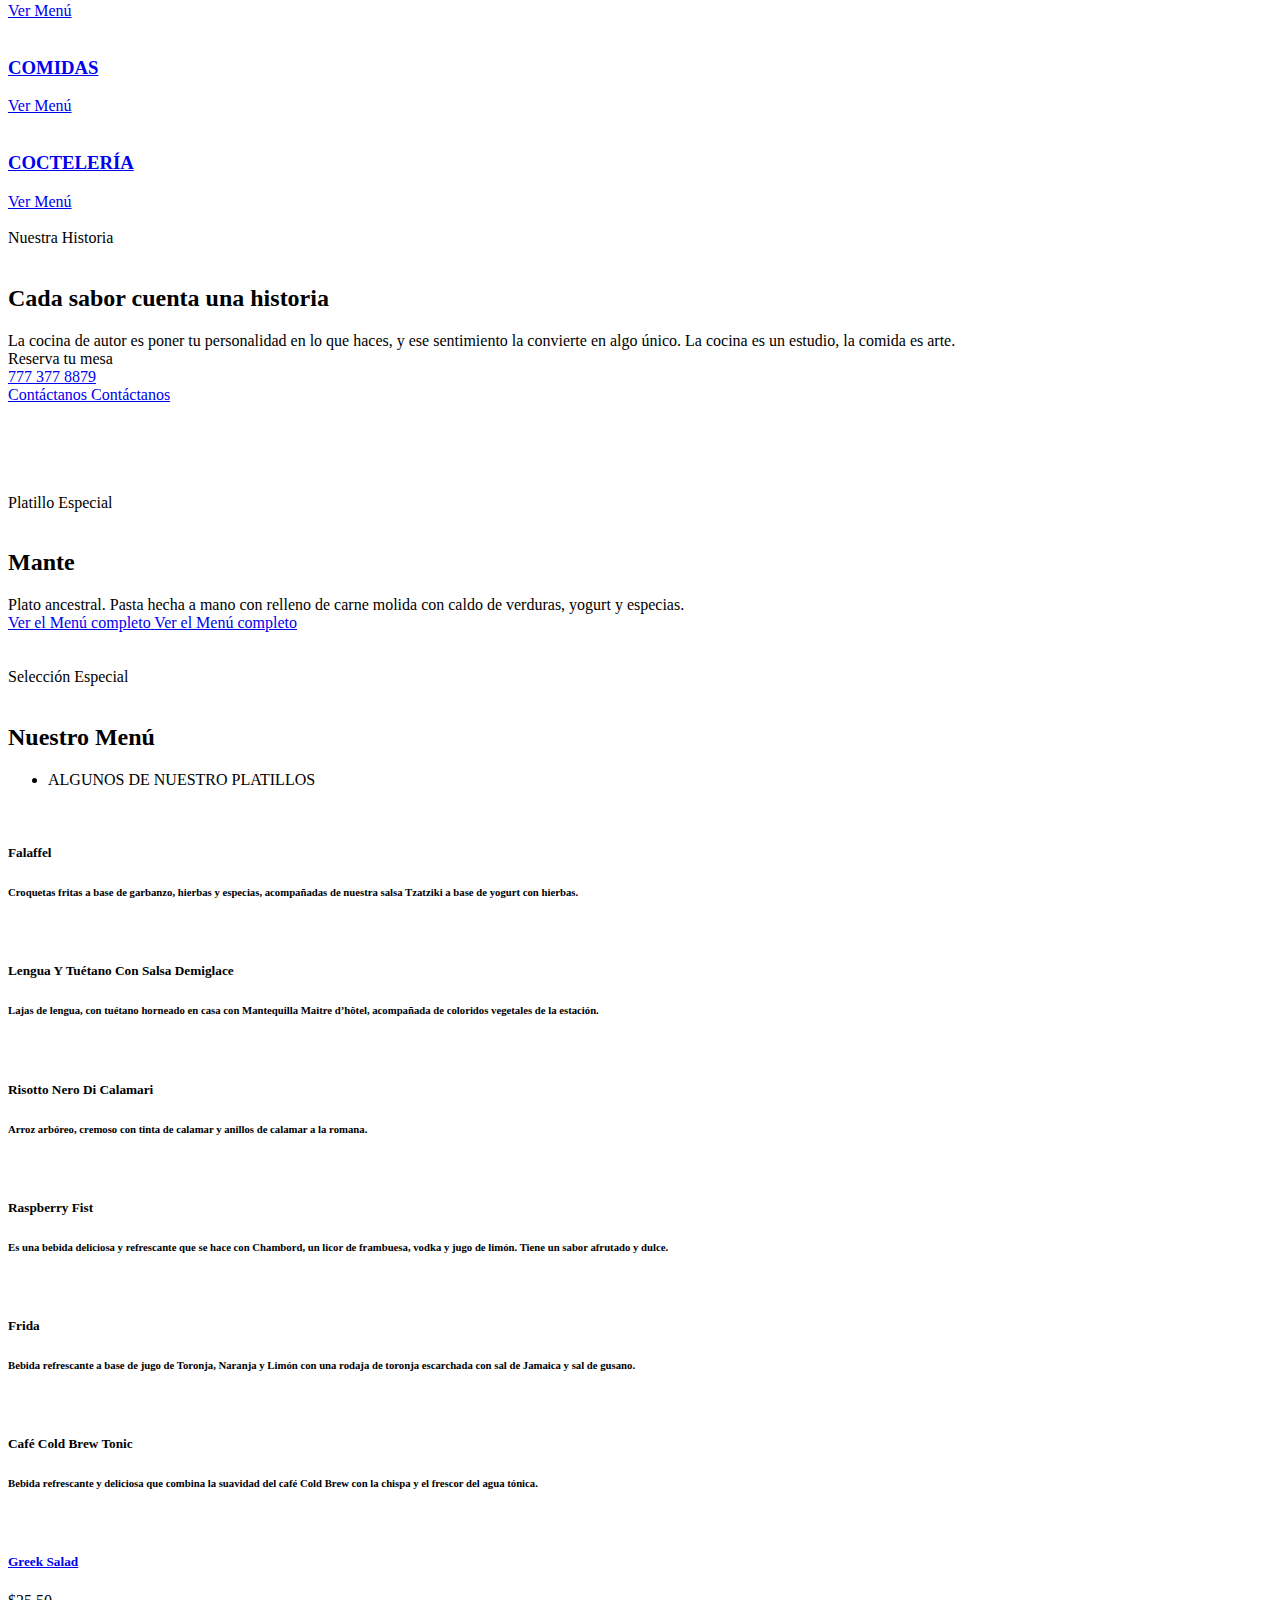
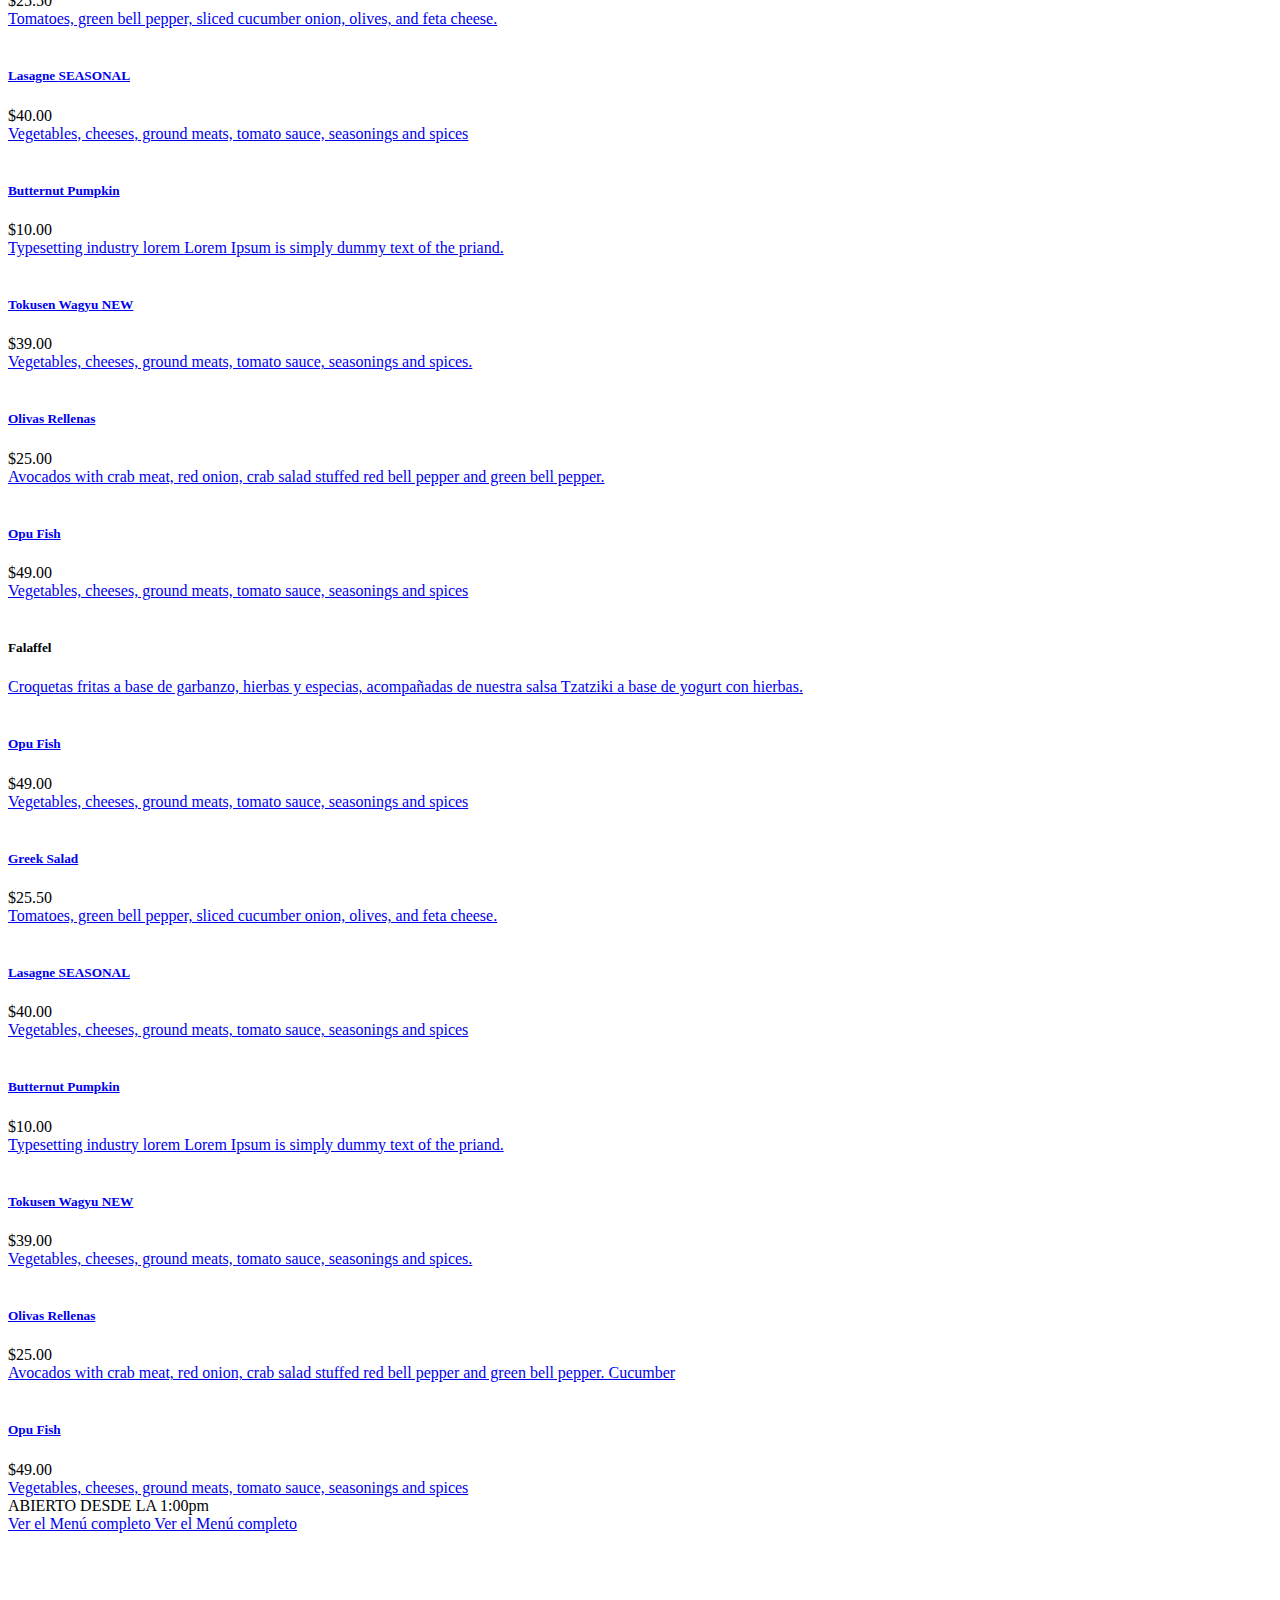
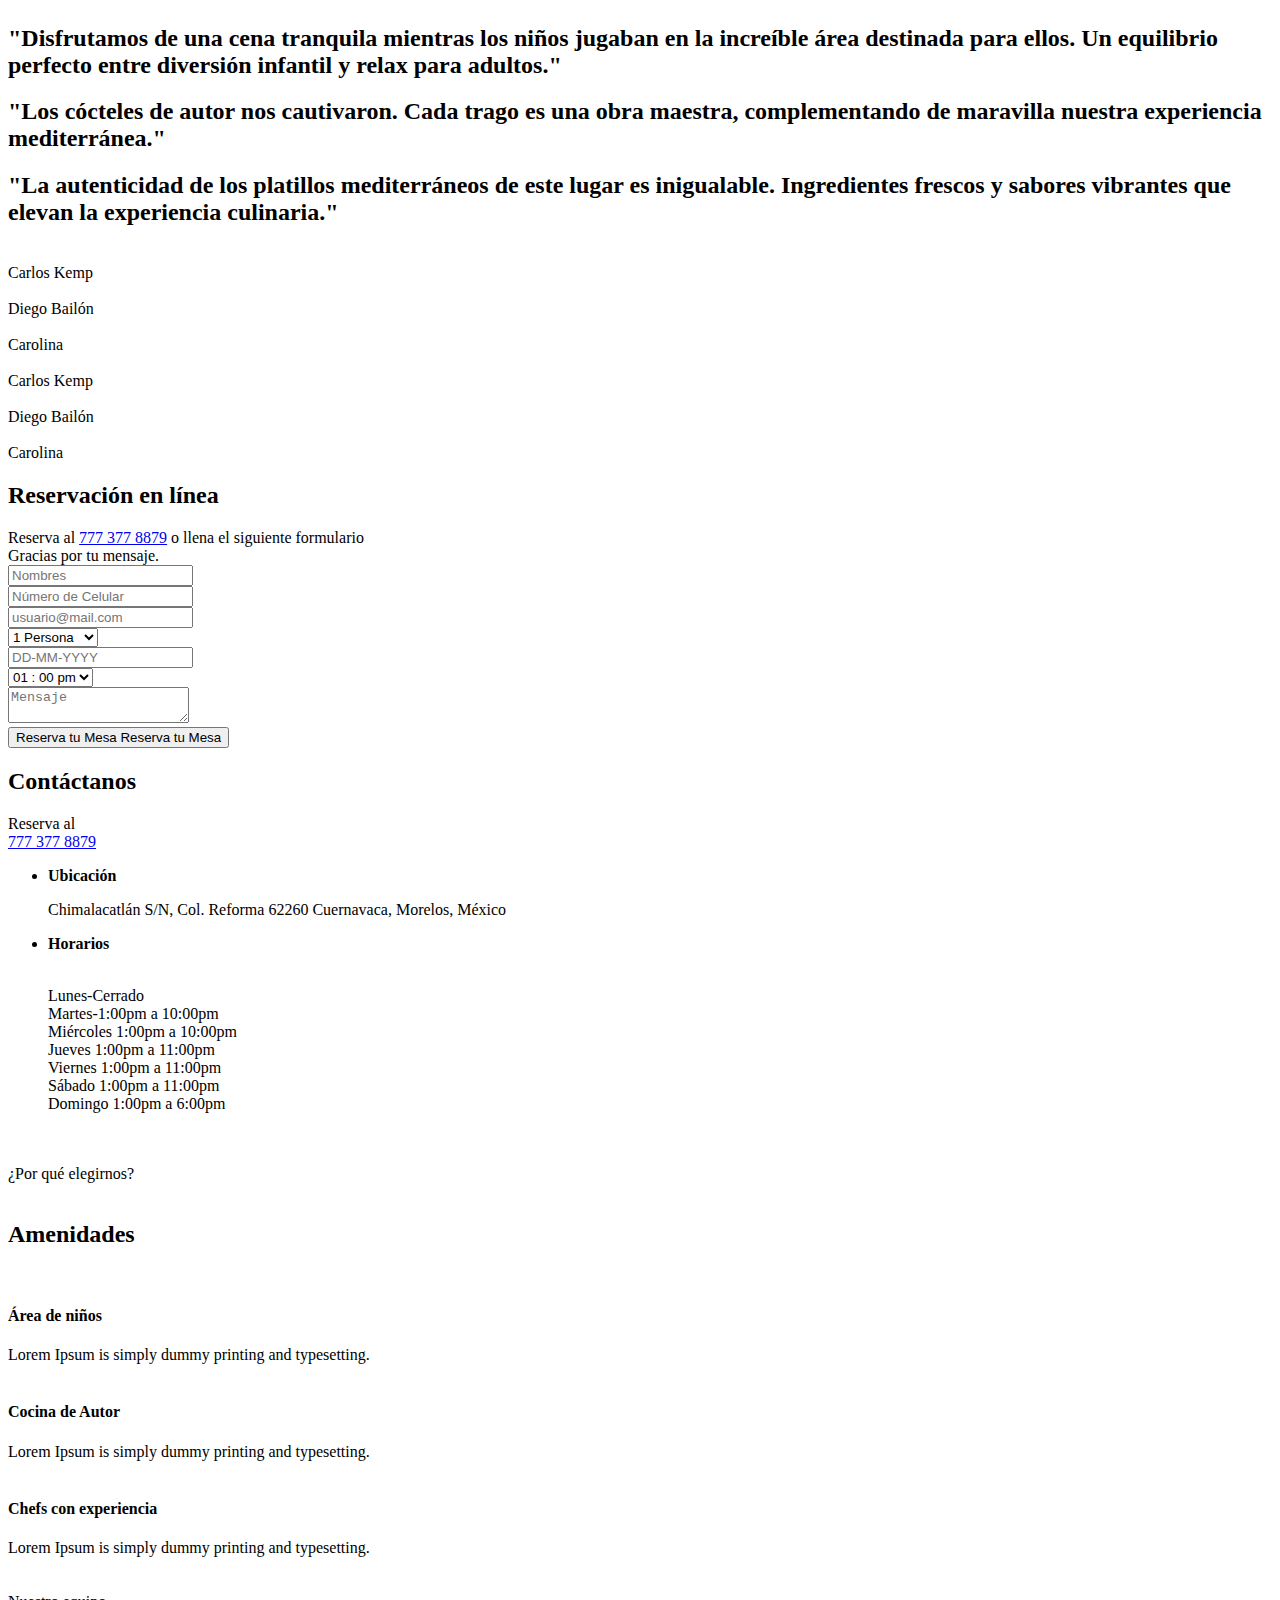
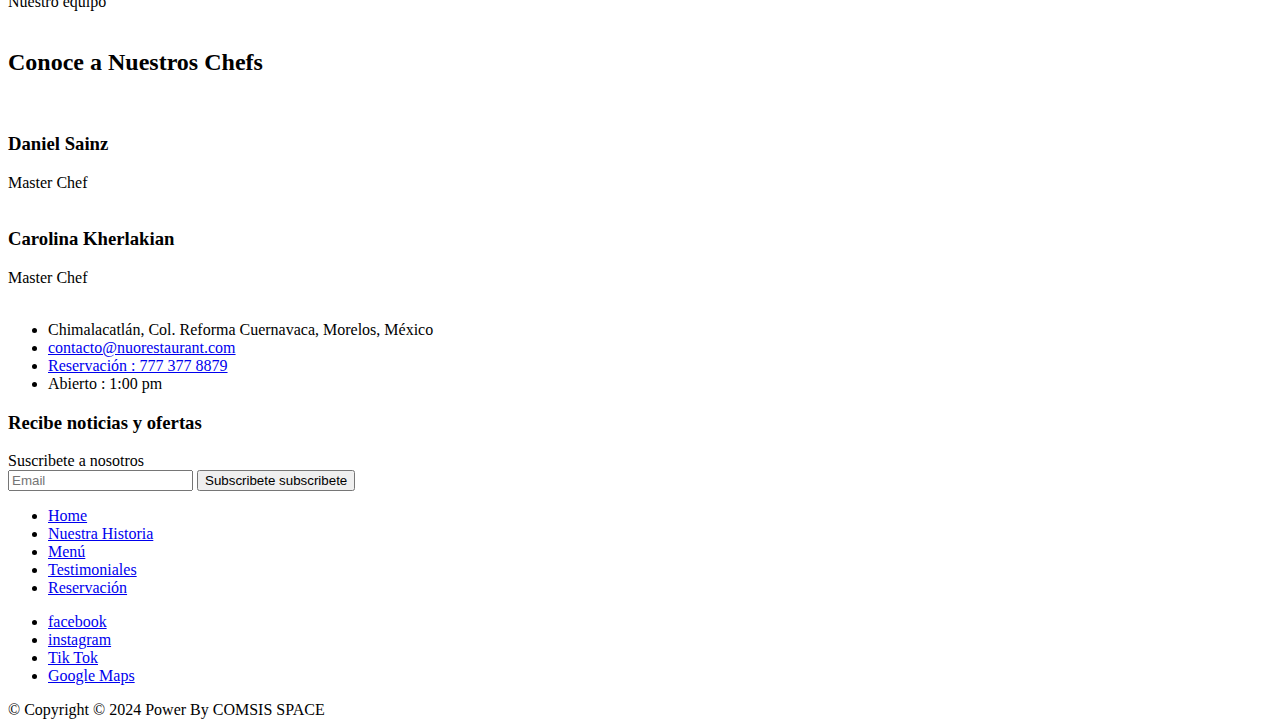
==== commit e735850a: "Cambio de correo" ====
--- a/landing/priv/static/index.html
+++ b/landing/priv/static/index.html
@@ -1,5 +1,5 @@
 
-<!-- <LandingWeb.Layouts.root> lib/landing_web/components/layouts/root.html.heex:1 (landing) --><!DOCTYPE html>
+<!-- <LandingWeb.Layouts.root> lib/landing_web/components/layouts/root.html.heex:1 () --><!DOCTYPE html>
     <html lang="en">
         <head>
         <meta charset="utf-8">
@@ -13,8 +13,8 @@
         <meta http-equiv="X-UA-Compatible" content="IE=edge">
         <meta name="viewport" content="width=device-width, initial-scale=1.0, maximum-scale=1.0, user-scalable=0">
         
-        <meta name="csrf-token" content="XQE_cS5xFSocBwAJLSMyflcFBzl2JU9njkfCaHCbt4GEeTuL2tbpD_v5">
-        <!-- @caller lib/landing_web/components/layouts/root.html.heex:16 (landing) --><!-- <Phoenix.Component.live_title> lib/phoenix_component.ex:2002 (phoenix_live_view) --><title data-suffix=" · Phoenix Framework">
+        <meta name="csrf-token" content="UD8zK1sXNAA_YVscJRMkJDlJH1kxLwYyexPb8nLur3kXfZoMH-xa_LWw">
+        <!-- @caller lib/landing_web/components/layouts/root.html.heex:16 () --><!-- <Phoenix.Component.live_title> lib/phoenix_component.ex:2002 (phoenix_live_view) --><title data-suffix=" · Phoenix Framework">
         Landing
          · Phoenix Framework</title><!-- </Phoenix.Component.live_title> -->
         <link phx-track-static rel="stylesheet" href="/assets/app.css">
@@ -27,30 +27,6 @@
         
         <body>
           <div class="page-wrapper">
-        
-            <!-- Preloader -->
-            <div class="loader-wrap">
-                <div class="preloader">
-                    <div class="preloader-close">x</div>
-                    <div id="handle-preloader" class="handle-preloader">
-                        <div class="animation-preloader">
-                            <div class="spinner"></div>
-                            <div class="txt-loading">
-                                <span data-text-preloader="N" class="letters-loading">
-                                    N
-                                </span>
-                                <span data-text-preloader="U" class="letters-loading">
-                                    U
-                                </span>
-                                <span data-text-preloader="O" class="letters-loading">
-                                    O
-                                </span>
-                            </div>
-                        </div>
-                    </div>
-                </div>
-            </div>
-            <!-- Preloader End -->
         
             <!-- Main Header-->
             <header class="main-header header-down">
@@ -60,13 +36,13 @@
                             <div class="top-left clearfix">
                                 <ul class="top-info clearfix">
                                     <li><i class="icon far fa-map-marker-alt"></i> Chimalacatlán S/N, Col. Reforma 62260, Cuernavaca, Morelos, México</li>
-                                    <li><i class="icon far fa-clock"></i> Diario : 1:00 pm Martes a Domingo</li>
+                                    <li><i class="icon far fa-clock"></i> 1:00 pm Martes a Domingo</li>
                                 </ul>
                             </div>
                             <div class="top-right clearfix">
                                 <ul class="top-info clearfix">
                                     <li><a href="https://wa.me/527773778879" target="_blanc"><i class="icon far fa-phone"></i>777 377 8879</a></li>
-                                    <li><a href="mailto:booking@restaurant.com"><i class="icon far fa-envelope"></i>contacto@nuorestaurante.com</a></li>
+                                    <li><a href="mailto:booking@restaurant.com"><i class="icon far fa-envelope"></i>contacto@nuorestaurant.com</a></li>
                                 </ul>
                             </div>
                         </div>
@@ -154,11 +130,11 @@
                          <ul class="navigation clearfix">
                             <li class="current"><a href="index.html">Home</a>
                             </li>
-                            <li class="dropdown"><a href="#Historia">Nuestra Historia</a>
+                            <li class=""><a href="#Historia">Nuestra Historia</a>
                             </li>
                             <li><a href="#Menu">Menú</a></li>
                             <li><a href="#Testimoniales">Testimoniales</a></li>
-                            <li class="#Reservacion"><a href="#">Reservaciones</a>
+                            <li class=""><a href="#Reservacion">Reservaciones</a>
                             </li>
                             <li><a href="#Equipo">Equipo</a></li>
                         </ul>
@@ -207,7 +183,7 @@
                         <li>Abierto: Viernes: 1:00 pm - 11:00pm</li>
                         <li>Abierto: Sábado: 1:00 pm - 11:00pm</li>
                         <li>Abierto: Domingo: 1:00 pm - 6:00pm</li>
-                        <li><a href="mailto:booking@domainame.com">contacto@nuorestaurante.com</a></li>
+                        <li><a href="mailto:booking@domainame.com">contacto@nuorestaurant.com</a></li>
                     </ul>
                     <div class="separator"><span></span></div>
                     <div class="booking-info">
@@ -225,10 +201,10 @@
                     <div class="swiper-wrapper">
                         <!--Slide Item-->
                         <div class="swiper-slide slide-item" style="position: relative">
-                            <video muted autoplay loop style="" class="video-fondo">
+                            <video muted autoplay loop playsinline controls="true" style="" class="video-fondo">
                                 <source src="/images/assets/images/main-slider/slider-11.mp4" type="video/mp4"> 
                             </video>
-                            <video muted autoplay loop style="" class="video-fondo-vertical">
+                            <video muted autoplay loop playsinline controls="true" style="" class="video-fondo-vertical">
                                 <source src="/images/assets/images/main-slider/vertical.mp4" type="video/mp4"> 
                             </video>
                             <div class="auto-container">
@@ -298,7 +274,7 @@
                     <div class="offer-block col-xl-4 col-lg-4 col-md-6 col-sm-12">
                         <div class="inner-box wow fadeInUp" data-wow-duration="1500ms" data-wow-delay="600ms">
                             <div class="image"><a href="menu-list-3.html"><img src="/images/assets/images/resource/cocteleria1.jpg" alt=""></a></div>
-                            <h3><a href="menu-list-3.html">COCTELERÍA</a></h3>
+                            <h3><a href="#Menu">COCTELERÍA</a></h3>
                             <div class="more-link"><a href="menu-list-3.html">Ver Menú</a></div>
                         </div>
                     </div>
@@ -328,8 +304,8 @@
                                 <div class="link-box">
                                     <a href="#Reservacion" class="theme-btn btn-style-two clearfix">
                                         <span class="btn-wrap">
-                                            <span class="text-one">Contactanos</span>
-                                            <span class="text-two">Contactanos</span>
+                                            <span class="text-one">Contáctanos</span>
+                                            <span class="text-two">Contáctanos</span>
                                         </span>
                                     </a>
                                 </div>
@@ -342,7 +318,6 @@
                         <div class="inner wow fadeInRight" data-wow-duration="1500ms" data-wow-delay="0ms">
                             <div class="images parallax-scene-1">
                                 <div class="image" data-depth="0.15"><img src="/images/assets/images/resource/Mesa2.png" alt=""></div>
-                                <div class="image" data-depth="0.30"><img src="/images/assets/images/resource/Bebida1.jpg" alt=""></div>
                             </div>
                         </div>
                     </div>
@@ -365,7 +340,7 @@
                     </div>
                     <!--Col-->
                     <div class="content-col col-xl-6 col-lg-6 col-md-12 col-sm-12">
-                        <div class="right-bg"><img src="/images/assets/images/background/bg-4.png" alt="" title=""></div>
+                        <div class="right-bg"><img src="" alt="" title=""></div>
                         <div class="inner wow fadeInRight" data-wow-duration="1500ms" data-wow-delay="0ms">
                             <div class="title-box">
                                 <span class="badge-icon"><img src="/images/assets/images/resource/badge-2.png" alt="" title=""></span>
@@ -415,26 +390,26 @@
                                         <!--Block-->
                                         <div class="dish-block">
                                             <div class="inner-box">
-                                                <div class="dish-image"><a href="#"><img src="/images/assets/images/resource/menu-image-5.png" alt=""></a></div>
-                                                <div class=""><div class=""><h5><a href="#">Falaffel</a></h5></div><div class="price"><span></span></div></div>
-                                                <div class="text desc"><a href="#">Croquetas fritas a base de garbanzo, hierbas y especias, acompañadas de nuestra salsa Tzatziki a base de yogurt con hierbas.</a></div>
-                                            </div>
-                                        </div>
-                                        <!--Block-->
-                                        <div class="dish-block">
-                                            <div class="inner-box">
-                                                <div class="dish-image"><a href="#"><img src="/images/assets/images/resource/menu-image-6.png" alt=""></a></div>
-                                                <div class=""><div class=""><h5><a href="#">Lengua Y Tuétano Con Salsa Demiglace <span class="s-info"></span></a></h5></div><div class="price"><span></span></div></div>
-                                                <div class="text desc"><a href="#">Lajas de lengua, con tuétano horneado en casa con Mantequilla Maitre d’hôtel,
-                                                    acompañada de coloridos vegetales de la estación.</a></div>
-                                            </div>
-                                        </div>
-                                        <!--Block-->
-                                        <div class="dish-block">
-                                            <div class="inner-box">
-                                                <div class="dish-image"><a href="#"><img src="/images/assets/images/resource/menu-image-7.png" alt=""></a></div>
-                                                <div class=""><div class=""><h5><a href="#">Risotto nero di Calamari</a></h5></div><div class="price"><span></span></div></div>
-                                                <div class="text desc"><a href="#">Arroz arbóreo, cremoso con tinta de calamar y anillos de calamar a la romana.</a></div>
+                                                <div class="dish-image"><a><img src="/images/assets/images/resource/menu-image-5.png" alt=""></a></div>
+                                                <div class=""><div class=""><h5><a>Falaffel</a></h5></div><div class="price"><span></span></div></div>
+                                                <div class="text-light "><h6>Croquetas fritas a base de garbanzo, hierbas y especias, acompañadas de nuestra salsa Tzatziki a base de yogurt con hierbas.</h6></div>
+                                            </div>
+                                        </div>
+                                        <!--Block-->
+                                        <div class="dish-block">
+                                            <div class="inner-box">
+                                                <div class="dish-image"><a><img src="/images/assets/images/resource/menu-image-6.png" alt=""></a></div>
+                                                <div class=""><div class=""><h5><a>Lengua Y Tuétano Con Salsa Demiglace <span class="s-info"></span></a></h5></div><div class="price"><span></span></div></div>
+                                                <div class="text-light"><h6>Lajas de lengua, con tuétano horneado en casa con Mantequilla Maitre d’hôtel,
+                                                    acompañada de coloridos vegetales de la estación.</h6></div>
+                                            </div>
+                                        </div>
+                                        <!--Block-->
+                                        <div class="dish-block">
+                                            <div class="inner-box">
+                                                <div class="dish-image"><a><img src="/images/assets/images/resource/menu-image-7.png" alt=""></a></div>
+                                                <div class=""><div class=""><h5><a>Risotto Nero Di Calamari</a></h5></div><div class="price"><span></span></div></div>
+                                                <div class="text-light"><h6>Arroz arbóreo, cremoso con tinta de calamar y anillos de calamar a la romana.</h6></div>
                                             </div>
                                         </div>
                                     </div>
@@ -444,25 +419,25 @@
                                         <!--Block-->
                                         <div class="dish-block">
                                             <div class="inner-box">
-                                                <div class="dish-image"><a href="#"><img src="/images/assets/images/resource/menu-image-8.png" alt=""></a></div>
-                                                <div class=""><div class=""><h5><a href="#">Raspberry Fist <span class="s-info"></span></a></h5></div><div class="price"><span></span></div></div>
-                                                <div class="text desc"><a href="#">Es una bebida deliciosa y refrescante que se hace con Chambord, un licor de frambuesa, vodka y jugo de limón. Tiene un sabor afrutado y dulce.</a></div>
-                                            </div>
-                                        </div>
-                                        <!--Block-->
-                                        <div class="dish-block">
-                                            <div class="inner-box">
-                                                <div class="dish-image"><a href="#"><img src="/images/assets/images/resource/menu-image-9.png" alt=""></a></div>
-                                                <div class=""><div class=""><h5><a href="#">Frida</a></h5></div><div class="price"><span></span></div></div>
-                                                <div class="text desc"><a href="#">Bebida refrescante a base de jugo de Toronja, Naranja y Limón con una rodaja de toronja escarchada con  sal de Jamaica y sal de gusano.</a></div>
-                                            </div>
-                                        </div>
-                                        <!--Block-->
-                                        <div class="dish-block">
-                                            <div class="inner-box">
-                                                <div class="dish-image"><a href="#"><img src="/images/assets/images/resource/menu-image-10.png" alt=""></a></div>
-                                                <div class=""><div class=""><h5><a href="#">Café Cold Brew Tonic</a></h5></div><div class="price"><span></span></div></div>
-                                                <div class="text desc"><a href="#">Bebida refrescante y deliciosa que combina la suavidad del café Cold Brew con la chispa y el frescor del agua tónica.</a></div>
+                                                <div class="dish-image"><a><img src="/images/assets/images/resource/menu-image-8.png" alt=""></a></div>
+                                                <div class=""><div class=""><h5><a>Raspberry Fist <span class="s-info"></span></a></h5></div><div class="price"><span></span></div></div>
+                                                <div class="text-light"><h6>Es una bebida deliciosa y refrescante que se hace con Chambord, un licor de frambuesa, vodka y jugo de limón. Tiene un sabor afrutado y dulce.</h6></div>
+                                            </div>
+                                        </div>
+                                        <!--Block-->
+                                        <div class="dish-block">
+                                            <div class="inner-box">
+                                                <div class="dish-image"><a><img src="/images/assets/images/resource/menu-image-9.png" alt=""></a></div>
+                                                <div class=""><div class=""><h5><a>Frida</a></h5></div><div class="price"><span></span></div></div>
+                                                <div class="text-light"><h6>Bebida refrescante a base de jugo de Toronja, Naranja y Limón con una rodaja de toronja escarchada con  sal de Jamaica y sal de gusano.</h6></div>
+                                            </div>
+                                        </div>
+                                        <!--Block-->
+                                        <div class="dish-block">
+                                            <div class="inner-box">
+                                                <div class="dish-image"><a><img src="/images/assets/images/resource/menu-image-10.png" alt=""></a></div>
+                                                <div class=""><div class=""><h5><a>Café Cold Brew Tonic</a></h5></div><div class="price"><span></span></div></div>
+                                                <div class="text-light"><h6>Bebida refrescante y deliciosa que combina la suavidad del café Cold Brew con la chispa y el frescor del agua tónica.</h6></div>
                                             </div>
                                         </div>
                                     </div>
@@ -539,46 +514,12 @@
                                         <div class="dish-block">
                                             <div class="inner-box">
                                                 <div class="dish-image"><a href="#"><img src="/images/assets/images/resource/menu-image-5.png" alt=""></a></div>
-                                                <div class=""><div class=""><h5><a href="#">Falaffel</a></h5></div><div class="price"><span></span></div></div>
+                                                <div class=""><div class=""><h5><a>Falaffel</a></h5></div><div class="price"><span></span></div></div>
                                                 <div class="text desc"><a href="#">Croquetas fritas a base de garbanzo, hierbas y especias, acompañadas de nuestra salsa Tzatziki a base de yogurt con hierbas.</a></div>
                                             </div>
                                         </div>
-                                        <!--Block-->
-                                        <div class="dish-block">
-                                            <div class="inner-box">
-                                                <div class="dish-image"><a href="#"><img src="/images/assets/images/resource/menu-image-6.png" alt=""></a></div>
-                                                <div class=""><div class=""><h5><a href="#">Lasagne <span class="s-info">SEASONAL</span></a></h5></div><div class="price"><span>$40.00</span></div></div>
-                                                <div class="text desc"><a href="#">Vegetables, cheeses, ground meats, tomato sauce, seasonings and spices</a></div>
-                                            </div>
-                                        </div>
-                                        <!--Block-->
-                                        <div class="dish-block">
-                                            <div class="inner-box">
-                                                <div class="dish-image"><a href="#"><img src="/images/assets/images/resource/menu-image-7.png" alt=""></a></div>
-                                                <div class=""><div class=""><h5><a href="#">Butternut Pumpkin</a></h5></div><div class="price"><span>$10.00</span></div></div>
-                                                <div class="text desc"><a href="#">Typesetting industry lorem Lorem Ipsum is simply dummy text of the priand.</a></div>
-                                            </div>
-                                        </div>
-                                    </div>
-                                </div>
-                                <div class="menu-col col-lg-6 col-md-12 col-sm-12">
-                                    <div class="inner">
-                                        <!--Block-->
-                                        <div class="dish-block">
-                                            <div class="inner-box">
-                                                <div class="dish-image"><a href="#"><img src="/images/assets/images/resource/menu-image-8.png" alt=""></a></div>
-                                                <div class=""><div class=""><h5><a href="#">Tokusen Wagyu <span class="s-info">NEW</span></a></h5></div><div class="price"><span>$39.00</span></div></div>
-                                                <div class="text desc"><a href="#">Vegetables, cheeses, ground meats, tomato sauce, seasonings and spices.</a></div>
-                                            </div>
-                                        </div>
-                                        <!--Block-->
-                                        <div class="dish-block">
-                                            <div class="inner-box">
-                                                <div class="dish-image"><a href="#"><img src="/images/assets/images/resource/menu-image-9.png" alt=""></a></div>
-                                                <div class=""><div class=""><h5><a href="#">Olivas Rellenas</a></h5></div><div class="price"><span>$25.00</span></div></div>
-                                                <div class="text desc"><a href="#">Avocados with crab meat, red onion, crab salad stuffed red bell pepper and  green bell pepper.</a></div>
-                                            </div>
-                                        </div>
+                                        
+                                        
                                         <!--Block-->
                                         <div class="dish-block">
                                             <div class="inner-box">
@@ -728,7 +669,7 @@
                         <div class="testi-thumbs owl-theme owl-carousel">
                             <div class="slide-item">
                                 <div class="image"><img src="/images/assets/images/resource/author-thumb-1.jpg" alt=""></div>
-                                <div class="auth-title">Carlos Sandoval</div>
+                                <div class="auth-title">Carlos Kemp</div>
                             </div>
                             <div class="slide-item">
                                 <div class="image"><img src="/images/assets/images/resource/author-thumb-2.jpg" alt=""></div>
@@ -740,7 +681,7 @@
                             </div>
                             <div class="slide-item">
                                 <div class="image"><img src="/images/assets/images/resource/author-thumb-1.jpg" alt=""></div>
-                                <div class="auth-title">Carlos Sándoval</div>
+                                <div class="auth-title">Carlos Kemp</div>
                             </div>
                             <div class="slide-item">
                                 <div class="image"><img src="/images/assets/images/resource/author-thumb-2.jpg" alt=""></div>
@@ -767,15 +708,13 @@
                                     <h2>Reservación en línea</h2>
                                     <div class="request-info">Reserva al <a href="#">777 377 8879</a> o llena el siguiente formulario</div>
                                 </div>
-                                <form action="" id="send-message">
                                     <div class="row columns_margin_bottom_30 " id="send-success">
                                         <div class="col-sm-12 section_header highlight text-center">
                                             Gracias por tu mensaje.
                                         </div>
-                                    </div>
-                                </form>    
+                                    </div> 
                                 <div class="default-form reservation-form">
-                                    <form method="post" action="index.html">
+                                    <form id="send-message">
                                         <div class="row clearfix">
                                             <div class="form-group col-lg-6 col-md-6 col-sm-12">
                                                 <div class="field-inner">
@@ -784,13 +723,18 @@
                                             </div>
                                             <div class="form-group col-lg-6 col-md-6 col-sm-12">
                                                 <div class="field-inner">
-                                                    <input type="text" name="fieldname" id="form-celular" value="" placeholder="Número de Celular" required>
+                                                    <input type="text" name="fieldname" id="phone" value="" placeholder="Número de Celular" required>
                                                 </div>
                                             </div>
-                                            <div class="form-group col-lg-4 col-md-6 col-sm-12">
+                                            <div class="form-group col-lg-6 col-md-6 col-sm-12">
+                                                <div class="field-inner">
+                                                    <input type="email" name="fieldname" id="email" value="" placeholder="usuario@mail.com" required>
+                                                </div>
+                                            </div>
+                                            <div class="form-group col-lg-6 col-md-6 col-sm-12">
                                                 <div class="field-inner">
                                                     <span class="alt-icon far fa-user"></span>
-                                                    <select class="l-icon" id="form-persona">
+                                                    <select class="l-icon" id="persona">
                                                         <option>1 Persona</option>
                                                         <option>2 Personas</option>
                                                         <option>3 Personas</option>
@@ -802,22 +746,17 @@
                                                     <span class="arrow-icon far fa-angle-down"></span>
                                                 </div>
                                             </div>
-                                            <div class="form-group col-lg-4 col-md-6 col-sm-12">
+                                            <div class="form-group col-lg-6 col-md-6 col-sm-12">
                                                 <div class="field-inner">
                                                     <span class="alt-icon far fa-calendar"></span>
-                                                    <input class="l-icon datepicker" id="form-dia" type="text" name="fieldname" value="" placeholder="DD-MM-YYYY" required readonly>
+                                                    <input class="l-icon datepicker" id="dia" type="text" name="fieldname" value="" placeholder="DD-MM-YYYY" required readonly>
                                                     <span class="arrow-icon far fa-angle-down"></span>
                                                 </div>
                                             </div>
-                                            <div class="form-group col-lg-4 col-md-12 col-sm-12">
+                                            <div class="form-group col-lg-6 col-md-6 col-sm-12">
                                                 <div class="field-inner">
                                                     <span class="alt-icon far fa-clock"></span>
-                                                    <select class="l-icon" id="form-hora">
-                                                        <option>08 : 00 am</option>
-                                                        <option>09 : 00 am</option>
-                                                        <option>10 : 00 am</option>
-                                                        <option>11 : 00 am</option>
-                                                        <option>12 : 00 pm</option>
+                                                    <select class="l-icon" id="hora">
                                                         <option>01 : 00 pm</option>
                                                         <option>02 : 00 pm</option>
                                                         <option>03 : 00 pm</option>
@@ -834,17 +773,17 @@
                                             </div>
                                             <div class="form-group col-lg-12 col-md-12 col-sm-12">
                                                 <div class="field-inner">
-                                                    <textarea name="fieldname" id="form-message" placeholder="Mensaje" required></textarea>
+                                                    <textarea name="fieldname" id="message" placeholder="Mensaje" required></textarea>
                                                 </div>
                                             </div>
                                             <div class="form-group col-lg-12 col-md-12 col-sm-12">
                                                 <div class="field-inner">
                                                     
-                                                    <button type="submit" class="theme-btn btn-style-one clearfix" id="submit">
-                                                        <span class="btn-wrap">
-                                                            <span class="text-one">Reserva tu mesa</span>
-                                                            <span class="text-two">Reserva tu mesa</span>
-                                                        </span>
+                                                    <button type="submit" class="theme-btn btn-style-two clearfix" id="submit">
+                                                            <span class="btn-wrap">
+                                                                <span class="text-one">Reserva tu Mesa</span>
+                                                                <span class="text-two">Reserva tu Mesa</span>
+                                                            </span>
                                                     </button>
                                                     
                                                 </div>
@@ -857,7 +796,7 @@
                         <div class="info-col col-lg-4 col-md-12 col-sm-12">
                             <div class="inner">
                                 <div class="title">
-                                    <h2>Contactanos</h2>
+                                    <h2>Contáctanos</h2>
                                 </div>
                                 <div class="data">
                                     <div class="booking-info">
@@ -866,8 +805,8 @@
                                     </div>
                                     <div class="separator"><span></span></div>
                                     <ul class="info">
-                                        <li><strong>Ubicación</strong><br> Chimalacatlán S/N, Col. Reforma 62260 Cuernavaca, Morelos, México</li>
-                                        <li><strong>Horarios</strong><br>Lunes-Cerrado<br>Martes-1:00pm a 10:00pm <br>Miércoles 1:00pm a 10:00pm <br> Jueves 1:00pm a 11:00pm <br> Viernes 1:00pm a 11:00pm <br> Sábado 1:00pm a 11:00pm <br> Domingo 1:00pm a 6:00pm</li>
+                                        <li><strong>Ubicación</strong><br><p class="text-light"> Chimalacatlán S/N, Col. Reforma 62260 Cuernavaca, Morelos, México </p></li>
+                                        <li><strong>Horarios</strong> <p class="text-light"><br>Lunes-Cerrado<br>Martes-1:00pm a 10:00pm <br>Miércoles 1:00pm a 10:00pm <br> Jueves 1:00pm a 11:00pm <br> Viernes 1:00pm a 11:00pm <br> Sábado 1:00pm a 11:00pm <br> Domingo 1:00pm a 6:00pm </p></li>
                                        
                                     </ul>
                                 </div>
@@ -903,7 +842,7 @@
                     <div class="why-block col-xl-3 col-lg-6 col-md-6 col-sm-12">
                         <div class="inner-box wow fadeInUp" data-wow-duration="1500ms" data-wow-delay="300ms">
                             <div class="icon-box"><img src="/images/assets/images/resource/why-icon-2.png" alt=""></div>
-                            <h4>Pet-Friendly</h4>
+                            <h4>Cocina de Autor</h4>
                             <div class="text">Lorem Ipsum is simply dummy printing and typesetting.</div>
                         </div>
                     </div>
@@ -913,15 +852,6 @@
                         <div class="inner-box wow fadeInUp" data-wow-duration="1500ms" data-wow-delay="600ms">
                             <div class="icon-box"><img src="/images/assets/images/resource/why-icon-3.png" alt=""></div>
                             <h4>Chefs con experiencia</h4>
-                            <div class="text">Lorem Ipsum is simply dummy printing and typesetting.</div>
-                        </div>
-                    </div>
-        
-                    <!--Block-->
-                    <div class="why-block col-xl-3 col-lg-6 col-md-6 col-sm-12">
-                        <div class="inner-box wow fadeInUp" data-wow-duration="1500ms" data-wow-delay="900ms">
-                            <div class="icon-box"><img src="/images/assets/images/resource/why-icon-4.png" alt=""></div>
-                            <h4>Estacionamiento</h4>
                             <div class="text">Lorem Ipsum is simply dummy printing and typesetting.</div>
                         </div>
                     </div>
@@ -974,7 +904,55 @@
                     </div>
                 </div>
             </div>
-        </section><!-- </LandingWeb.PageHTML.index> -->
+        </section>
+        
+        <script src="https://code.jquery.com/jquery-3.7.1.js" integrity="sha256-eKhayi8LEQwp4NKxN+CfCh+3qOVUtJn3QNZ0TciWLP4=" crossorigin="anonymous"></script>
+        
+        <script type="text/javascript"> 
+                let loginForm = document.getElementById("send-message");
+                $('#send-success').fadeOut(1);        
+                loginForm.addEventListener("submit", (e) => {
+                    e.preventDefault();
+                    var settings = {
+                        "url": "https://us-central1-encouraging-mix-111109.cloudfunctions.net/contact_email/send-message",
+                        "method": "POST",
+                        "timeout": 0,
+                        "headers": {
+                            "Content-Type": "application/json"
+                        },
+                        "data": JSON.stringify({
+                            "name": document.getElementById("first-name").value,
+                            "email": document.getElementById("email").value,
+                            "phone": document.getElementById("phone").value,
+                            "persona": document.getElementById("persona").value,
+                            "dia": document.getElementById("dia").value,
+                            "hora": document.getElementById("hora").value,
+                            "message": "Mensaje desde la página: " + document.getElementById("message").value +
+                                "\n Nombre: " + document.getElementById("first-name").value +
+                                "\n Celular: " + document.getElementById("phone").value +
+                                "\n Persona: " + document.getElementById("persona").value +
+                                "\n Dia: " + document.getElementById("dia").value +
+                                "\n Hora: " + document.getElementById("hora").value +
+                                "\n Mensaje: " + document.getElementById("message").value,
+                            "token_hash": "355e4347-b638-433c-a30e-d38cbe267e8e"
+                        }),
+                    };
+                    console.log("Hola Mundo", settings); 
+        
+                    $.ajax(settings).done(function(response) {
+                        console.log(response);
+                        $('.loading-area').fadeOut(1000);
+                        $('#send-success').fadeIn(1000);
+                        $('#first-name').val("");
+                        $('#phone').val("");
+                        $('#persona').val("");
+                        $('#dia').val("");
+                        $('#hora').val("");
+                        $('#message').val("");
+                    });
+                });
+                console.log("Hola Mundo");
+        </script><!-- </LandingWeb.PageHTML.index> -->
         <!--Main Footer-->
             <footer class="main-footer">
                 <div class="image-layer" style="background-image: url(/images/assets/images/background/image-4.jpg);"></div>
@@ -990,7 +968,7 @@
                                             <ul>
                                                 <li>Chimalacatlán, Col. Reforma
                                                     Cuernavaca, Morelos, México</li>
-                                                <li><a href="mailto:booking@domainname.com">contacto@nuorestaurante.com</a></li>
+                                                <li><a href="mailto:booking@domainname.com">contacto@nuorestaurant.com</a></li>
                                                 <li><a href="tel:+88-123-123456">Reservación : 777 377 8879</a></li>
                                                 <li>Abierto : 1:00 pm</li>
                                             </ul>
@@ -1036,7 +1014,7 @@
                                         <li><a href="https://www.facebook.com/profile.php?id=61553220491947" target="_blanc">facebook</a></li>
                                         <li><a href="https://www.instagram.com/nuorestaurant/" target="_blanc">instagram</a></li>
                                         <li><a href="https://www.tiktok.com/@nuo.restaurante?lang=en" target="_blanc">Tik Tok</a></li>
-                                        <li><a href="https://maps.app.goo.gl/rWvtAjqvz6a3vJpb6" target="_blanc">Google map</a></li>
+                                        <li><a href="https://maps.app.goo.gl/rWvtAjqvz6a3vJpb6" target="_blanc">Google Maps</a></li>
                                     </ul>
                                 </div>
                             </div>
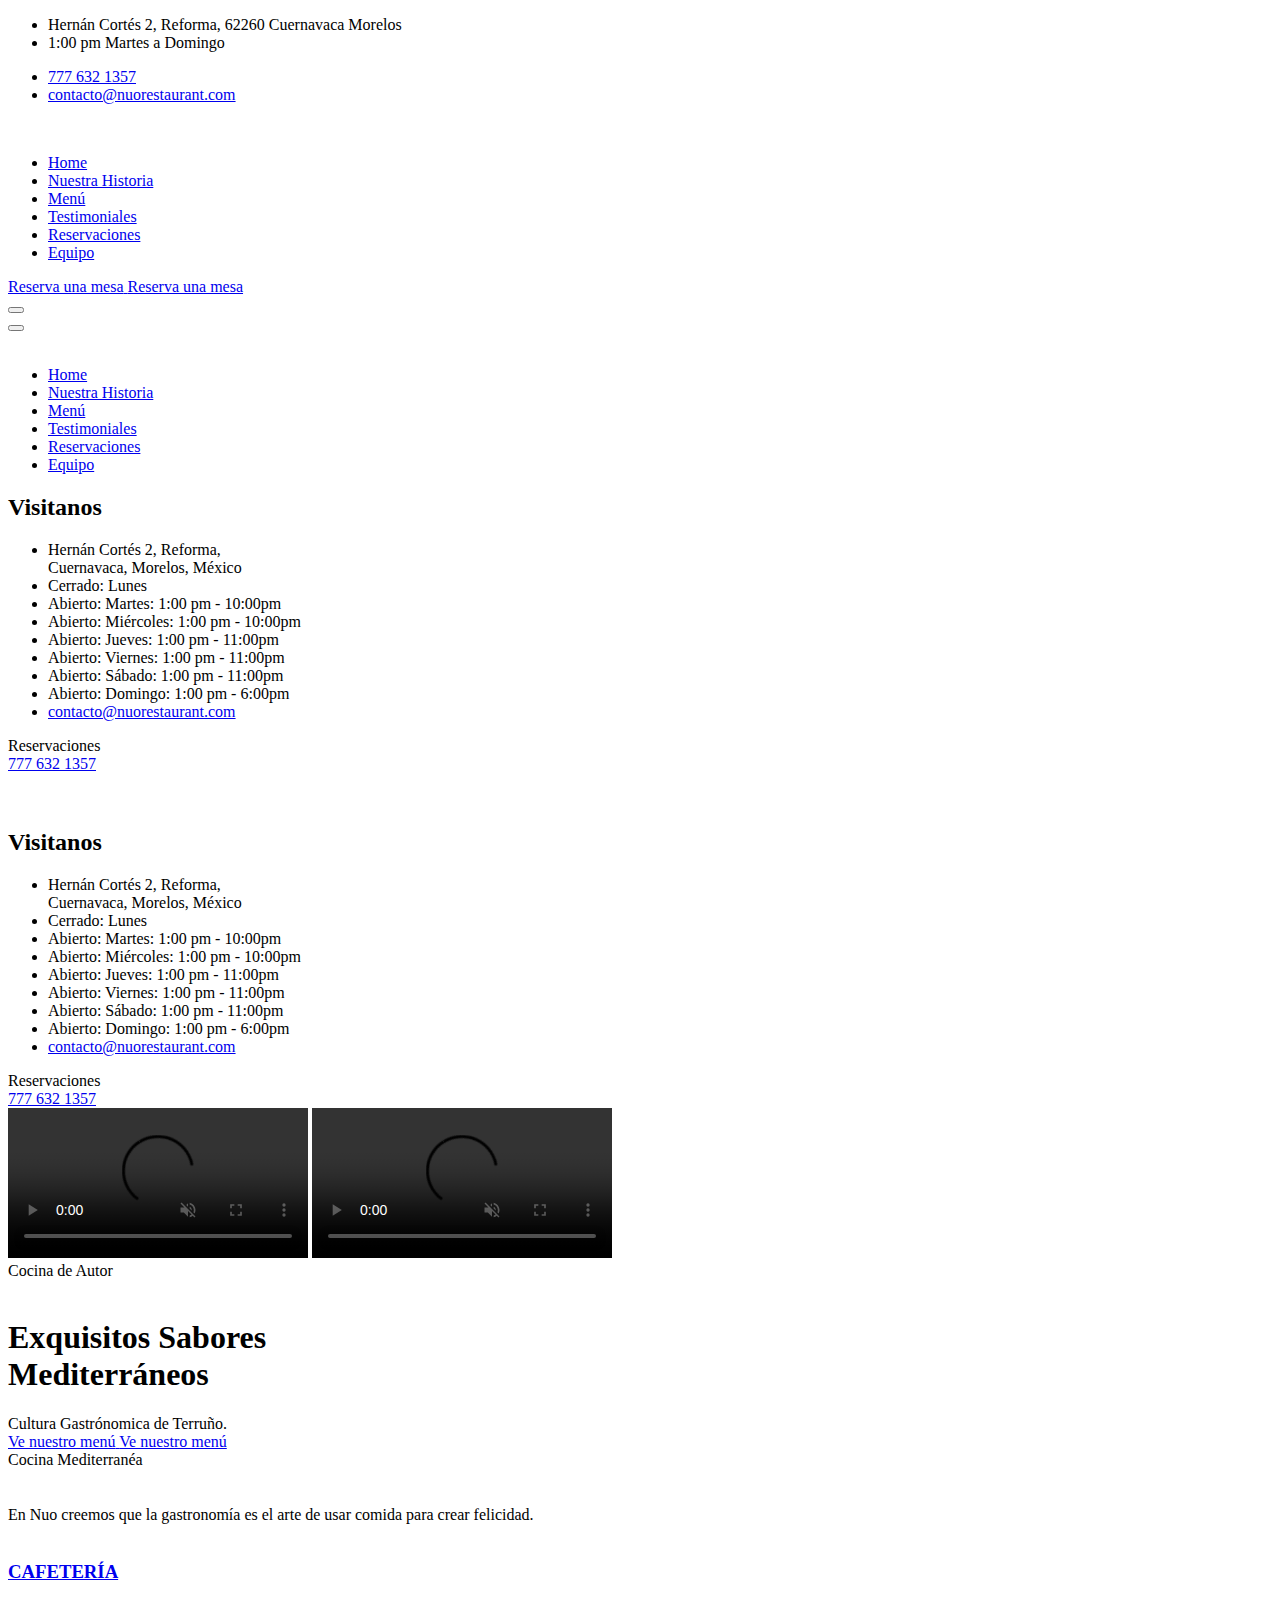
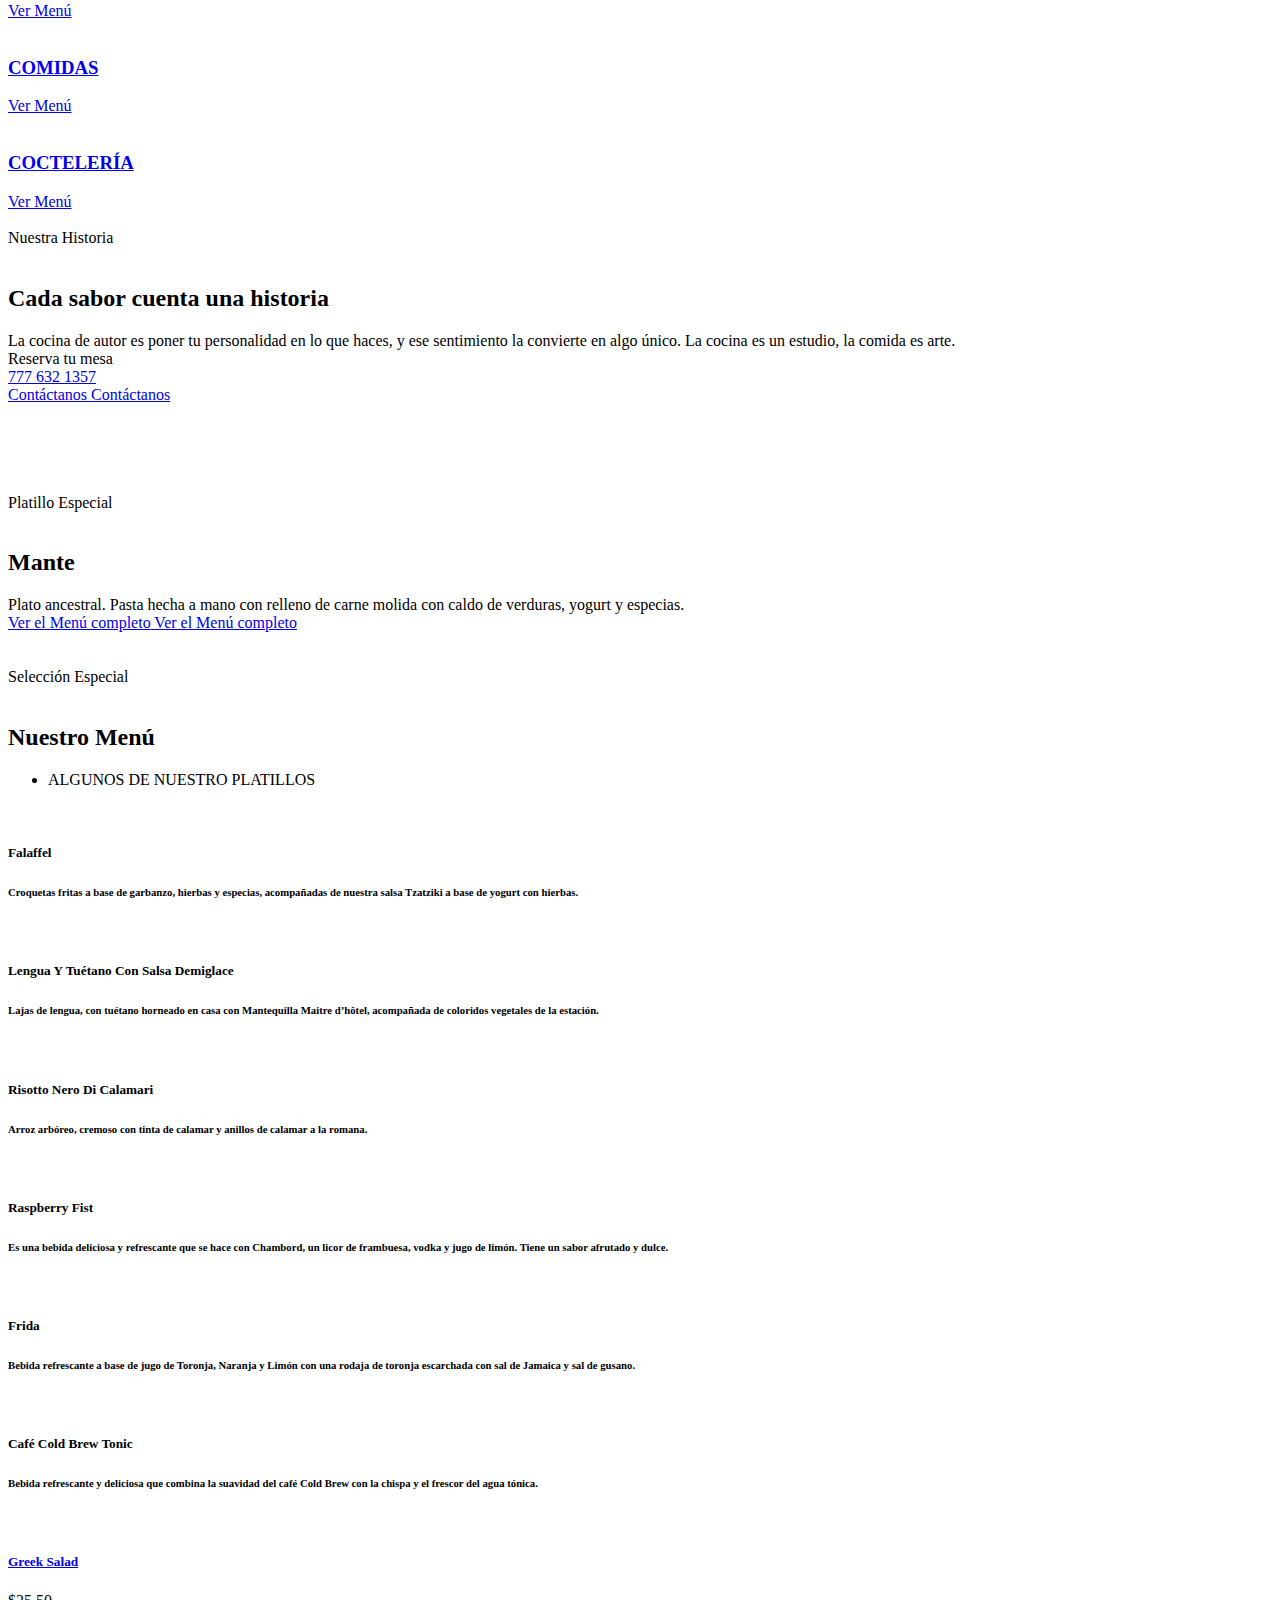
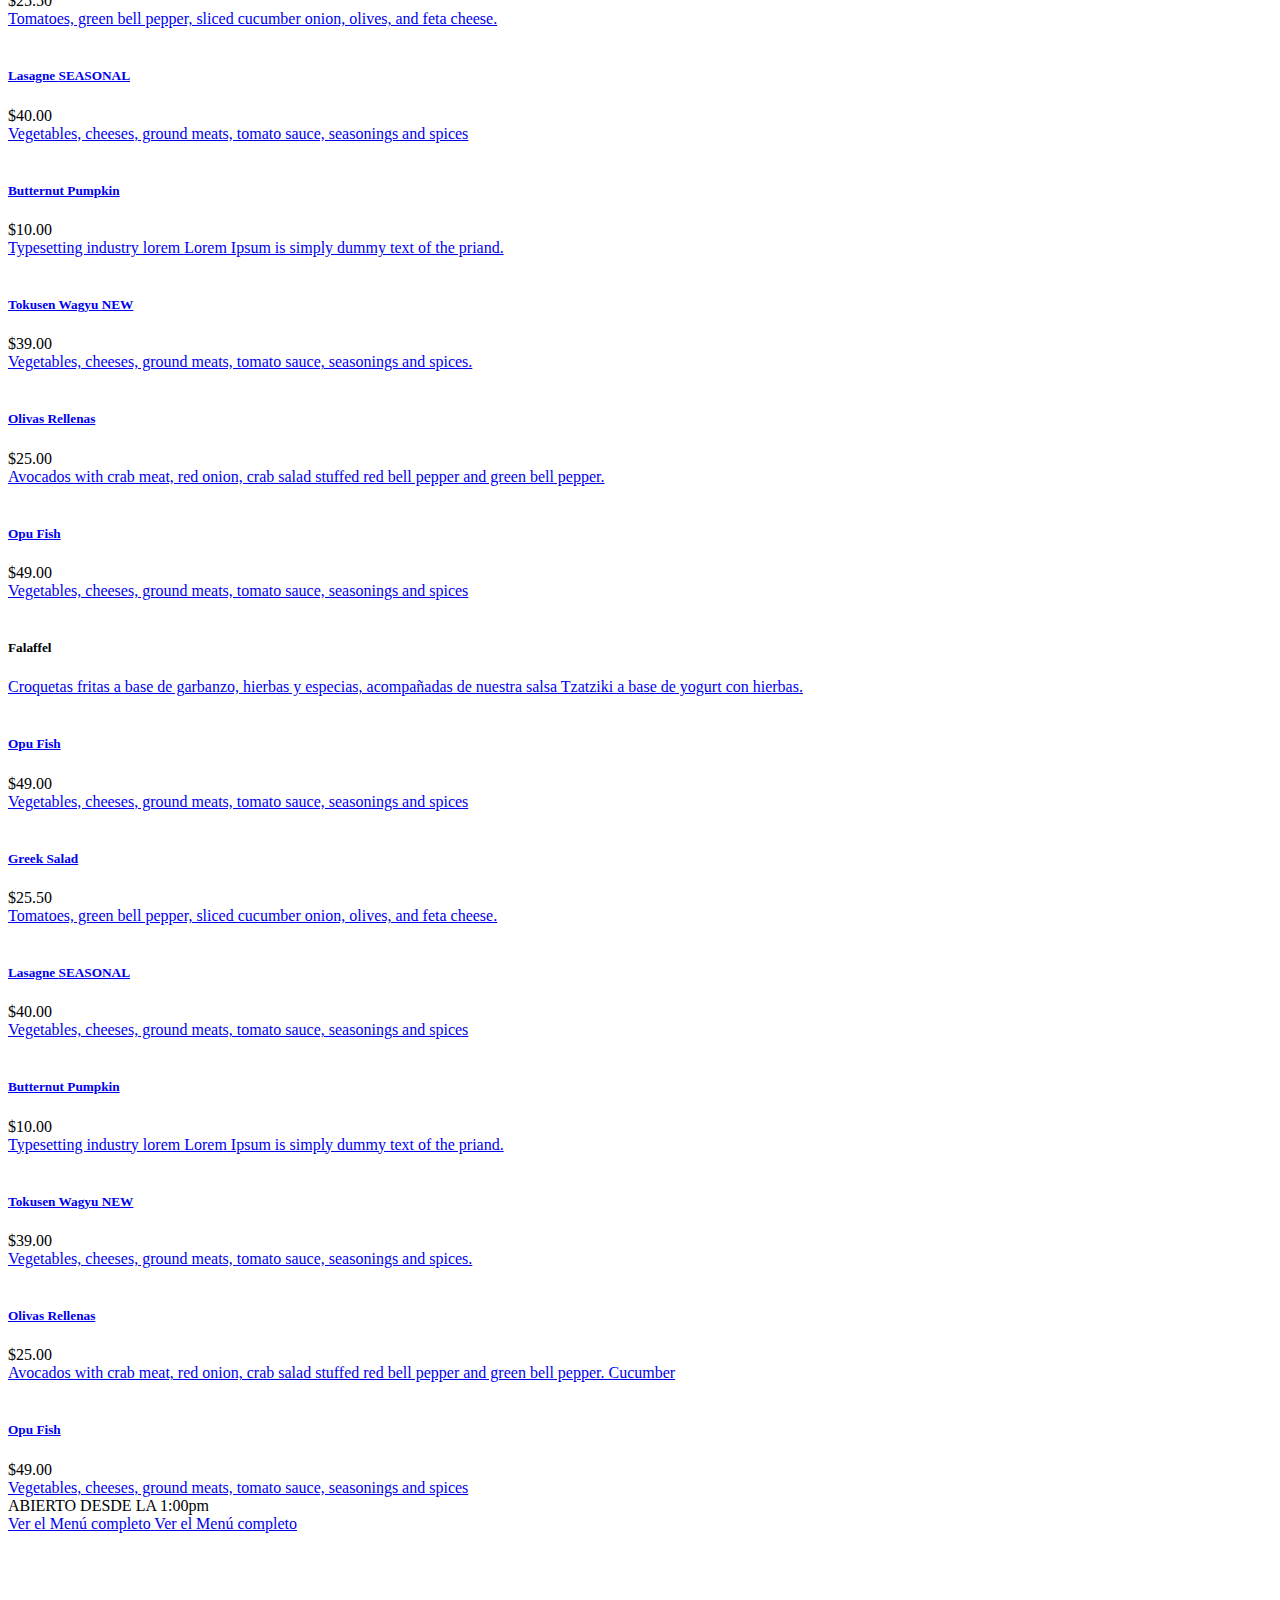
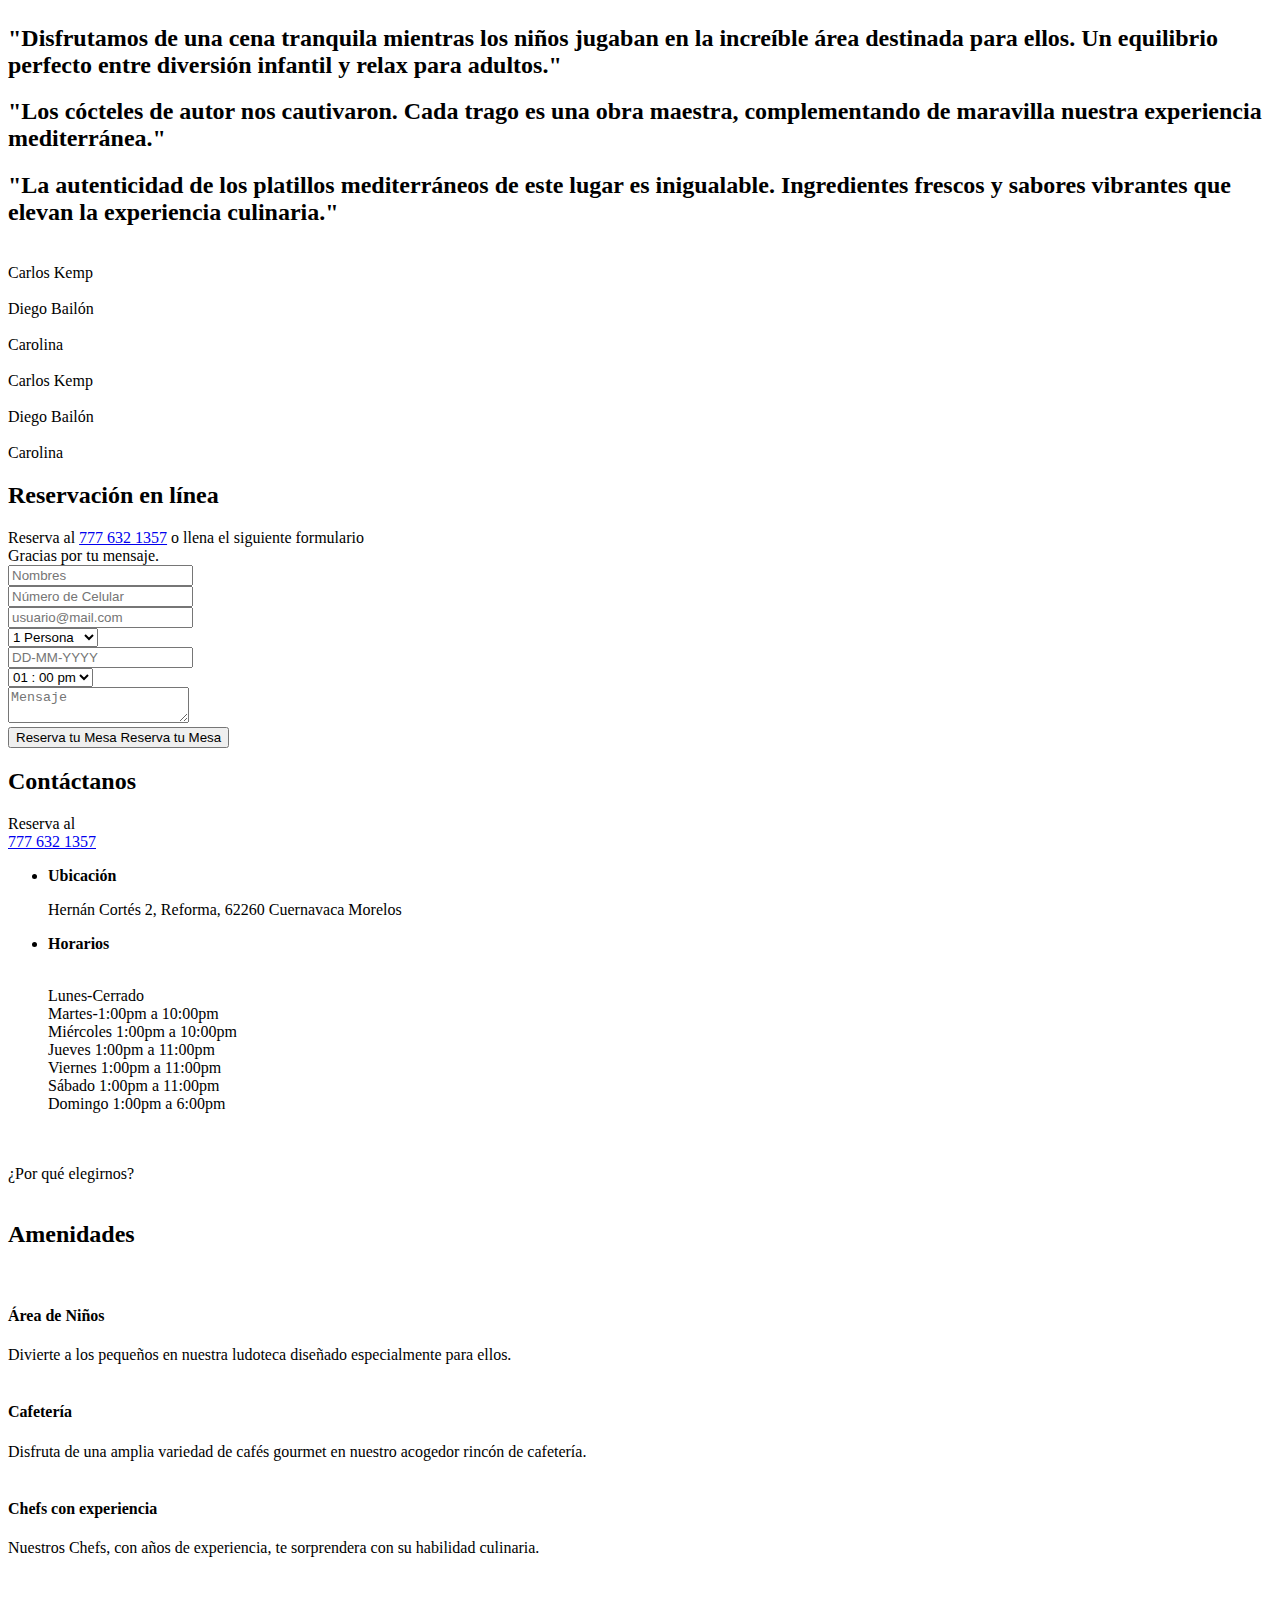
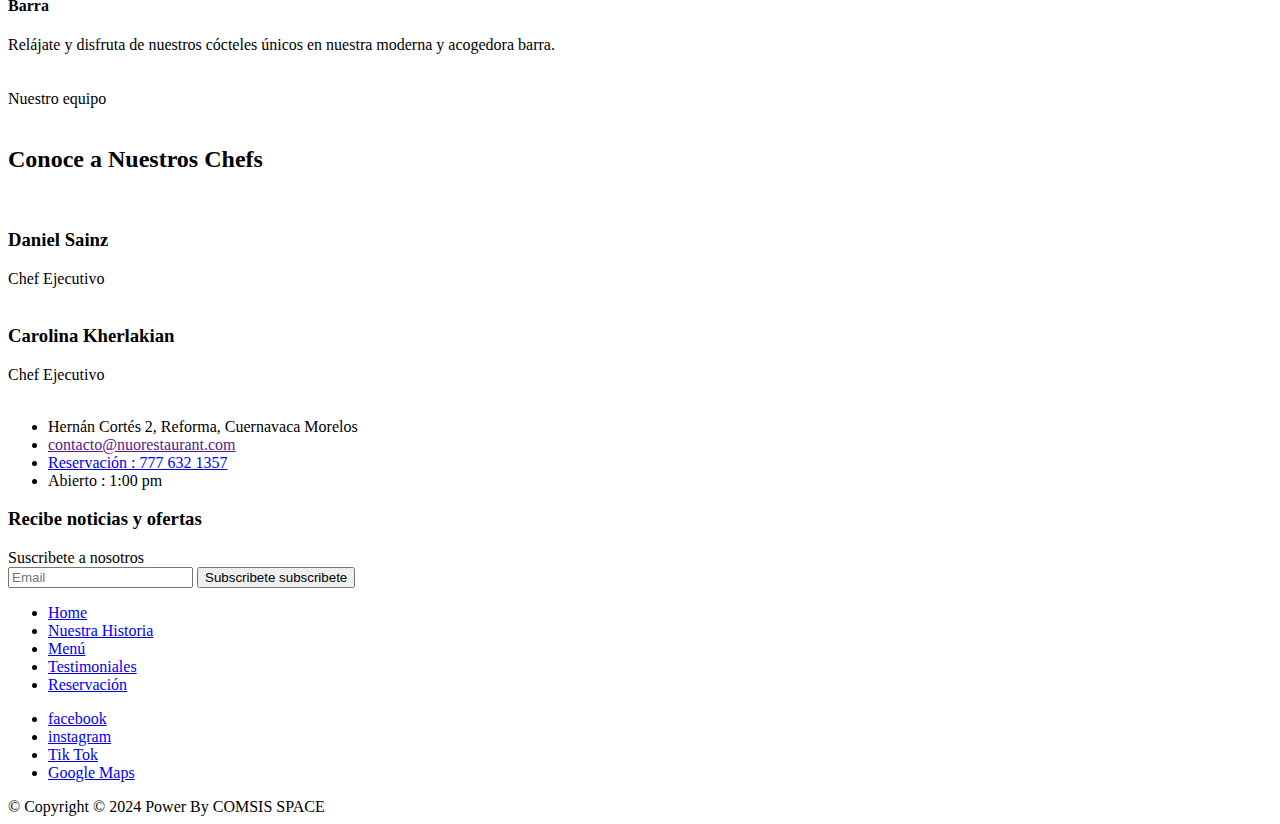
==== commit 83055c8c: "Cambios de Menu" ====
--- a/landing/priv/static/index.html
+++ b/landing/priv/static/index.html
@@ -1,5 +1,5 @@
 
-<!-- <LandingWeb.Layouts.root> lib/landing_web/components/layouts/root.html.heex:1 () --><!DOCTYPE html>
+<!-- <LandingWeb.Layouts.root> lib/landing_web/components/layouts/root.html.heex:1 (landing) --><!DOCTYPE html>
     <html lang="en">
         <head>
         <meta charset="utf-8">
@@ -13,8 +13,8 @@
         <meta http-equiv="X-UA-Compatible" content="IE=edge">
         <meta name="viewport" content="width=device-width, initial-scale=1.0, maximum-scale=1.0, user-scalable=0">
         
-        <meta name="csrf-token" content="UD8zK1sXNAA_YVscJRMkJDlJH1kxLwYyexPb8nLur3kXfZoMH-xa_LWw">
-        <!-- @caller lib/landing_web/components/layouts/root.html.heex:16 () --><!-- <Phoenix.Component.live_title> lib/phoenix_component.ex:2002 (phoenix_live_view) --><title data-suffix=" · Phoenix Framework">
+        <meta name="csrf-token" content="EwB5ND8XITkWfgQIDQkWEX0fZmMzExB9fZ6BuUNsuIwjaNew-2SQxaDM">
+        <!-- @caller lib/landing_web/components/layouts/root.html.heex:16 (landing) --><!-- <Phoenix.Component.live_title> lib/phoenix_component.ex:2002 (phoenix_live_view) --><title data-suffix=" · Phoenix Framework">
         Landing
          · Phoenix Framework</title><!-- </Phoenix.Component.live_title> -->
         <link phx-track-static rel="stylesheet" href="/assets/app.css">
@@ -35,13 +35,13 @@
                         <div class="inner clearfix">
                             <div class="top-left clearfix">
                                 <ul class="top-info clearfix">
-                                    <li><i class="icon far fa-map-marker-alt"></i> Chimalacatlán S/N, Col. Reforma 62260, Cuernavaca, Morelos, México</li>
+                                    <li><i class="icon far fa-map-marker-alt"></i> Hernán Cortés 2, Reforma, 62260 Cuernavaca Morelos</li>
                                     <li><i class="icon far fa-clock"></i> 1:00 pm Martes a Domingo</li>
                                 </ul>
                             </div>
                             <div class="top-right clearfix">
                                 <ul class="top-info clearfix">
-                                    <li><a href="https://wa.me/527773778879" target="_blanc"><i class="icon far fa-phone"></i>777 377 8879</a></li>
+                                    <li><a href="https://wa.me/527776321357" target="_blanc"><i class="icon far fa-phone"></i>777 632 1357</a></li>
                                     <li><a href="mailto:booking@restaurant.com"><i class="icon far fa-envelope"></i>contacto@nuorestaurant.com</a></li>
                                 </ul>
                             </div>
@@ -78,7 +78,7 @@
         
                                 <div class="links-box clearfix">
                                     <div class="link link-btn">
-                                        <a href="https://wa.me/527773778879" target="_blanc" class="theme-btn btn-style-one clearfix">
+                                        <a href="https://wa.me/527776321357" target="_blanc" class="theme-btn btn-style-one clearfix">
                                             <span class="btn-wrap">
                                                 <span class="text-one">Reserva una mesa</span>
                                                 <span class="text-two">Reserva una mesa</span>
@@ -142,7 +142,7 @@
         
                     <h2>Visitanos</h2>
                     <ul class="info">
-                        <li>Chimalacatlán, Col. Reforma, <br>Cuernavaca, Morelos, México</li>
+                        <li>Hernán Cortés 2, Reforma, <br>Cuernavaca, Morelos, México</li>
                         <li>Cerrado: Lunes</li>
                         <li>Abierto: Martes: 1:00 pm - 10:00pm</li>
                         <li>Abierto: Miércoles: 1:00 pm - 10:00pm</li>
@@ -156,7 +156,7 @@
                     <div class="separator"><span></span></div>
                     <div class="booking-info">
                         <div class="bk-title">Reservaciones</div>
-                        <div class="bk-no"><a href="https://wa.me/527773778879" target="_blanc">777 377 8879</a></div>
+                        <div class="bk-no"><a href="https://wa.me/527776321357" target="_blanc">777 632 1357</a></div>
                     </div>
         
                 </div><!-- / Hidden Bar Wrapper -->
@@ -175,7 +175,7 @@
         
                     <h2>Visitanos</h2>
                     <ul class="info">
-                        <li> Chimalacatlán, Col. Reforma<br>Cuernavaca, Morelos, México</li>
+                        <li> Hernán Cortés 2, Reforma,<br>Cuernavaca, Morelos, México</li>
                         <li>Cerrado: Lunes</li>
                         <li>Abierto: Martes: 1:00 pm - 10:00pm</li>
                         <li>Abierto: Miércoles: 1:00 pm - 10:00pm</li>
@@ -188,7 +188,7 @@
                     <div class="separator"><span></span></div>
                     <div class="booking-info">
                         <div class="bk-title">Reservaciones</div>
-                        <div class="bk-no"><a href="https://wa.me/527773778879" target="_blanc">777 377 8879</a></div>
+                        <div class="bk-no"><a href="https://wa.me/527776321357" target="_blanc">777 632 1357</a></div>
                     </div>
                 </div>
             </section>
@@ -273,9 +273,9 @@
                     <!--Block-->
                     <div class="offer-block col-xl-4 col-lg-4 col-md-6 col-sm-12">
                         <div class="inner-box wow fadeInUp" data-wow-duration="1500ms" data-wow-delay="600ms">
-                            <div class="image"><a href="menu-list-3.html"><img src="/images/assets/images/resource/cocteleria1.jpg" alt=""></a></div>
+                            <div class="image"><a href="#Menu"><img src="/images/assets/images/resource/cocteleria1.jpg" alt=""></a></div>
                             <h3><a href="#Menu">COCTELERÍA</a></h3>
-                            <div class="more-link"><a href="menu-list-3.html">Ver Menú</a></div>
+                            <div class="more-link"><a href="#Menu">Ver Menú</a></div>
                         </div>
                     </div>
         
@@ -299,7 +299,7 @@
                             </div>
                             <div class="booking-info">
                                 <div class="bk-title">Reserva tu mesa</div>
-                                <div class="bk-no"><a href="https://wa.me/527773778879" target="_blanc">777 377 8879</a></div>
+                                <div class="bk-no"><a href="https://wa.me/527776321357" target="_blanc">777 632 1357</a></div>
                                 
                                 <div class="link-box">
                                     <a href="#Reservacion" class="theme-btn btn-style-two clearfix">
@@ -620,7 +620,7 @@
                 
                     <!--Col-->
                     <div class="content-col col-xl-6 col-lg-6 col-md-12 col-sm-12">
-                        <div class="right-bg"><img src="/images/assets/images/background/bg-4.png" alt="" title=""></div>
+                        <div class="right-bg"><img src="" alt="" title=""></div>
                         <div class="inner wow fadeInRight" data-wow-duration="1500ms" data-wow-delay="0ms">
                             <div class="title-box">
                                 <span class="badge-icon"><img src="" alt="" title=""></span>
@@ -706,7 +706,7 @@
                             <div class="inner">
                                 <div class="title">
                                     <h2>Reservación en línea</h2>
-                                    <div class="request-info">Reserva al <a href="#">777 377 8879</a> o llena el siguiente formulario</div>
+                                    <div class="request-info">Reserva al <a href="https://wa.me/527776321357" target="_blanc">777 632 1357</a> o llena el siguiente formulario</div>
                                 </div>
                                     <div class="row columns_margin_bottom_30 " id="send-success">
                                         <div class="col-sm-12 section_header highlight text-center">
@@ -801,11 +801,11 @@
                                 <div class="data">
                                     <div class="booking-info">
                                         <div class="bk-title">Reserva al</div>
-                                        <div class="bk-no"><a href="tel:+88-123-123456">777 377 8879</a></div>
+                                        <div class="bk-no"><a href="https://wa.me/527776321357" target="_blanc">777 632 1357</a></div>
                                     </div>
                                     <div class="separator"><span></span></div>
                                     <ul class="info">
-                                        <li><strong>Ubicación</strong><br><p class="text-light"> Chimalacatlán S/N, Col. Reforma 62260 Cuernavaca, Morelos, México </p></li>
+                                        <li><strong>Ubicación</strong><br><p class="text-light"> Hernán Cortés 2, Reforma, 62260 Cuernavaca Morelos </p></li>
                                         <li><strong>Horarios</strong> <p class="text-light"><br>Lunes-Cerrado<br>Martes-1:00pm a 10:00pm <br>Miércoles 1:00pm a 10:00pm <br> Jueves 1:00pm a 11:00pm <br> Viernes 1:00pm a 11:00pm <br> Sábado 1:00pm a 11:00pm <br> Domingo 1:00pm a 6:00pm </p></li>
                                        
                                     </ul>
@@ -833,8 +833,8 @@
                     <div class="why-block col-xl-3 col-lg-6 col-md-6 col-sm-12">
                         <div class="inner-box wow fadeInUp" data-wow-duration="1500ms" data-wow-delay="0ms">
                             <div class="icon-box"><img src="/images/assets/images/resource/why-icon-1.png" alt=""></div>
-                            <h4>Área de niños</h4>
-                            <div class="text">Lorem Ipsum is simply dummy printing and typesetting.</div>
+                            <h4>Área de Niños</h4>
+                            <div class="text">Divierte a los pequeños en nuestra ludoteca diseñado especialmente para ellos.</div>
                         </div>
                     </div>
         
@@ -842,8 +842,8 @@
                     <div class="why-block col-xl-3 col-lg-6 col-md-6 col-sm-12">
                         <div class="inner-box wow fadeInUp" data-wow-duration="1500ms" data-wow-delay="300ms">
                             <div class="icon-box"><img src="/images/assets/images/resource/why-icon-2.png" alt=""></div>
-                            <h4>Cocina de Autor</h4>
-                            <div class="text">Lorem Ipsum is simply dummy printing and typesetting.</div>
+                            <h4>Cafetería</h4>
+                            <div class="text">Disfruta de una amplia variedad de cafés gourmet en nuestro acogedor rincón de cafetería.</div>
                         </div>
                     </div>
         
@@ -852,7 +852,16 @@
                         <div class="inner-box wow fadeInUp" data-wow-duration="1500ms" data-wow-delay="600ms">
                             <div class="icon-box"><img src="/images/assets/images/resource/why-icon-3.png" alt=""></div>
                             <h4>Chefs con experiencia</h4>
-                            <div class="text">Lorem Ipsum is simply dummy printing and typesetting.</div>
+                            <div class="text">Nuestros Chefs, con años de experiencia, te sorprendera con su habilidad culinaria.</div>
+                        </div>
+                    </div>
+        
+                      <!--Block-->
+                      <div class="why-block col-xl-3 col-lg-6 col-md-6 col-sm-12">
+                        <div class="inner-box wow fadeInUp" data-wow-duration="1500ms" data-wow-delay="600ms">
+                            <div class="icon-box"><img src="/images/assets/images/resource/why-icon-4.png" alt=""></div>
+                            <h4>Barra</h4>
+                            <div class="text">Relájate y disfruta de nuestros cócteles únicos en nuestra moderna y acogedora barra.</div>
                         </div>
                     </div>
         
@@ -882,7 +891,7 @@
                                 </div>
                             </div>
                             <h3><p>Daniel Sainz</p></h3>
-                            <div class="designation">Master Chef</div>
+                            <div class="designation">Chef Ejecutivo</div>
                             <div class="text desc"></div>
                         </div>
                     </div>
@@ -898,7 +907,7 @@
                                 </div>
                             </div>
                             <h3><p>Carolina Kherlakian</p></h3>
-                            <div class="designation">Master Chef</div>
+                            <div class="designation">Chef Ejecutivo</div>
                             <div class="text desc"></div>
                         </div>
                     </div>
@@ -966,10 +975,9 @@
                                         <div class="logo"><a href="index.html" title="Delici - Restaurants HTML Template"><img src="/images/assets/images/logo.png" alt="" title="Delici - Restaurants HTML Template"></a></div>
                                         <div class="info">
                                             <ul>
-                                                <li>Chimalacatlán, Col. Reforma
-                                                    Cuernavaca, Morelos, México</li>
-                                                <li><a href="mailto:booking@domainname.com">contacto@nuorestaurant.com</a></li>
-                                                <li><a href="tel:+88-123-123456">Reservación : 777 377 8879</a></li>
+                                                <li>Hernán Cortés 2, Reforma, Cuernavaca Morelos</li>
+                                                <li><a href="">contacto@nuorestaurant.com</a></li>
+                                                <li><a href="https://wa.me/527776321357">Reservación : 777 632 1357</a></li>
                                                 <li>Abierto : 1:00 pm</li>
                                             </ul>
                                         </div>
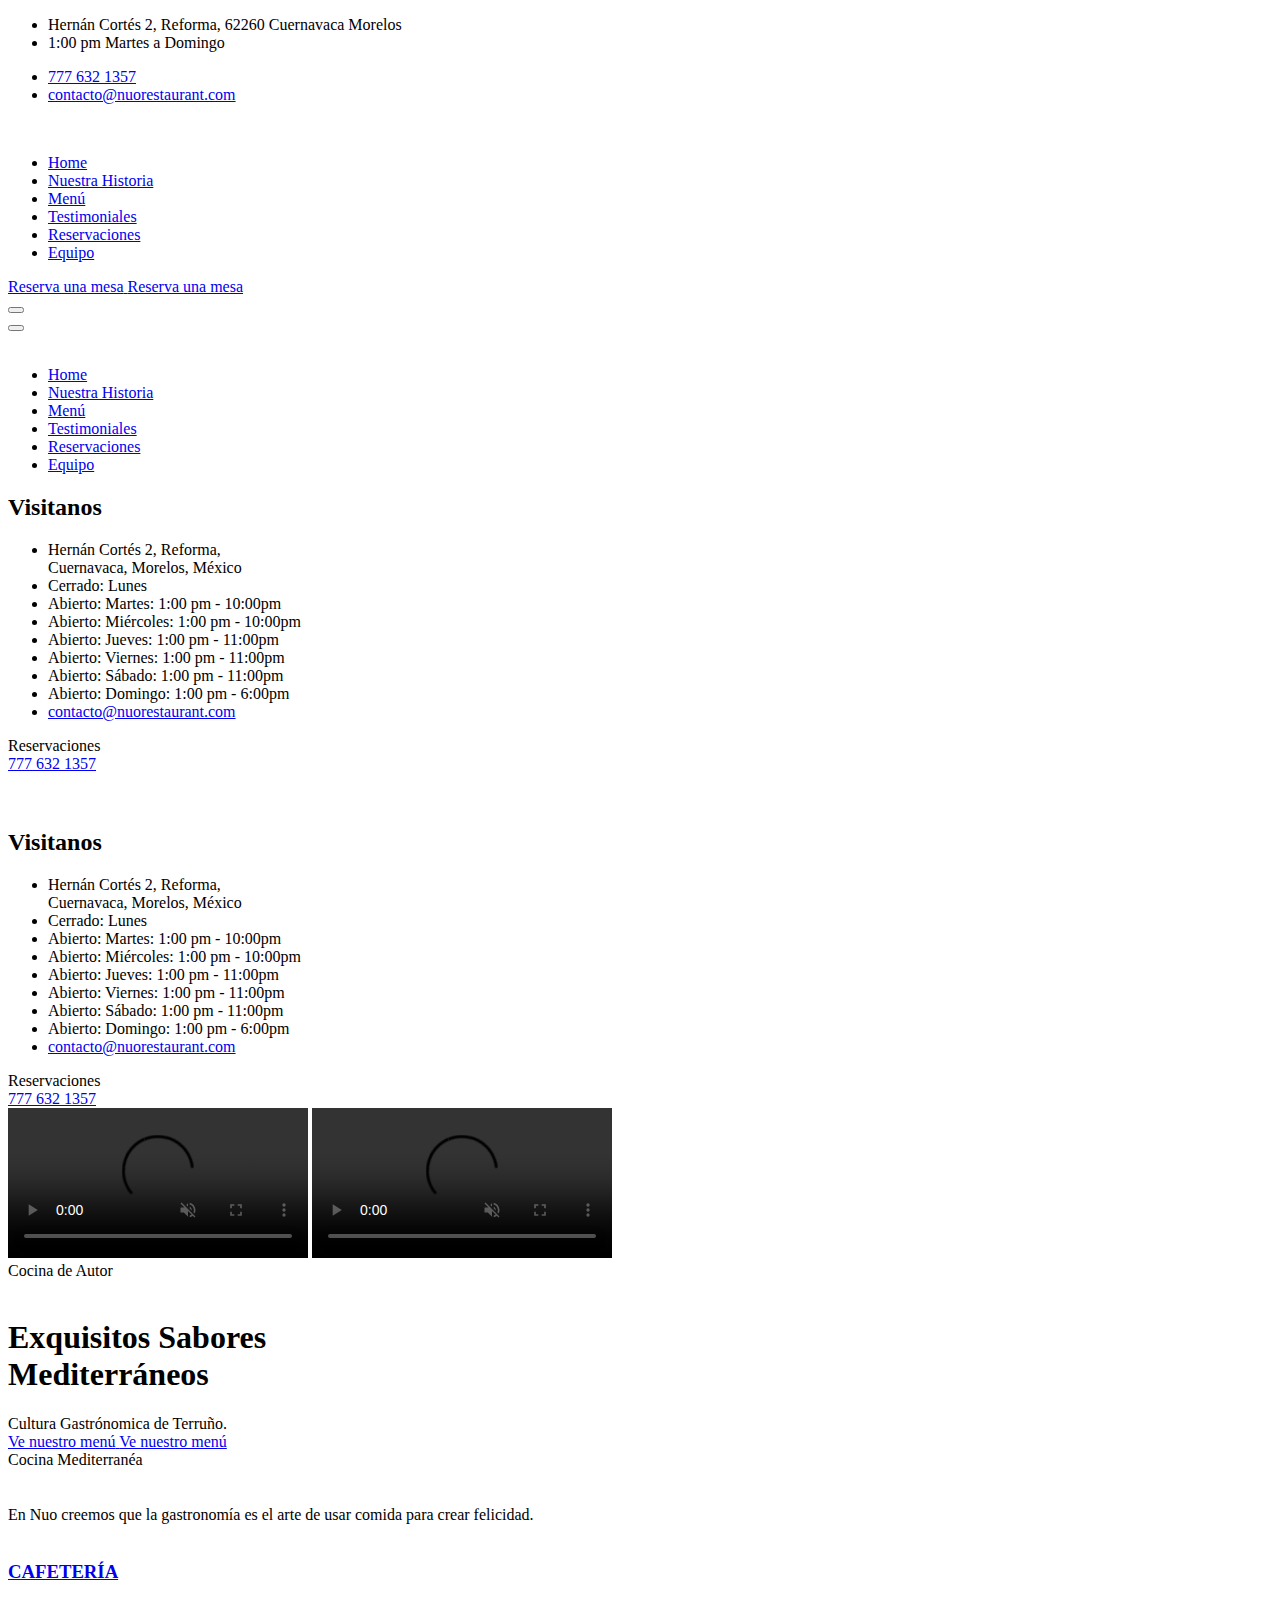
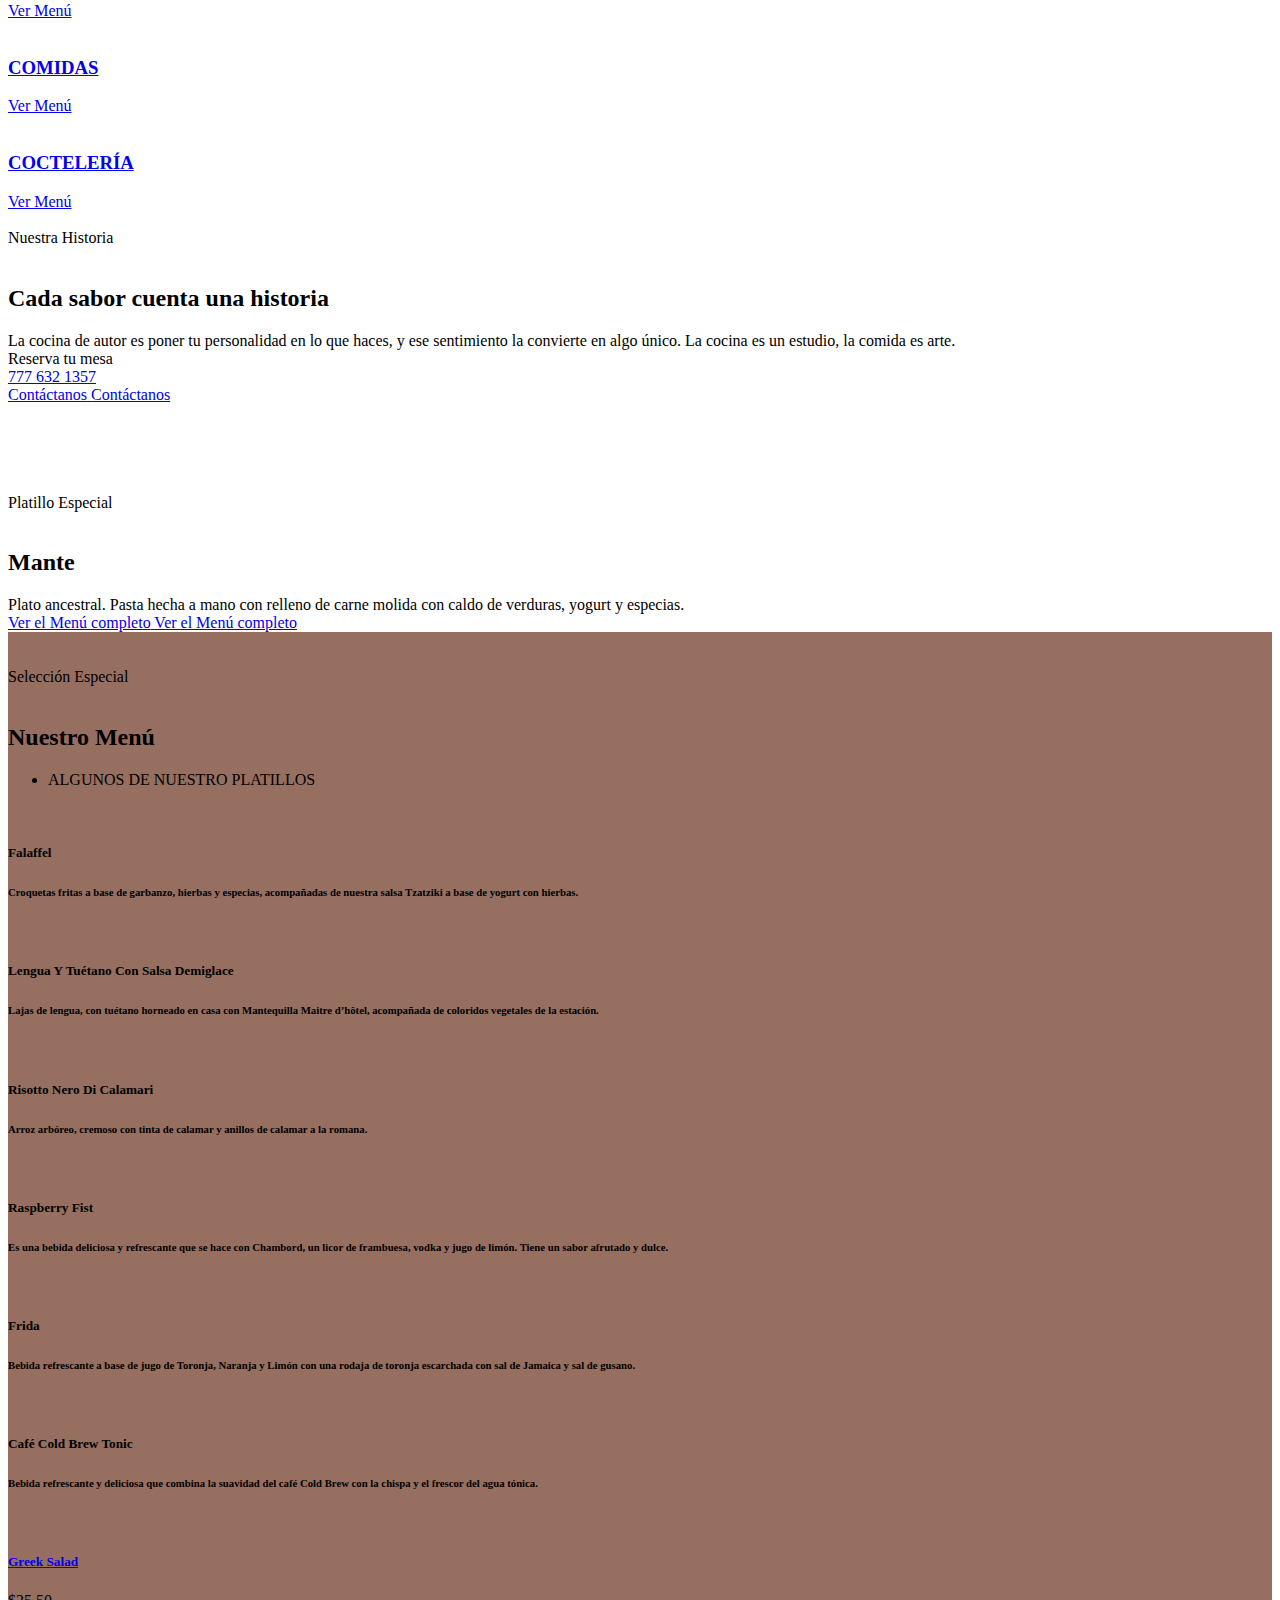
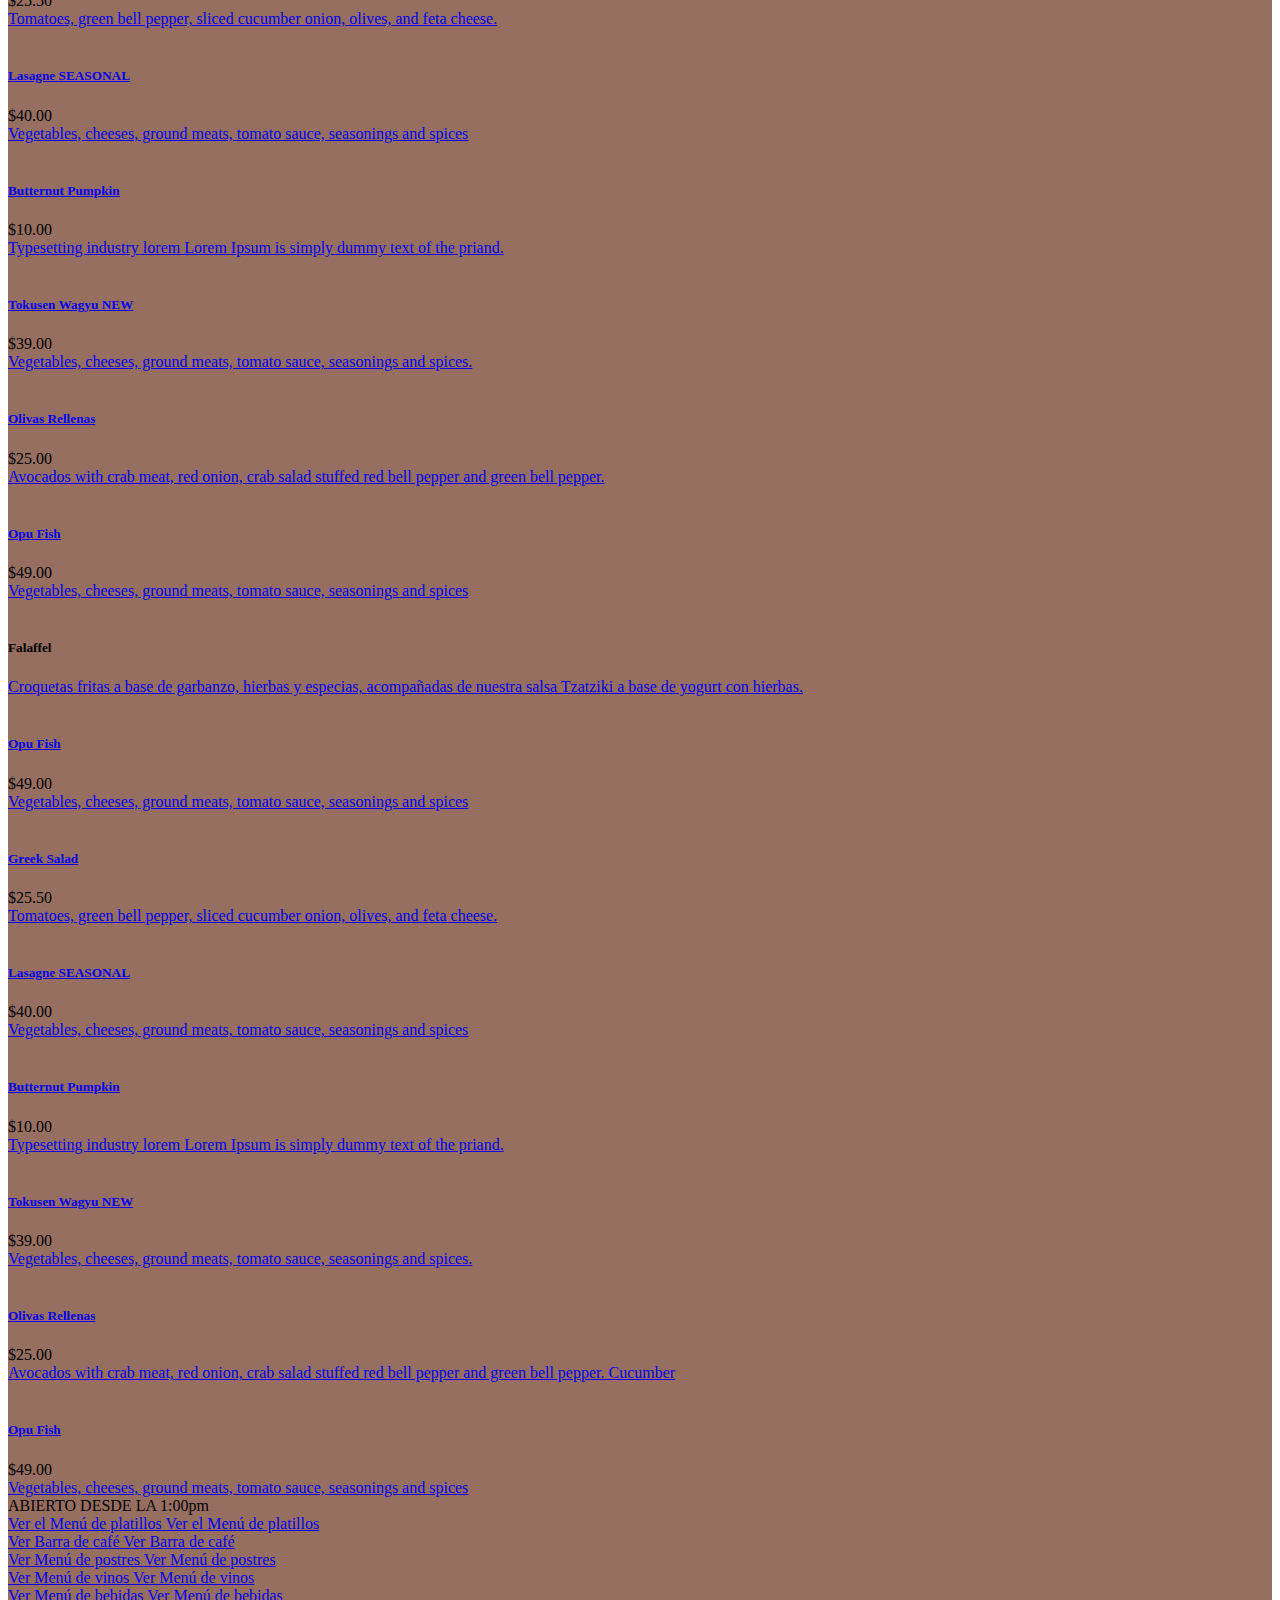
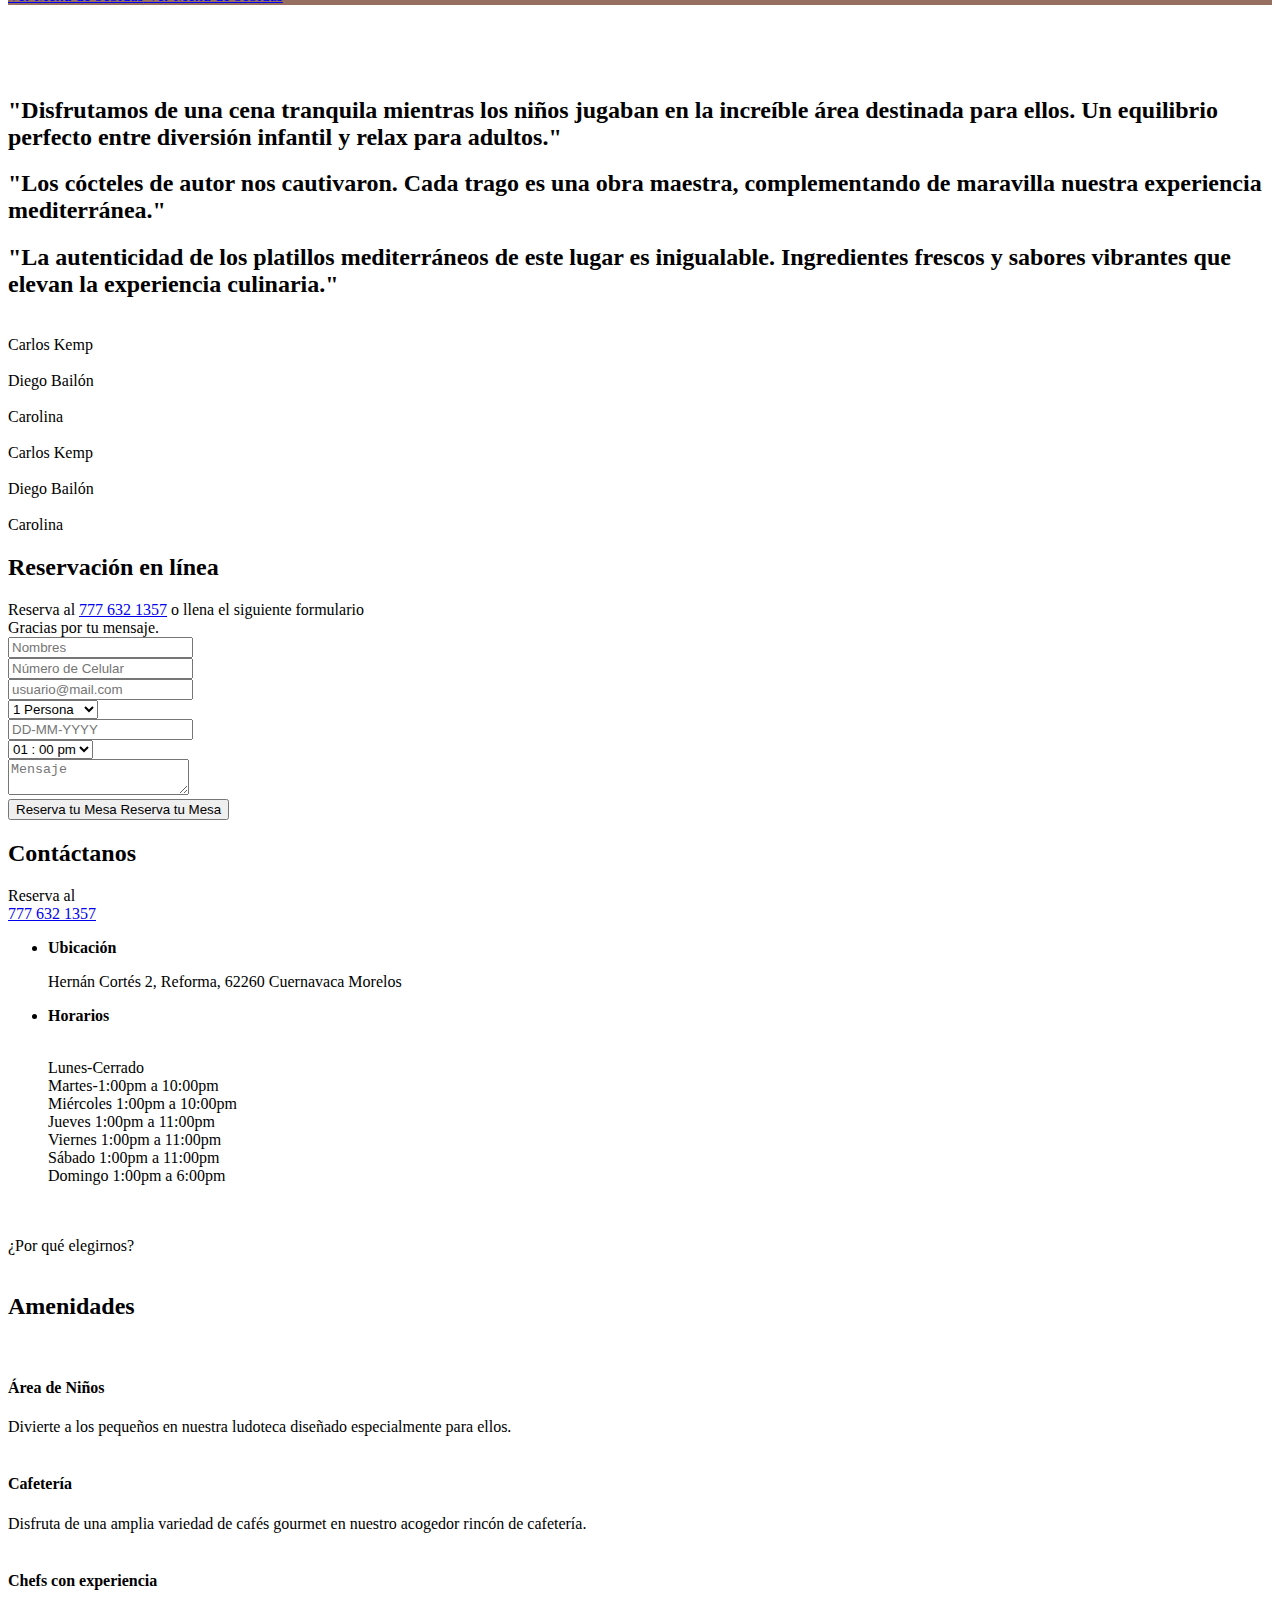
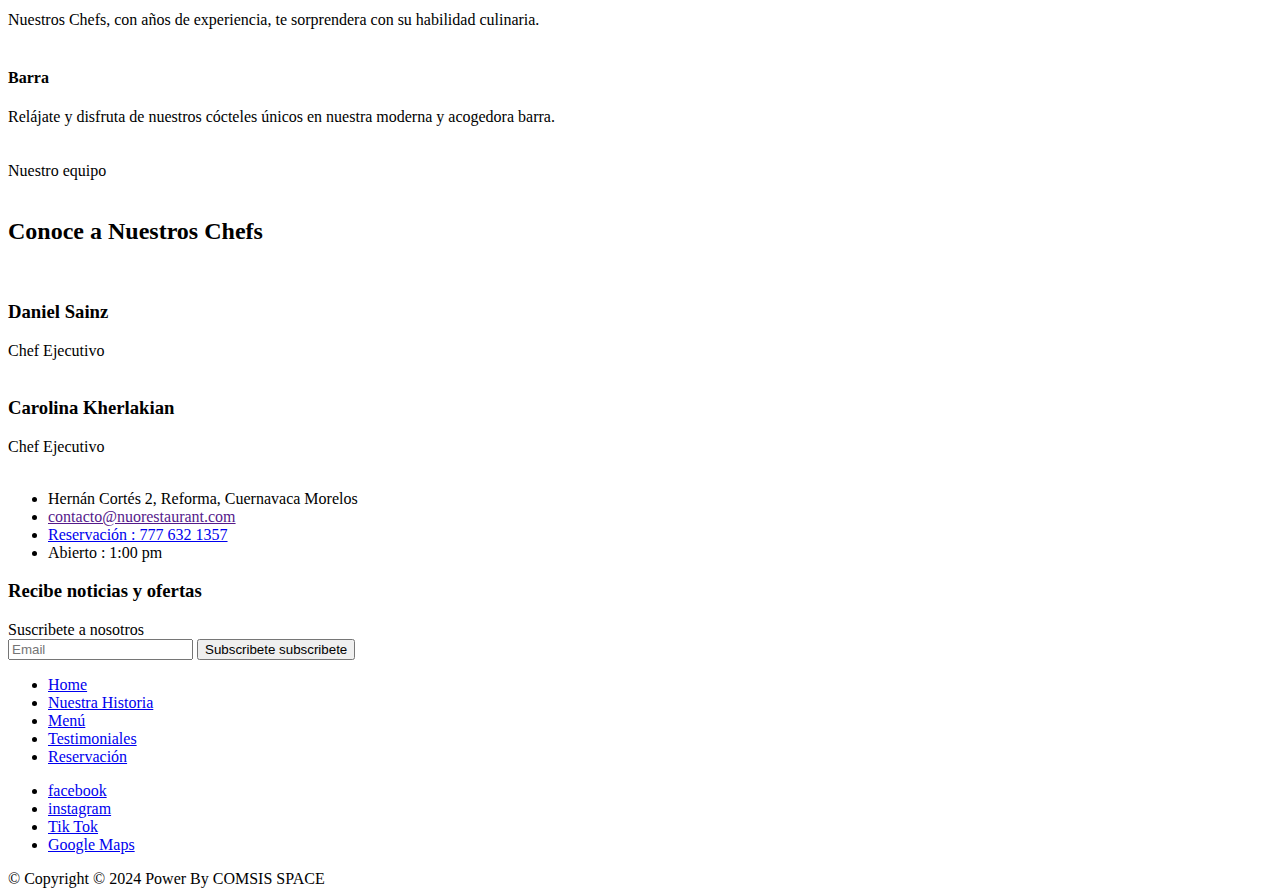
==== commit 9ab0cfc8: "Menus nuevos" ====
--- a/landing/priv/static/index.html
+++ b/landing/priv/static/index.html
@@ -13,7 +13,7 @@
         <meta http-equiv="X-UA-Compatible" content="IE=edge">
         <meta name="viewport" content="width=device-width, initial-scale=1.0, maximum-scale=1.0, user-scalable=0">
         
-        <meta name="csrf-token" content="EwB5ND8XITkWfgQIDQkWEX0fZmMzExB9fZ6BuUNsuIwjaNew-2SQxaDM">
+        <meta name="csrf-token" content="YARPFTQbRhNBCRx9GBBWKW44Dx9oKU4nWU5VGv5ktO16hWdMCYlYPd7u">
         <!-- @caller lib/landing_web/components/layouts/root.html.heex:16 (landing) --><!-- <Phoenix.Component.live_title> lib/phoenix_component.ex:2002 (phoenix_live_view) --><title data-suffix=" · Phoenix Framework">
         Landing
          · Phoenix Framework</title><!-- </Phoenix.Component.live_title> -->
@@ -357,6 +357,7 @@
                                     </span>
                                 </a>
                             </div>
+                            
                         </div>
                     </div>
         
@@ -365,7 +366,7 @@
         </section>
         
         <!--Menu Section-->
-        <section class="menu-section" style="background-image: url('/images/assets/images/background/Background Beige.png');" id="Menu">
+        <section class="menu-section" style="background-color: rgb(150, 111, 96) ;" id="Menu">
             <div class="left-bg"><img src="" alt="" title=""></div>
             <div class="right-bg"><img src="" alt="" title=""></div>
             <div class="auto-container">
@@ -599,10 +600,42 @@
                 <div class="open-timing">
                     <div class="hours">ABIERTO DESDE LA <span class="theme_color">1:00pm</span>  <span class="theme_color"></span></div>
                     <div class="link-box">
-                        <a href="/images/assets/images/resource/NUO MENU.pdf" target="_blanc" class="theme-btn btn-style-two clearfix">
+                        <a href="/images/assets/images/resource/NUO MENU.pdf" target="_blanc" class="theme-btn btn-style-two clearfix m-2">
                             <span class="btn-wrap">
-                                <span class="text-one">Ver el Menú completo</span>
-                                <span class="text-two">Ver el Menú completo</span>
+                                <span class="text-one">Ver el Menú de platillos</span>
+                                <span class="text-two">Ver el Menú de platillos</span>
+                            </span>
+                        </a>
+                    </div>
+                    <div class="link-box">
+                        <a href="/images/assets/images/resource/Barra de café .pdf" target="_blanc" class="theme-btn btn-style-two clearfix m-2">
+                            <span class="btn-wrap">
+                                <span class="text-one">Ver Barra de café</span>
+                                <span class="text-two">Ver Barra de café</span>
+                            </span>
+                        </a>
+                    </div>
+                    <div class="link-box">
+                        <a href="/images/assets/images/resource/Menú Postres NUO.pdf" target="_blanc" class="theme-btn btn-style-two clearfix m-2">
+                            <span class="btn-wrap">
+                                <span class="text-one">Ver Menú de postres</span>
+                                <span class="text-two">Ver Menú de postres</span>
+                            </span>
+                        </a>
+                    </div>
+                    <div class="link-box">
+                        <a href="/images/assets/images/resource/menú_nuo_vinos.pdf" target="_blanc" class="theme-btn btn-style-two clearfix m-2">
+                            <span class="btn-wrap">
+                                <span class="text-one">Ver Menú de vinos</span>
+                                <span class="text-two">Ver Menú de vinos</span>
+                            </span>
+                        </a>
+                    </div>
+                    <div class="link-box">
+                        <a href="/images/assets/images/resource/Productos Barra.pdf" target="_blanc" class="theme-btn btn-style-two clearfix m-2">
+                            <span class="btn-wrap">
+                                <span class="text-one">Ver Menú de bebidas</span>
+                                <span class="text-two">Ver Menú de bebidas</span>
                             </span>
                         </a>
                     </div>
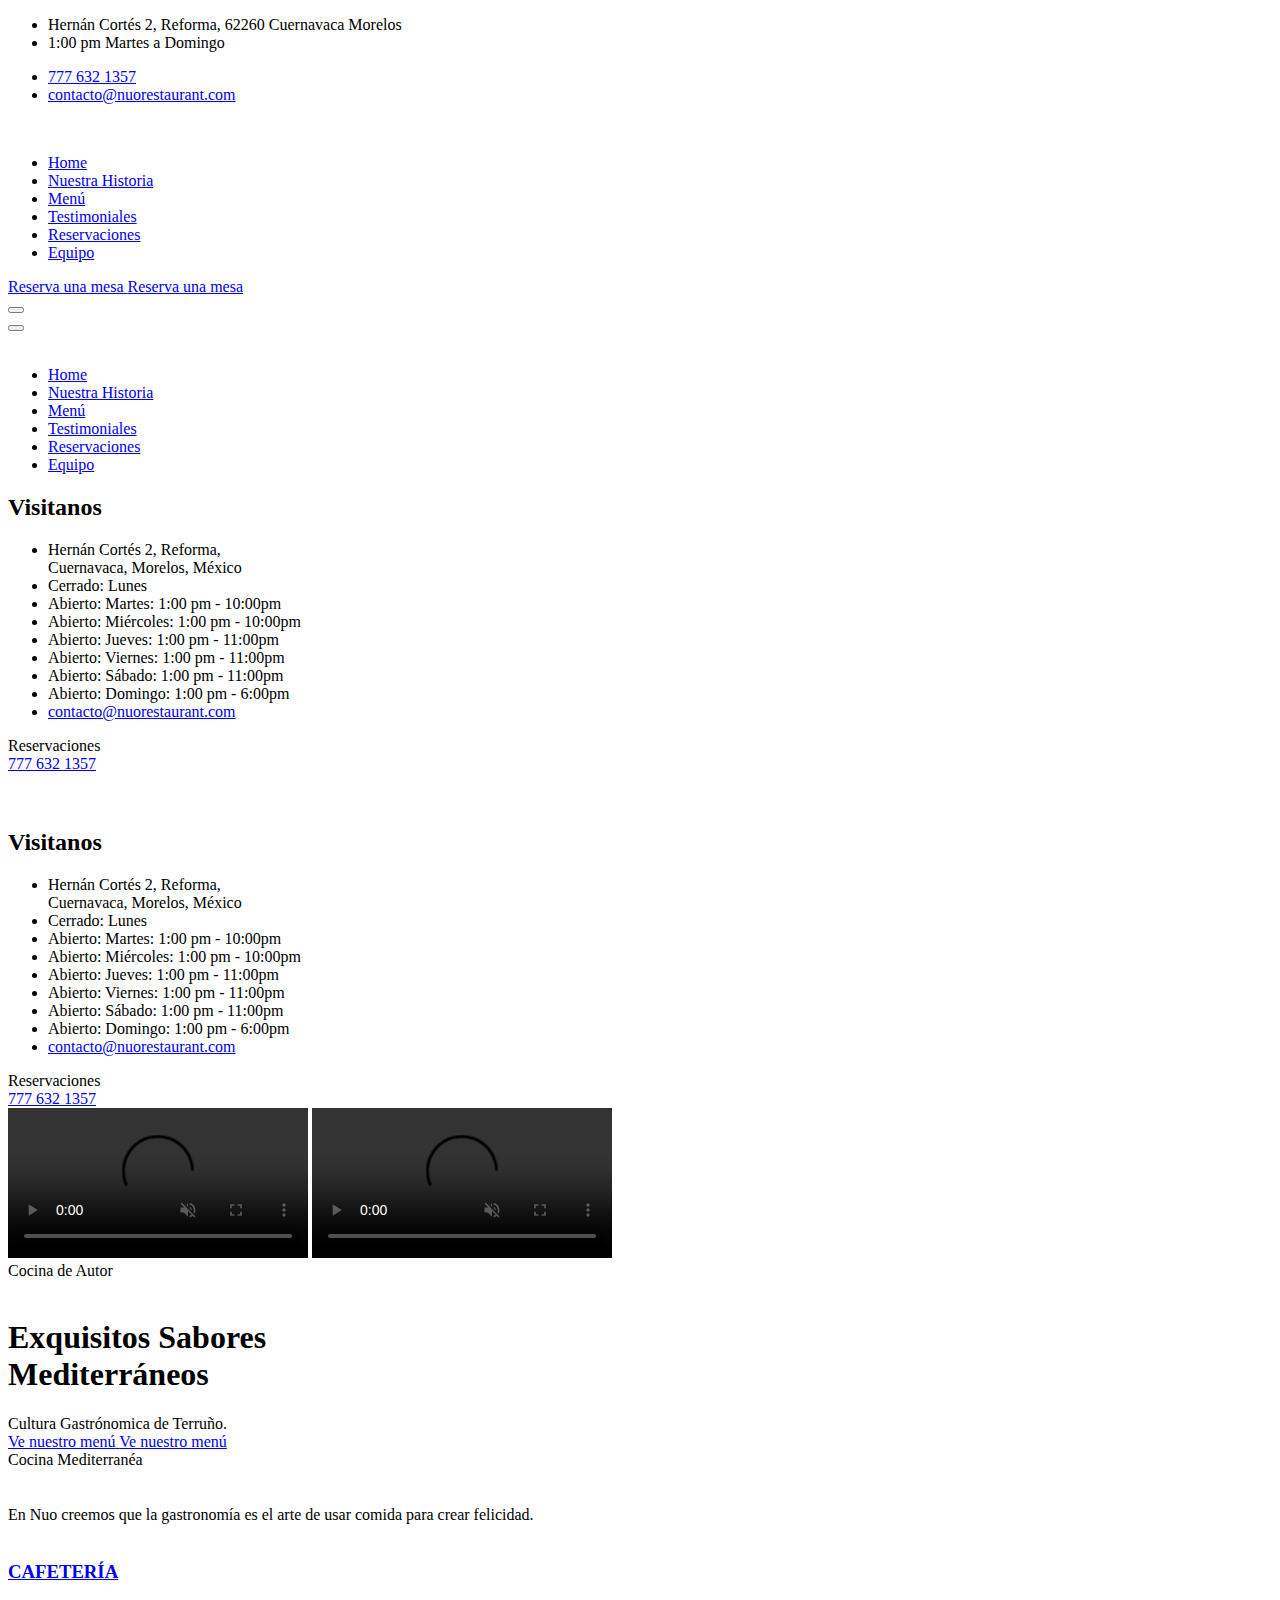
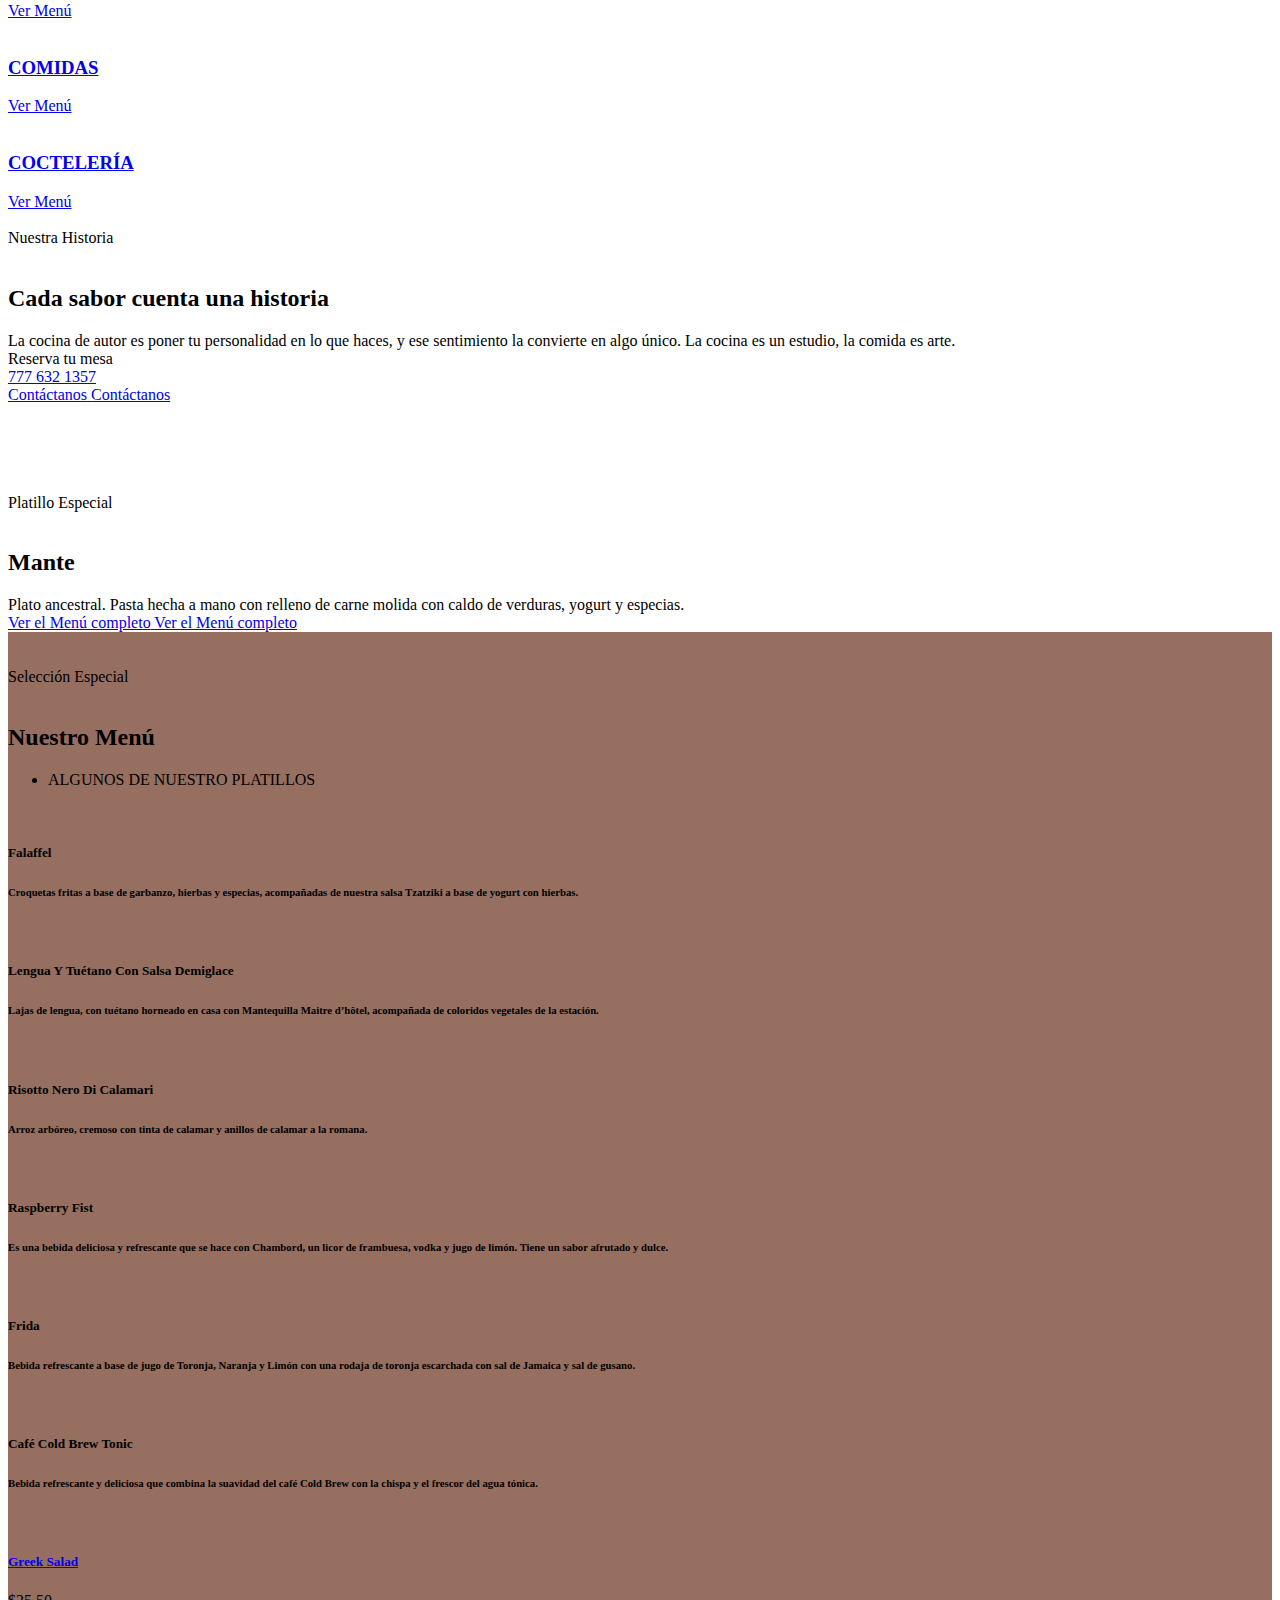
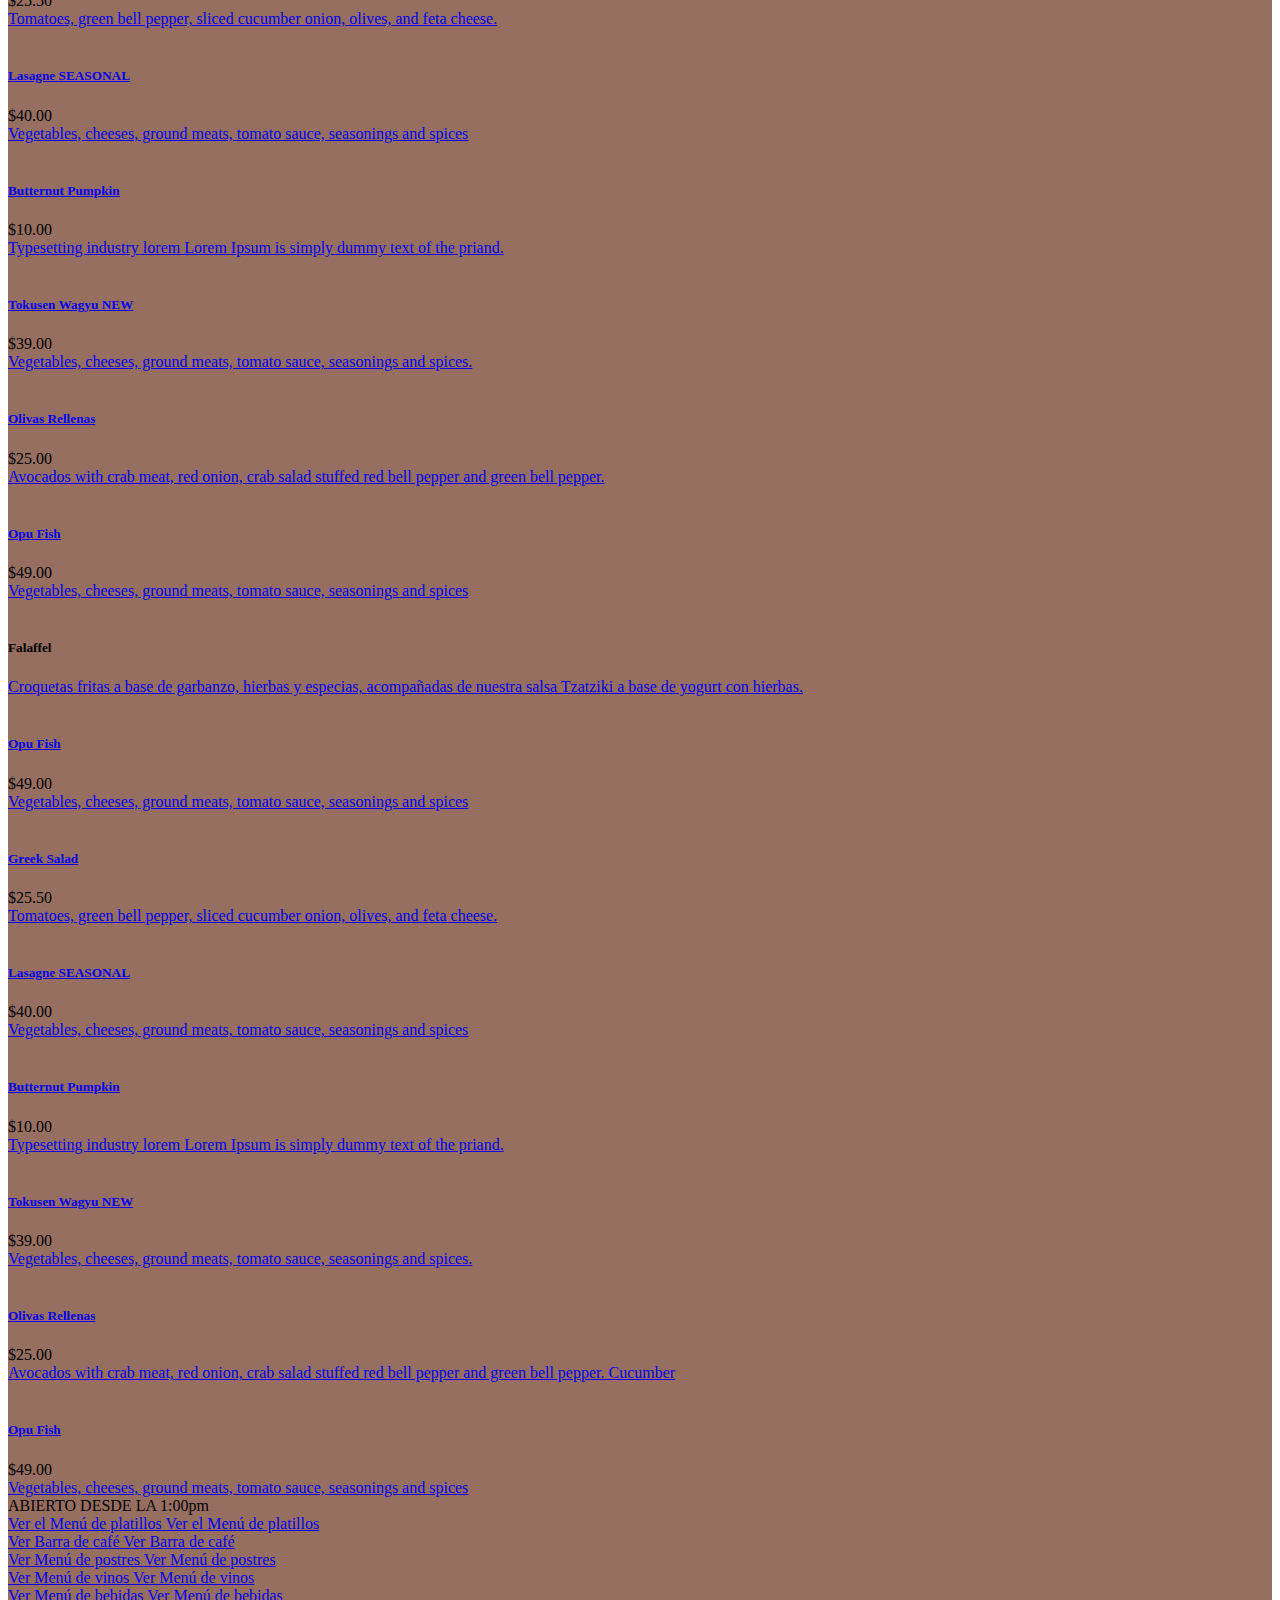
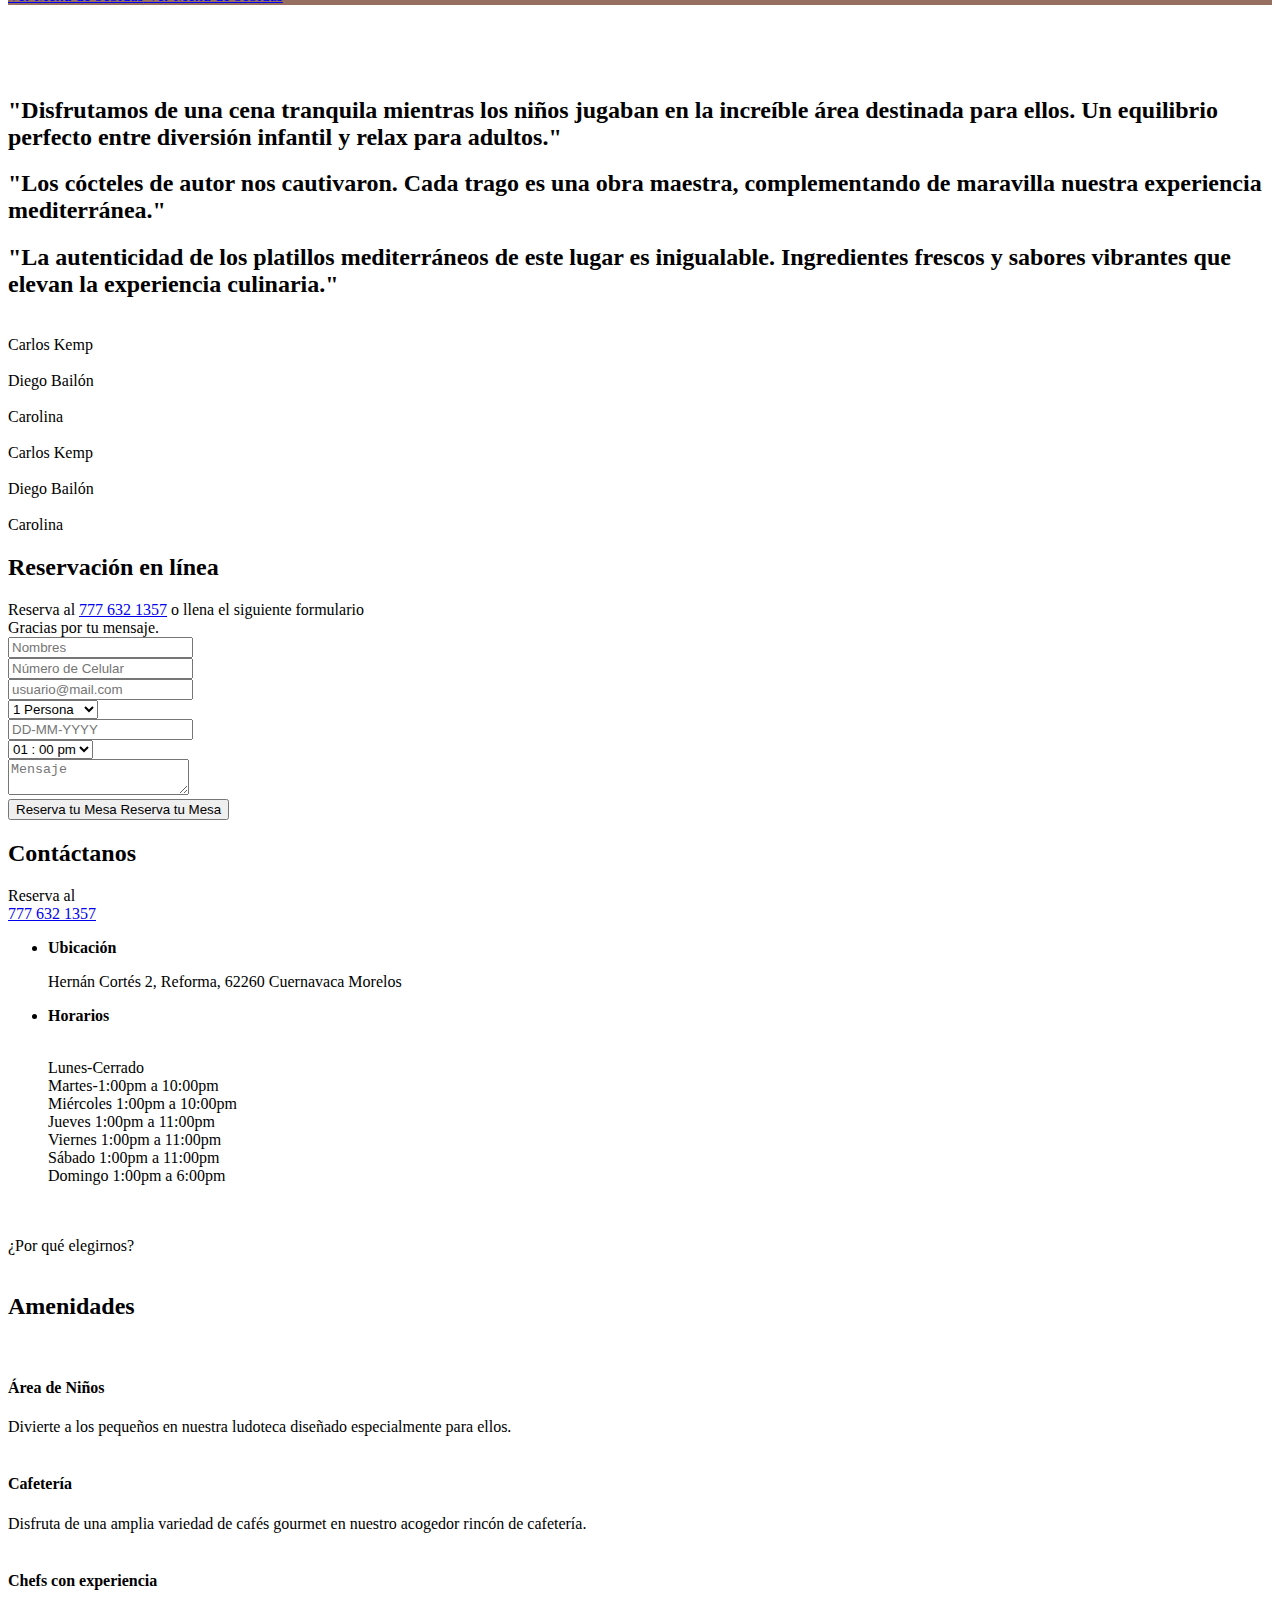
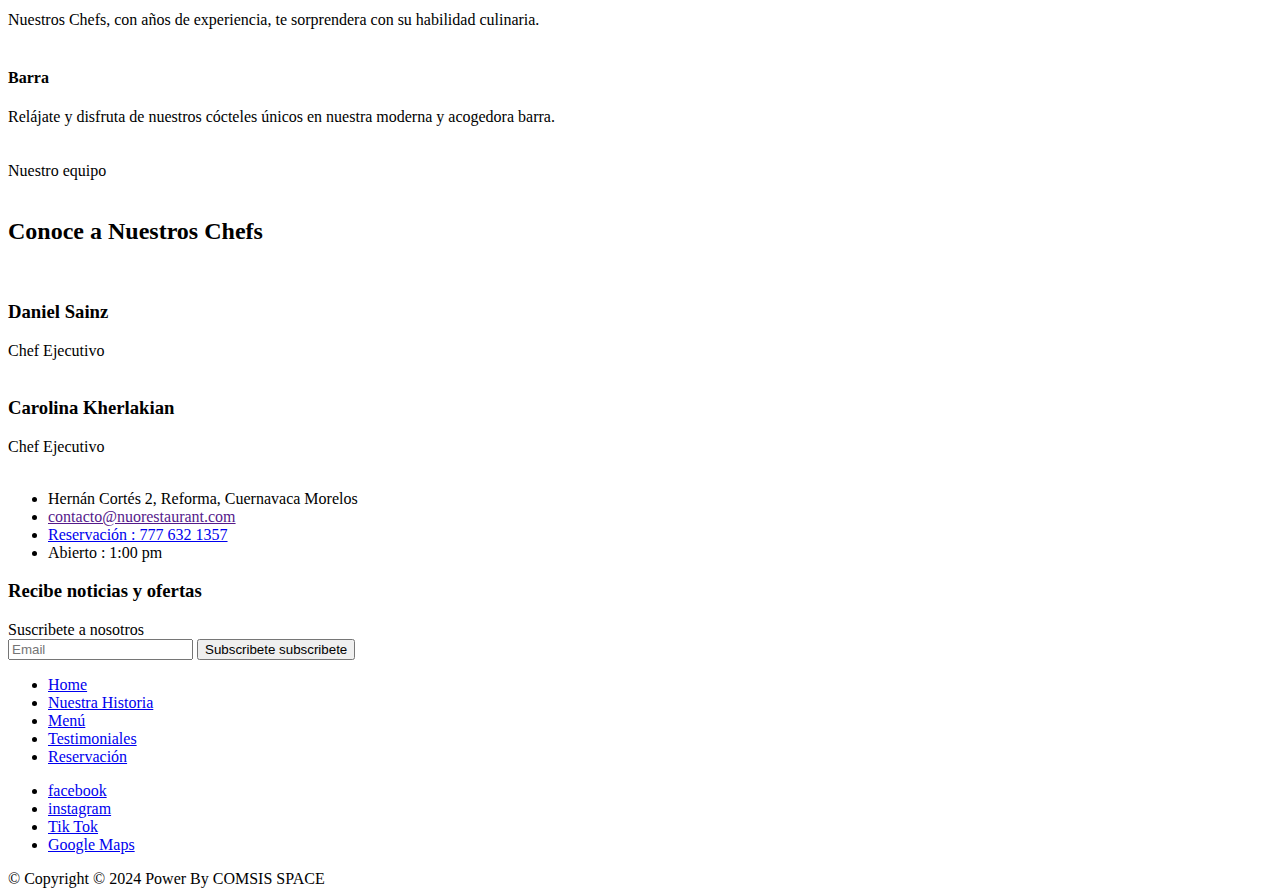
==== commit b25422f5: "correcion pdfs" ====
--- a/landing/priv/static/index.html
+++ b/landing/priv/static/index.html
@@ -600,7 +600,7 @@
                 <div class="open-timing">
                     <div class="hours">ABIERTO DESDE LA <span class="theme_color">1:00pm</span>  <span class="theme_color"></span></div>
                     <div class="link-box">
-                        <a href="/images/assets/images/resource/NUO MENU.pdf" target="_blanc" class="theme-btn btn-style-two clearfix m-2">
+                        <a href="/images/assets/images/resource/NUO_MENU.pdf" target="_blanc" class="theme-btn btn-style-two clearfix m-2">
                             <span class="btn-wrap">
                                 <span class="text-one">Ver el Menú de platillos</span>
                                 <span class="text-two">Ver el Menú de platillos</span>
@@ -608,7 +608,7 @@
                         </a>
                     </div>
                     <div class="link-box">
-                        <a href="/images/assets/images/resource/Barra de café .pdf" target="_blanc" class="theme-btn btn-style-two clearfix m-2">
+                        <a href="/images/assets/images/resource/Barra_café.pdf" target="_blanc" class="theme-btn btn-style-two clearfix m-2">
                             <span class="btn-wrap">
                                 <span class="text-one">Ver Barra de café</span>
                                 <span class="text-two">Ver Barra de café</span>
@@ -616,7 +616,7 @@
                         </a>
                     </div>
                     <div class="link-box">
-                        <a href="/images/assets/images/resource/Menú Postres NUO.pdf" target="_blanc" class="theme-btn btn-style-two clearfix m-2">
+                        <a href="/images/assets/images/resource/Menú_Postres_NUO.pdf" target="_blanc" class="theme-btn btn-style-two clearfix m-2">
                             <span class="btn-wrap">
                                 <span class="text-one">Ver Menú de postres</span>
                                 <span class="text-two">Ver Menú de postres</span>
@@ -632,7 +632,7 @@
                         </a>
                     </div>
                     <div class="link-box">
-                        <a href="/images/assets/images/resource/Productos Barra.pdf" target="_blanc" class="theme-btn btn-style-two clearfix m-2">
+                        <a href="/images/assets/images/resource/Productos_Barra.pdf" target="_blanc" class="theme-btn btn-style-two clearfix m-2">
                             <span class="btn-wrap">
                                 <span class="text-one">Ver Menú de bebidas</span>
                                 <span class="text-two">Ver Menú de bebidas</span>
